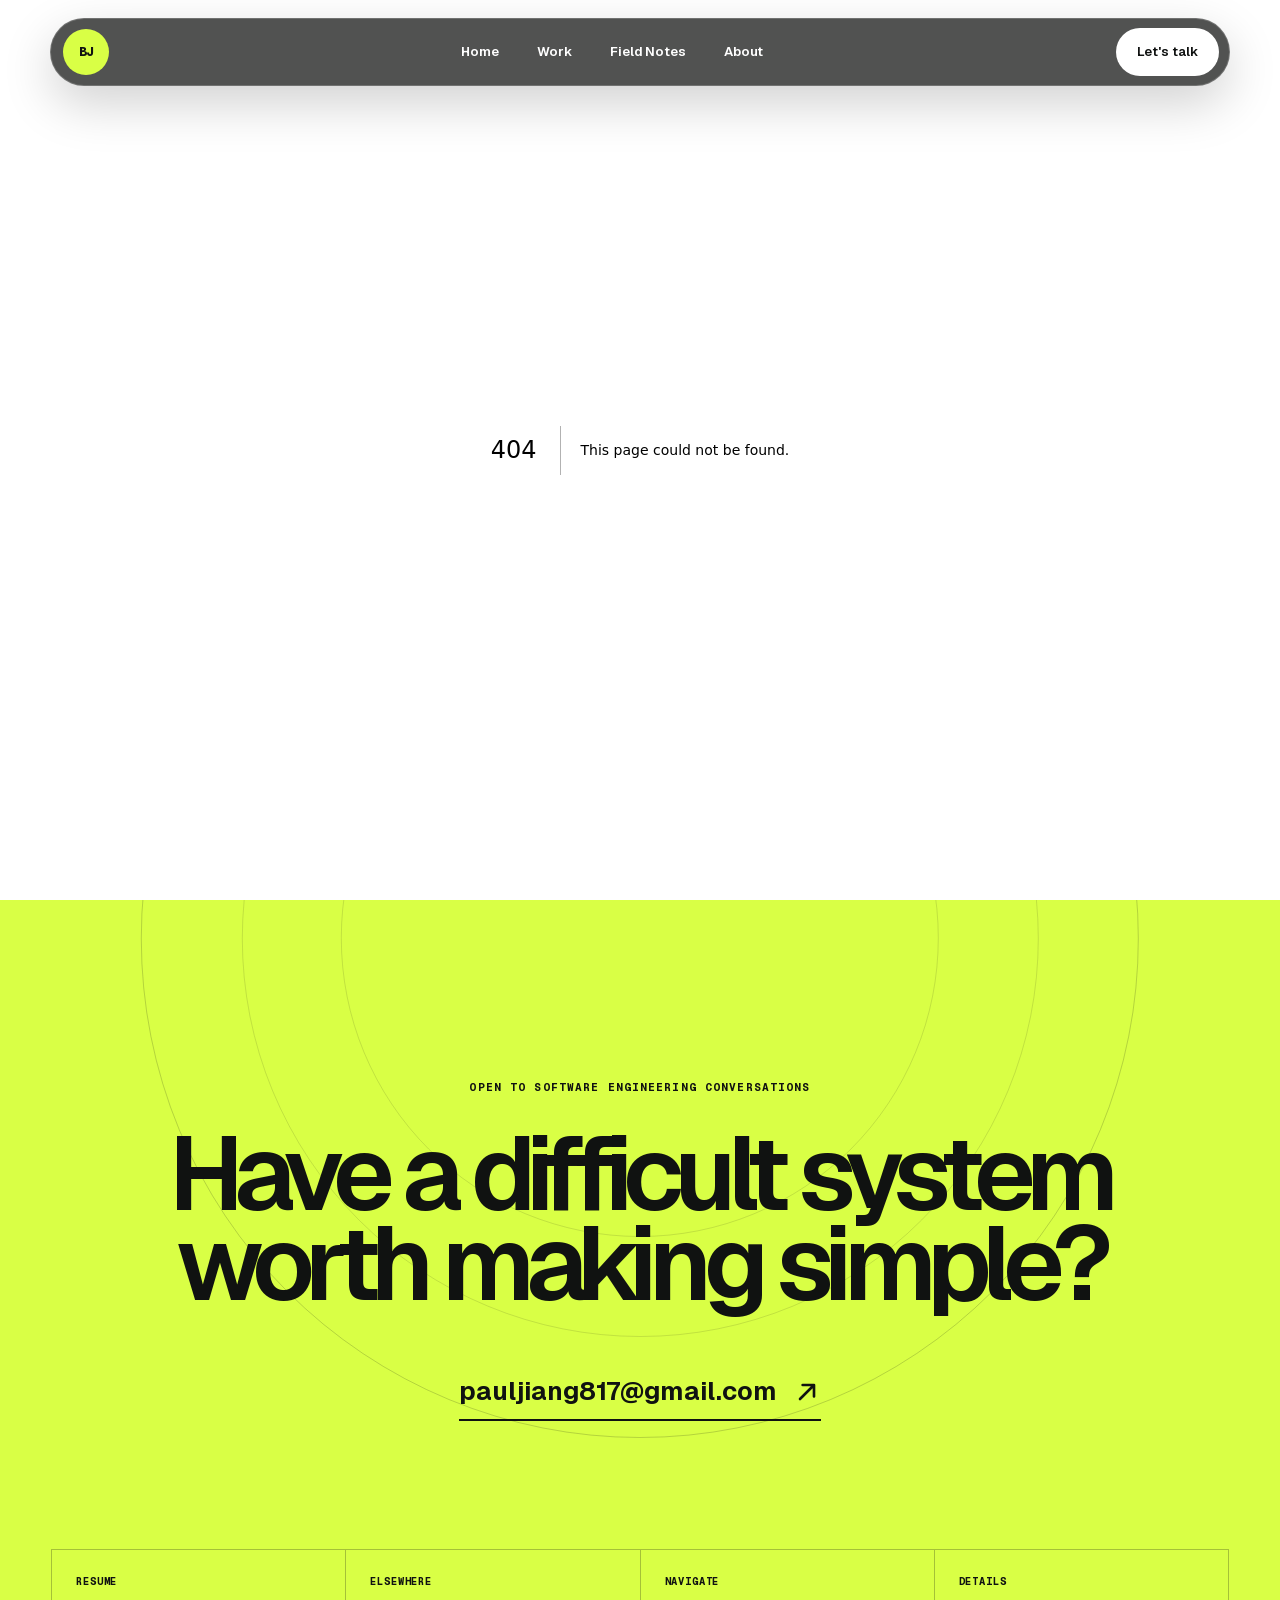
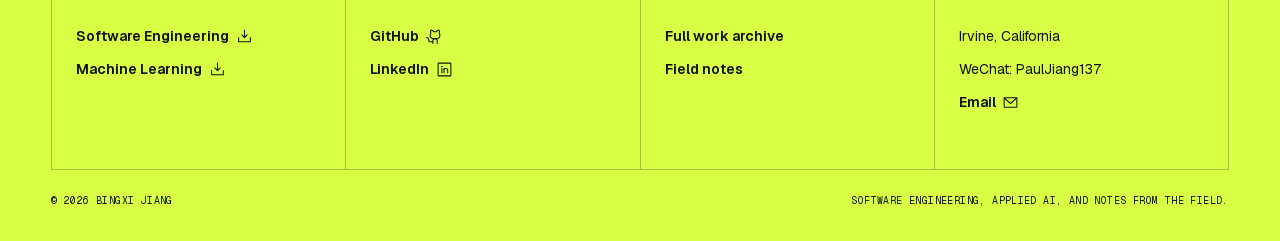
==== 404/index.html @ 37784984 "update" ====
<!DOCTYPE html><html lang="en"><head><meta charSet="utf-8"/><meta name="viewport" content="width=device-width, initial-scale=1"/><link rel="stylesheet" href="/_next/static/chunks/0-aav2328vjuu.css" data-precedence="next"/><link rel="preload" as="script" fetchPriority="low" href="/_next/static/chunks/15xrurgzs99gv.js"/><script src="/_next/static/chunks/0dgq26a5_oy.a.js" async=""></script><script src="/_next/static/chunks/0.rxwb~e6m~y..js" async=""></script><script src="/_next/static/chunks/0xc0e-xoylcq5.js" async=""></script><script src="/_next/static/chunks/turbopack-0jevxyrj_0mo_.js" async=""></script><script src="/_next/static/chunks/0l-r1ym040a5~.js" async=""></script><script src="/_next/static/chunks/0d3shmwh5_nmn.js" async=""></script><title>404: This page could not be found.</title><meta name="robots" content="noindex"/><meta name="next-size-adjust" content=""/><title>Bingxi Jiang — Software Engineer</title><meta name="description" content="Bingxi Jiang is a software engineer building production AI systems, real-time infrastructure, agent workflows, and applied machine learning products."/><meta name="codex-preview" content="development"/><meta property="og:title" content="Bingxi Jiang — Software Engineer"/><meta property="og:description" content="Production software, agent workflows, real-time infrastructure, and applied machine learning."/><meta property="og:image" content="https://bingxi-jiang.github.io/media/sf-hero.jpg"/><meta property="og:image:width" content="1706"/><meta property="og:image:height" content="1280"/><meta property="og:type" content="website"/><meta name="twitter:card" content="summary_large_image"/><meta name="twitter:title" content="Bingxi Jiang — Software Engineer"/><meta name="twitter:description" content="Production software, agent workflows, real-time infrastructure, and applied machine learning."/><meta name="twitter:image" content="https://bingxi-jiang.github.io/media/sf-hero.jpg"/><meta name="twitter:image:width" content="1706"/><meta name="twitter:image:height" content="1280"/><link rel="shortcut icon" href="/favicon.svg"/><link rel="icon" href="/favicon.svg"/><script src="/_next/static/chunks/03~yq9q893hmn.js" noModule=""></script></head><body class="geist_a71539c9-module__T19VSG__variable geist_mono_8d43a2aa-module__8Li5zG__variable"><div hidden=""><!--$--><!--/$--></div><a class="skip-link" href="#main-content">Skip to content</a><header class="site-nav-shell"><nav class="site-nav" aria-label="Primary navigation"><a class="nav-mark" href="/">BJ</a><div class="nav-links" aria-label="Desktop navigation"><a href="/">Home</a><a href="/work/">Work</a><a href="/field-notes/">Field Notes</a><a href="/#about">About</a></div><a class="nav-contact" href="mailto:pauljiang817@gmail.com">Let&#x27;s talk</a><button class="nav-menu-button" type="button" aria-label="Open navigation" aria-expanded="false"><svg xmlns="http://www.w3.org/2000/svg" width="20" height="20" fill="currentColor" viewBox="0 0 256 256"><path d="M228,128a12,12,0,0,1-12,12H40a12,12,0,0,1,0-24H216A12,12,0,0,1,228,128ZM40,76H216a12,12,0,0,0,0-24H40a12,12,0,0,0,0,24ZM216,180H40a12,12,0,0,0,0,24H216a12,12,0,0,0,0-24Z"></path></svg></button></nav></header><div id="main-content"><div style="font-family:system-ui,&quot;Segoe UI&quot;,Roboto,Helvetica,Arial,sans-serif,&quot;Apple Color Emoji&quot;,&quot;Segoe UI Emoji&quot;;height:100vh;text-align:center;display:flex;flex-direction:column;align-items:center;justify-content:center"><div><style>body{color:#000;background:#fff;margin:0}.next-error-h1{border-right:1px solid rgba(0,0,0,.3)}@media (prefers-color-scheme:dark){body{color:#fff;background:#000}.next-error-h1{border-right:1px solid rgba(255,255,255,.3)}}</style><h1 class="next-error-h1" style="display:inline-block;margin:0 20px 0 0;padding:0 23px 0 0;font-size:24px;font-weight:500;vertical-align:top;line-height:49px">404</h1><div style="display:inline-block"><h2 style="font-size:14px;font-weight:400;line-height:49px;margin:0">This page could not be found.</h2></div></div></div><!--$--><!--/$--></div><footer class="site-footer" id="contact"><div class="footer-orbit" aria-hidden="true"></div><div class="footer-inner"><p class="footer-kicker">Open to software engineering conversations</p><h2>Have a difficult system<br/> worth making simple?</h2><a class="footer-email" href="mailto:pauljiang817@gmail.com">pauljiang817@gmail.com<svg xmlns="http://www.w3.org/2000/svg" width="28" height="28" fill="currentColor" viewBox="0 0 256 256"><path d="M204,64V168a12,12,0,0,1-24,0V93L72.49,200.49a12,12,0,0,1-17-17L163,76H88a12,12,0,0,1,0-24H192A12,12,0,0,1,204,64Z"></path></svg></a><div class="footer-grid"><div><span>Resume</span><a href="/resumes/Bingxi_Jiang_SWE_Resume.pdf" target="_blank">Software Engineering <svg xmlns="http://www.w3.org/2000/svg" width="17" height="17" fill="currentColor" viewBox="0 0 256 256"><path d="M224,144v64a8,8,0,0,1-8,8H40a8,8,0,0,1-8-8V144a8,8,0,0,1,16,0v56H208V144a8,8,0,0,1,16,0Zm-101.66,5.66a8,8,0,0,0,11.32,0l40-40a8,8,0,0,0-11.32-11.32L136,124.69V32a8,8,0,0,0-16,0v92.69L93.66,98.34a8,8,0,0,0-11.32,11.32Z"></path></svg></a><a href="/resumes/Bingxi_Jiang_MLE_Resume.pdf" target="_blank">Machine Learning <svg xmlns="http://www.w3.org/2000/svg" width="17" height="17" fill="currentColor" viewBox="0 0 256 256"><path d="M224,144v64a8,8,0,0,1-8,8H40a8,8,0,0,1-8-8V144a8,8,0,0,1,16,0v56H208V144a8,8,0,0,1,16,0Zm-101.66,5.66a8,8,0,0,0,11.32,0l40-40a8,8,0,0,0-11.32-11.32L136,124.69V32a8,8,0,0,0-16,0v92.69L93.66,98.34a8,8,0,0,0-11.32,11.32Z"></path></svg></a></div><div><span>Elsewhere</span><a href="https://github.com/Bingxi-Jiang" target="_blank" rel="noreferrer">GitHub <svg xmlns="http://www.w3.org/2000/svg" width="17" height="17" fill="currentColor" viewBox="0 0 256 256"><path d="M208.31,75.68A59.78,59.78,0,0,0,202.93,28,8,8,0,0,0,196,24a59.75,59.75,0,0,0-48,24H124A59.75,59.75,0,0,0,76,24a8,8,0,0,0-6.93,4,59.78,59.78,0,0,0-5.38,47.68A58.14,58.14,0,0,0,56,104v8a56.06,56.06,0,0,0,48.44,55.47A39.8,39.8,0,0,0,96,192v8H72a24,24,0,0,1-24-24A40,40,0,0,0,8,136a8,8,0,0,0,0,16,24,24,0,0,1,24,24,40,40,0,0,0,40,40H96v16a8,8,0,0,0,16,0V192a24,24,0,0,1,48,0v40a8,8,0,0,0,16,0V192a39.8,39.8,0,0,0-8.44-24.53A56.06,56.06,0,0,0,216,112v-8A58.14,58.14,0,0,0,208.31,75.68ZM200,112a40,40,0,0,1-40,40H112a40,40,0,0,1-40-40v-8a41.74,41.74,0,0,1,6.9-22.48A8,8,0,0,0,80,73.83a43.81,43.81,0,0,1,.79-33.58,43.88,43.88,0,0,1,32.32,20.06A8,8,0,0,0,119.82,64h32.35a8,8,0,0,0,6.74-3.69,43.87,43.87,0,0,1,32.32-20.06A43.81,43.81,0,0,1,192,73.83a8.09,8.09,0,0,0,1,7.65A41.72,41.72,0,0,1,200,104Z"></path></svg></a><a href="https://www.linkedin.com/in/bingxi-jiang/" target="_blank" rel="noreferrer">LinkedIn <svg xmlns="http://www.w3.org/2000/svg" width="17" height="17" fill="currentColor" viewBox="0 0 256 256"><path d="M216,24H40A16,16,0,0,0,24,40V216a16,16,0,0,0,16,16H216a16,16,0,0,0,16-16V40A16,16,0,0,0,216,24Zm0,192H40V40H216V216ZM96,112v64a8,8,0,0,1-16,0V112a8,8,0,0,1,16,0Zm88,28v36a8,8,0,0,1-16,0V140a20,20,0,0,0-40,0v36a8,8,0,0,1-16,0V112a8,8,0,0,1,15.79-1.78A36,36,0,0,1,184,140ZM100,84A12,12,0,1,1,88,72,12,12,0,0,1,100,84Z"></path></svg></a></div><div><span>Navigate</span><a href="/work/">Full work archive</a><a href="/field-notes/">Field notes</a></div><div><span>Details</span><p>Irvine, California</p><p>WeChat: <!-- -->PaulJiang137</p><a href="mailto:pauljiang817@gmail.com">Email <svg xmlns="http://www.w3.org/2000/svg" width="17" height="17" fill="currentColor" viewBox="0 0 256 256"><path d="M224,48H32a8,8,0,0,0-8,8V192a16,16,0,0,0,16,16H216a16,16,0,0,0,16-16V56A8,8,0,0,0,224,48ZM203.43,64,128,133.15,52.57,64ZM216,192H40V74.19l82.59,75.71a8,8,0,0,0,10.82,0L216,74.19V192Z"></path></svg></a></div></div><div class="footer-bottom"><p>© <!-- -->2026<!-- --> Bingxi Jiang</p><p>Software engineering, applied AI, and notes from the field.</p></div></div></footer><script src="/_next/static/chunks/15xrurgzs99gv.js" id="_R_" async=""></script><script>(self.__next_f=self.__next_f||[]).push([0])</script><script>self.__next_f.push([1,"1:\"$Sreact.fragment\"\n2:I[50844,[\"/_next/static/chunks/0l-r1ym040a5~.js\",\"/_next/static/chunks/0d3shmwh5_nmn.js\"],\"SiteNav\"]\n3:I[39756,[\"/_next/static/chunks/0l-r1ym040a5~.js\",\"/_next/static/chunks/0d3shmwh5_nmn.js\"],\"default\"]\n4:I[37457,[\"/_next/static/chunks/0l-r1ym040a5~.js\",\"/_next/static/chunks/0d3shmwh5_nmn.js\"],\"default\"]\nd:I[68027,[\"/_next/static/chunks/0l-r1ym040a5~.js\",\"/_next/static/chunks/0d3shmwh5_nmn.js\"],\"default\",1]\n:HL[\"/_next/static/chunks/0-aav2328vjuu.css\",\"style\"]\n"])</script><script>self.__next_f.push([1,"0:{\"P\":null,\"c\":[\"\",\"_not-found\",\"\"],\"q\":\"\",\"i\":false,\"f\":[[[\"\",{\"children\":[\"/_not-found\",{\"children\":[\"__PAGE__\",{}]}]},\"$undefined\",\"$undefined\",16],[[\"$\",\"$1\",\"c\",{\"children\":[[[\"$\",\"link\",\"0\",{\"rel\":\"stylesheet\",\"href\":\"/_next/static/chunks/0-aav2328vjuu.css\",\"precedence\":\"next\",\"crossOrigin\":\"$undefined\",\"nonce\":\"$undefined\"}],[\"$\",\"script\",\"script-0\",{\"src\":\"/_next/static/chunks/0l-r1ym040a5~.js\",\"async\":true,\"nonce\":\"$undefined\"}],[\"$\",\"script\",\"script-1\",{\"src\":\"/_next/static/chunks/0d3shmwh5_nmn.js\",\"async\":true,\"nonce\":\"$undefined\"}]],[\"$\",\"html\",null,{\"lang\":\"en\",\"children\":[\"$\",\"body\",null,{\"className\":\"geist_a71539c9-module__T19VSG__variable geist_mono_8d43a2aa-module__8Li5zG__variable\",\"children\":[[\"$\",\"a\",null,{\"className\":\"skip-link\",\"href\":\"#main-content\",\"children\":\"Skip to content\"}],[\"$\",\"$L2\",null,{}],[\"$\",\"div\",null,{\"id\":\"main-content\",\"children\":[\"$\",\"$L3\",null,{\"parallelRouterKey\":\"children\",\"error\":\"$undefined\",\"errorStyles\":\"$undefined\",\"errorScripts\":\"$undefined\",\"template\":[\"$\",\"$L4\",null,{}],\"templateStyles\":\"$undefined\",\"templateScripts\":\"$undefined\",\"notFound\":[[[\"$\",\"title\",null,{\"children\":\"404: This page could not be found.\"}],[\"$\",\"div\",null,{\"style\":{\"fontFamily\":\"system-ui,\\\"Segoe UI\\\",Roboto,Helvetica,Arial,sans-serif,\\\"Apple Color Emoji\\\",\\\"Segoe UI Emoji\\\"\",\"height\":\"100vh\",\"textAlign\":\"center\",\"display\":\"flex\",\"flexDirection\":\"column\",\"alignItems\":\"center\",\"justifyContent\":\"center\"},\"children\":[\"$\",\"div\",null,{\"children\":[[\"$\",\"style\",null,{\"dangerouslySetInnerHTML\":{\"__html\":\"body{color:#000;background:#fff;margin:0}.next-error-h1{border-right:1px solid rgba(0,0,0,.3)}@media (prefers-color-scheme:dark){body{color:#fff;background:#000}.next-error-h1{border-right:1px solid rgba(255,255,255,.3)}}\"}}],[\"$\",\"h1\",null,{\"className\":\"next-error-h1\",\"style\":{\"display\":\"inline-block\",\"margin\":\"0 20px 0 0\",\"padding\":\"0 23px 0 0\",\"fontSize\":24,\"fontWeight\":500,\"verticalAlign\":\"top\",\"lineHeight\":\"49px\"},\"children\":404}],[\"$\",\"div\",null,{\"style\":{\"display\":\"inline-block\"},\"children\":[\"$\",\"h2\",null,{\"style\":{\"fontSize\":14,\"fontWeight\":400,\"lineHeight\":\"49px\",\"margin\":0},\"children\":\"This page could not be found.\"}]}]]}]}]],[]],\"forbidden\":\"$undefined\",\"unauthorized\":\"$undefined\"}]}],[\"$\",\"footer\",null,{\"className\":\"site-footer\",\"id\":\"contact\",\"children\":[[\"$\",\"div\",null,{\"className\":\"footer-orbit\",\"aria-hidden\":\"true\"}],[\"$\",\"div\",null,{\"className\":\"footer-inner\",\"children\":[[\"$\",\"p\",null,{\"className\":\"footer-kicker\",\"children\":\"Open to software engineering conversations\"}],[\"$\",\"h2\",null,{\"children\":[\"Have a difficult system\",[\"$\",\"br\",null,{}],\" worth making simple?\"]}],[\"$\",\"a\",null,{\"className\":\"footer-email\",\"href\":\"mailto:pauljiang817@gmail.com\",\"children\":[\"pauljiang817@gmail.com\",[\"$\",\"svg\",null,{\"ref\":\"$undefined\",\"xmlns\":\"http://www.w3.org/2000/svg\",\"width\":28,\"height\":28,\"fill\":\"currentColor\",\"viewBox\":\"0 0 256 256\",\"transform\":\"$undefined\",\"children\":[false,\"$undefined\",[\"$\",\"path\",null,{\"d\":\"M204,64V168a12,12,0,0,1-24,0V93L72.49,200.49a12,12,0,0,1-17-17L163,76H88a12,12,0,0,1,0-24H192A12,12,0,0,1,204,64Z\"}]]}]]}],[\"$\",\"div\",null,{\"className\":\"footer-grid\",\"children\":[[\"$\",\"div\",null,{\"children\":[[\"$\",\"span\",null,{\"children\":\"Resume\"}],[\"$\",\"a\",null,{\"href\":\"/resumes/Bingxi_Jiang_SWE_Resume.pdf\",\"target\":\"_blank\",\"children\":[\"Software Engineering \",[\"$\",\"svg\",null,{\"ref\":\"$undefined\",\"xmlns\":\"http://www.w3.org/2000/svg\",\"width\":17,\"height\":17,\"fill\":\"currentColor\",\"viewBox\":\"0 0 256 256\",\"transform\":\"$undefined\",\"children\":[false,\"$undefined\",[\"$\",\"path\",null,{\"d\":\"M224,144v64a8,8,0,0,1-8,8H40a8,8,0,0,1-8-8V144a8,8,0,0,1,16,0v56H208V144a8,8,0,0,1,16,0Zm-101.66,5.66a8,8,0,0,0,11.32,0l40-40a8,8,0,0,0-11.32-11.32L136,124.69V32a8,8,0,0,0-16,0v92.69L93.66,98.34a8,8,0,0,0-11.32,11.32Z\"}]]}]]}],[\"$\",\"a\",null,{\"href\":\"/resumes/Bingxi_Jiang_MLE_Resume.pdf\",\"target\":\"_blank\",\"children\":[\"Machine Learning \",[\"$\",\"svg\",null,{\"ref\":\"$undefined\",\"xmlns\":\"http://www.w3.org/2000/svg\",\"width\":17,\"height\":17,\"fill\":\"currentColor\",\"viewBox\":\"0 0 256 256\",\"transform\":\"$undefined\",\"children\":[false,\"$undefined\",\"$0:f:0:1:0:props:children:1:props:children:props:children:3:props:children:1:props:children:3:props:children:0:props:children:1:props:children:1:props:children:2\"]}]]}]]}],[\"$\",\"div\",null,{\"children\":[[\"$\",\"span\",null,{\"children\":\"Elsewhere\"}],[\"$\",\"a\",null,{\"href\":\"https://github.com/Bingxi-Jiang\",\"target\":\"_blank\",\"rel\":\"noreferrer\",\"children\":[\"GitHub \",[\"$\",\"svg\",null,{\"ref\":\"$undefined\",\"xmlns\":\"http://www.w3.org/2000/svg\",\"width\":17,\"height\":17,\"fill\":\"currentColor\",\"viewBox\":\"0 0 256 256\",\"transform\":\"$undefined\",\"children\":[false,\"$undefined\",[\"$\",\"path\",null,{\"d\":\"M208.31,75.68A59.78,59.78,0,0,0,202.93,28,8,8,0,0,0,196,24a59.75,59.75,0,0,0-48,24H124A59.75,59.75,0,0,0,76,24a8,8,0,0,0-6.93,4,59.78,59.78,0,0,0-5.38,47.68A58.14,58.14,0,0,0,56,104v8a56.06,56.06,0,0,0,48.44,55.47A39.8,39.8,0,0,0,96,192v8H72a24,24,0,0,1-24-24A40,40,0,0,0,8,136a8,8,0,0,0,0,16,24,24,0,0,1,24,24,40,40,0,0,0,40,40H96v16a8,8,0,0,0,16,0V192a24,24,0,0,1,48,0v40a8,8,0,0,0,16,0V192a39.8,39.8,0,0,0-8.44-24.53A56.06,56.06,0,0,0,216,112v-8A58.14,58.14,0,0,0,208.31,75.68ZM200,112a40,40,0,0,1-40,40H112a40,40,0,0,1-40-40v-8a41.74,41.74,0,0,1,6.9-22.48A8,8,0,0,0,80,73.83a43.81,43.81,0,0,1,.79-33.58,43.88,43.88,0,0,1,32.32,20.06A8,8,0,0,0,119.82,64h32.35a8,8,0,0,0,6.74-3.69,43.87,43.87,0,0,1,32.32-20.06A43.81,43.81,0,0,1,192,73.83a8.09,8.09,0,0,0,1,7.65A41.72,41.72,0,0,1,200,104Z\"}]]}]]}],\"$L5\"]}],\"$L6\",\"$L7\"]}],\"$L8\"]}]]}]]}]}]]}],{\"children\":[\"$L9\",{\"children\":[\"$La\",{},null,false,null]},null,false,\"$@b\"]},null,false,null],\"$Lc\",false]],\"m\":\"$undefined\",\"G\":[\"$d\",[\"$Le\"]],\"S\":true,\"h\":null,\"s\":\"$undefined\",\"l\":\"$undefined\",\"p\":\"$undefined\",\"d\":\"$undefined\",\"b\":\"f5mgsWdnlNxSG9Bdedxvm\"}\n"])</script><script>self.__next_f.push([1,"f:I[22016,[\"/_next/static/chunks/0l-r1ym040a5~.js\",\"/_next/static/chunks/0d3shmwh5_nmn.js\"],\"\"]\n10:I[97367,[\"/_next/static/chunks/0l-r1ym040a5~.js\",\"/_next/static/chunks/0d3shmwh5_nmn.js\"],\"OutletBoundary\"]\n11:\"$Sreact.suspense\"\n14:I[97367,[\"/_next/static/chunks/0l-r1ym040a5~.js\",\"/_next/static/chunks/0d3shmwh5_nmn.js\"],\"ViewportBoundary\"]\n16:I[97367,[\"/_next/static/chunks/0l-r1ym040a5~.js\",\"/_next/static/chunks/0d3shmwh5_nmn.js\"],\"MetadataBoundary\"]\n5:[\"$\",\"a\",null,{\"href\":\"https://www.linkedin.com/in/bingxi-jiang/\",\"target\":\"_blank\",\"rel\":\"noreferrer\",\"children\":[\"LinkedIn \",[\"$\",\"svg\",null,{\"ref\":\"$undefined\",\"xmlns\":\"http://www.w3.org/2000/svg\",\"width\":17,\"height\":17,\"fill\":\"currentColor\",\"viewBox\":\"0 0 256 256\",\"transform\":\"$undefined\",\"children\":[false,\"$undefined\",[\"$\",\"path\",null,{\"d\":\"M216,24H40A16,16,0,0,0,24,40V216a16,16,0,0,0,16,16H216a16,16,0,0,0,16-16V40A16,16,0,0,0,216,24Zm0,192H40V40H216V216ZM96,112v64a8,8,0,0,1-16,0V112a8,8,0,0,1,16,0Zm88,28v36a8,8,0,0,1-16,0V140a20,20,0,0,0-40,0v36a8,8,0,0,1-16,0V112a8,8,0,0,1,15.79-1.78A36,36,0,0,1,184,140ZM100,84A12,12,0,1,1,88,72,12,12,0,0,1,100,84Z\"}]]}]]}]\n6:[\"$\",\"div\",null,{\"children\":[[\"$\",\"span\",null,{\"children\":\"Navigate\"}],[\"$\",\"$Lf\",null,{\"href\":\"/work\",\"children\":\"Full work archive\"}],[\"$\",\"$Lf\",null,{\"href\":\"/field-notes\",\"children\":\"Field notes\"}]]}]\n7:[\"$\",\"div\",null,{\"children\":[[\"$\",\"span\",null,{\"children\":\"Details\"}],[\"$\",\"p\",null,{\"children\":\"Irvine, California\"}],[\"$\",\"p\",null,{\"children\":[\"WeChat: \",\"PaulJiang137\"]}],[\"$\",\"a\",null,{\"href\":\"mailto:pauljiang817@gmail.com\",\"children\":[\"Email \",[\"$\",\"svg\",null,{\"ref\":\"$undefined\",\"xmlns\":\"http://www.w3.org/2000/svg\",\"width\":17,\"height\":17,\"fill\":\"currentColor\",\"viewBox\":\"0 0 256 256\",\"transform\":\"$undefined\",\"children\":[false,\"$undefined\",[\"$\",\"path\",null,{\"d\":\"M224,48H32a8,8,0,0,0-8,8V192a16,16,0,0,0,16,16H216a16,16,0,0,0,16-16V56A8,8,0,0,0,224,48ZM203.43,64,128,133.15,52.57,64ZM216,192H40V74.19l82.59,75.71a8,8,0,0,0,10.82,0L216,74.19V192Z\"}]]}]]}]]}]\n8:[\"$\",\"div\",null,{\"className\":\"footer-bottom\",\"children\":[[\"$\",\"p\",null,{\"children\":[\"© \",2026,\" Bingxi Jiang\"]}],[\"$\",\"p\",null,{\"children\":\"Software engineering, applied AI, and notes from the field.\"}]]}]\n9:[\"$\",\"$1\",\"c\",{\"children\":[null,[\"$\",\"$L3\",null,{\"parallelRouterKey\":\"children\",\"error\":\"$undefined\",\"errorStyles\":\"$undefined\",\"errorScripts\":\"$undefined\",\"template\":[\"$\",\"$L4\",null,{}],\"templateStyles\":\"$undefined\",\"templateScripts\":\"$undefined\",\"notFound\":\"$undefined\",\"forbidden\":\"$undefined\",\"unauthorized\":\"$undefined\"}]]}]\na:[\"$\",\"$1\",\"c\",{\"children\":[[[\"$\",\"title\",null,{\"children\":\"404: This page could not be found.\"}],[\"$\",\"div\",null,{\"style\":\"$0:f:0:1:0:props:children:1:props:children:props:children:2:props:children:props:notFound:0:1:props:style\",\"children\":[\"$\",\"div\",null,{\"children\":[[\"$\",\"style\",null,{\"dangerouslySetInnerHTML\":{\"__html\":\"body{color:#000;background:#fff;margin:0}.next-error-h1{border-right:1px solid rgba(0,0,0,.3)}@media (prefers-color-scheme:dark){body{color:#fff;background:#000}.next-error-h1{border-right:1px solid rgba(255,255,255,.3)}}\"}}],[\"$\",\"h1\",null,{\"className\":\"next-error-h1\",\"style\":\"$0:f:0:1:0:props:children:1:props:children:props:children:2:props:children:props:notFound:0:1:props:children:props:children:1:props:style\",\"children\":404}],[\"$\",\"div\",null,{\"style\":\"$0:f:0:1:0:props:children:1:props:children:props:children:2:props:children:props:notFound:0:1:props:children:props:children:2:props:style\",\"children\":[\"$\",\"h2\",null,{\"style\":\"$0:f:0:1:0:props:children:1:props:children:props:children:2:props:children:props:notFound:0:1:props:children:props:children:2:props:children:props:style\",\"children\":\"This page could not be found.\"}]}]]}]}]],null,[\"$\",\"$L10\",null,{\"children\":[\"$\",\"$11\",null,{\"name\":\"Next.MetadataOutlet\",\"children\":\"$@12\"}]}]]}]\n13:[]\nb:\"$W13\"\nc:[\"$\",\"$1\",\"h\",{\"children\":[[\"$\",\"meta\",null,{\"name\":\"robots\",\"content\":\"noindex\"}],[\"$\",\"$L14\",null,{\"children\":\"$L15\"}],[\"$\",\"div\",null,{\"hidden\":true,\"children\":[\"$\",\"$L16\",null,{\"children\":[\"$\",\"$11\",null,{\"name\":\"Next.Metadata\",\"children\":\"$L17\"}]}]}],["])</script><script>self.__next_f.push([1,"\"$\",\"meta\",null,{\"name\":\"next-size-adjust\",\"content\":\"\"}]]}]\ne:[\"$\",\"link\",\"0\",{\"rel\":\"stylesheet\",\"href\":\"/_next/static/chunks/0-aav2328vjuu.css\",\"precedence\":\"next\",\"crossOrigin\":\"$undefined\",\"nonce\":\"$undefined\"}]\n"])</script><script>self.__next_f.push([1,"15:[[\"$\",\"meta\",\"0\",{\"charSet\":\"utf-8\"}],[\"$\",\"meta\",\"1\",{\"name\":\"viewport\",\"content\":\"width=device-width, initial-scale=1\"}]]\n"])</script><script>self.__next_f.push([1,"18:I[27201,[\"/_next/static/chunks/0l-r1ym040a5~.js\",\"/_next/static/chunks/0d3shmwh5_nmn.js\"],\"IconMark\"]\n12:null\n"])</script><script>self.__next_f.push([1,"17:[[\"$\",\"title\",\"0\",{\"children\":\"Bingxi Jiang — Software Engineer\"}],[\"$\",\"meta\",\"1\",{\"name\":\"description\",\"content\":\"Bingxi Jiang is a software engineer building production AI systems, real-time infrastructure, agent workflows, and applied machine learning products.\"}],[\"$\",\"meta\",\"2\",{\"name\":\"codex-preview\",\"content\":\"development\"}],[\"$\",\"meta\",\"3\",{\"property\":\"og:title\",\"content\":\"Bingxi Jiang — Software Engineer\"}],[\"$\",\"meta\",\"4\",{\"property\":\"og:description\",\"content\":\"Production software, agent workflows, real-time infrastructure, and applied machine learning.\"}],[\"$\",\"meta\",\"5\",{\"property\":\"og:image\",\"content\":\"https://bingxi-jiang.github.io/media/sf-hero.jpg\"}],[\"$\",\"meta\",\"6\",{\"property\":\"og:image:width\",\"content\":\"1706\"}],[\"$\",\"meta\",\"7\",{\"property\":\"og:image:height\",\"content\":\"1280\"}],[\"$\",\"meta\",\"8\",{\"property\":\"og:type\",\"content\":\"website\"}],[\"$\",\"meta\",\"9\",{\"name\":\"twitter:card\",\"content\":\"summary_large_image\"}],[\"$\",\"meta\",\"10\",{\"name\":\"twitter:title\",\"content\":\"Bingxi Jiang — Software Engineer\"}],[\"$\",\"meta\",\"11\",{\"name\":\"twitter:description\",\"content\":\"Production software, agent workflows, real-time infrastructure, and applied machine learning.\"}],[\"$\",\"meta\",\"12\",{\"name\":\"twitter:image\",\"content\":\"https://bingxi-jiang.github.io/media/sf-hero.jpg\"}],[\"$\",\"meta\",\"13\",{\"name\":\"twitter:image:width\",\"content\":\"1706\"}],[\"$\",\"meta\",\"14\",{\"name\":\"twitter:image:height\",\"content\":\"1280\"}],[\"$\",\"link\",\"15\",{\"rel\":\"shortcut icon\",\"href\":\"/favicon.svg\"}],[\"$\",\"link\",\"16\",{\"rel\":\"icon\",\"href\":\"/favicon.svg\"}],[\"$\",\"$L18\",\"17\",{}]]\n"])</script></body></html>
---- _next/static/chunks/0-aav2328vjuu.css ----
@font-face{font-family:Geist;font-style:normal;font-weight:100 900;font-display:swap;src:url(../media/fef07dbb0973bf53-s.12tyk43_3sh9u.woff2)format("woff2");unicode-range:U+460-52F,U+1C80-1C8A,U+20B4,U+2DE0-2DFF,U+A640-A69F,U+FE2E-FE2F}@font-face{font-family:Geist;font-style:normal;font-weight:100 900;font-display:swap;src:url(../media/8a480f0b521d4e75-s.0jzbimsg8vl84.woff2)format("woff2");unicode-range:U+301,U+400-45F,U+490-491,U+4B0-4B1,U+2116}@font-face{font-family:Geist;font-style:normal;font-weight:100 900;font-display:swap;src:url(../media/53b9e256198e5412-s.0-wfv7uh4i7h9.woff2)format("woff2");unicode-range:U+102-103,U+110-111,U+128-129,U+168-169,U+1A0-1A1,U+1AF-1B0,U+300-301,U+303-304,U+308-309,U+323,U+329,U+1EA0-1EF9,U+20AB}@font-face{font-family:Geist;font-style:normal;font-weight:100 900;font-display:swap;src:url(../media/7178b3e590c64307-s.0nx0ww8fni_q3.woff2)format("woff2");unicode-range:U+100-2BA,U+2BD-2C5,U+2C7-2CC,U+2CE-2D7,U+2DD-2FF,U+304,U+308,U+329,U+1D00-1DBF,U+1E00-1E9F,U+1EF2-1EFF,U+2020,U+20A0-20AB,U+20AD-20C0,U+2113,U+2C60-2C7F,U+A720-A7FF}@font-face{font-family:Geist;font-style:normal;font-weight:100 900;font-display:swap;src:url(../media/caa3a2e1cccd8315-s.p.09~u27dqhyhd6.woff2)format("woff2");unicode-range:U+??,U+131,U+152-153,U+2BB-2BC,U+2C6,U+2DA,U+2DC,U+304,U+308,U+329,U+2000-206F,U+20AC,U+2122,U+2191,U+2193,U+2212,U+2215,U+FEFF,U+FFFD}@font-face{font-family:Geist Fallback;src:local(Arial);ascent-override:95.94%;descent-override:28.16%;line-gap-override:0.0%;size-adjust:104.76%}.geist_a71539c9-module__T19VSG__className{font-family:Geist,Geist Fallback;font-style:normal}.geist_a71539c9-module__T19VSG__variable{--font-geist-sans:"Geist", "Geist Fallback"}
@font-face{font-family:Geist Mono;font-style:normal;font-weight:100 900;font-display:swap;src:url(../media/5ce348bf30bf5439-s.0zgw-jeven.3w.woff2)format("woff2");unicode-range:U+460-52F,U+1C80-1C8A,U+20B4,U+2DE0-2DFF,U+A640-A69F,U+FE2E-FE2F}@font-face{font-family:Geist Mono;font-style:normal;font-weight:100 900;font-display:swap;src:url(../media/4fa387ec64143e14-s.0wkzw~je483f-.woff2)format("woff2");unicode-range:U+301,U+400-45F,U+490-491,U+4B0-4B1,U+2116}@font-face{font-family:Geist Mono;font-style:normal;font-weight:100 900;font-display:swap;src:url(../media/6306c77e7c8268e4-s.0rhz0arwfsn~5.woff2)format("woff2");unicode-range:U+2000-2001,U+2004-2008,U+200A,U+23B8-23BD,U+2500-259F}@font-face{font-family:Geist Mono;font-style:normal;font-weight:100 900;font-display:swap;src:url(../media/7d817b4c03b0c5f1-s.0l76wvqk9d84w.woff2)format("woff2");unicode-range:U+102-103,U+110-111,U+128-129,U+168-169,U+1A0-1A1,U+1AF-1B0,U+300-301,U+303-304,U+308-309,U+323,U+329,U+1EA0-1EF9,U+20AB}@font-face{font-family:Geist Mono;font-style:normal;font-weight:100 900;font-display:swap;src:url(../media/bbc41e54d2fcbd21-s.0k4k9394f2q-k.woff2)format("woff2");unicode-range:U+100-2BA,U+2BD-2C5,U+2C7-2CC,U+2CE-2D7,U+2DD-2FF,U+304,U+308,U+329,U+1D00-1DBF,U+1E00-1E9F,U+1EF2-1EFF,U+2020,U+20A0-20AB,U+20AD-20C0,U+2113,U+2C60-2C7F,U+A720-A7FF}@font-face{font-family:Geist Mono;font-style:normal;font-weight:100 900;font-display:swap;src:url(../media/797e433ab948586e-s.p.08e28id.o-okb.woff2)format("woff2");unicode-range:U+??,U+131,U+152-153,U+2BB-2BC,U+2C6,U+2DA,U+2DC,U+304,U+308,U+329,U+2000-206F,U+20AC,U+2122,U+2191,U+2193,U+2212,U+2215,U+FEFF,U+FFFD}@font-face{font-family:Geist Mono Fallback;src:local(Arial);ascent-override:74.67%;descent-override:21.92%;line-gap-override:0.0%;size-adjust:134.59%}.geist_mono_8d43a2aa-module__8Li5zG__className{font-family:Geist Mono,Geist Mono Fallback;font-style:normal}.geist_mono_8d43a2aa-module__8Li5zG__variable{--font-geist-mono:"Geist Mono", "Geist Mono Fallback"}
@layer theme{:root,:host{--font-sans:ui-sans-serif, system-ui, sans-serif, "Apple Color Emoji", "Segoe UI Emoji", "Segoe UI Symbol", "Noto Color Emoji";--font-mono:ui-monospace, SFMono-Regular, Menlo, Monaco, Consolas, "Liberation Mono", "Courier New", monospace;--spacing:.25rem;--default-font-family:var(--font-sans);--default-mono-font-family:var(--font-mono)}}@layer base{*,:after,:before,::backdrop{box-sizing:border-box;border:0 solid;margin:0;padding:0}::file-selector-button{box-sizing:border-box;border:0 solid;margin:0;padding:0}html,:host{-webkit-text-size-adjust:100%;tab-size:4;line-height:1.5;font-family:var(--default-font-family,ui-sans-serif, system-ui, sans-serif, "Apple Color Emoji", "Segoe UI Emoji", "Segoe UI Symbol", "Noto Color Emoji");font-feature-settings:var(--default-font-feature-settings,normal);font-variation-settings:var(--default-font-variation-settings,normal);-webkit-tap-highlight-color:transparent}hr{height:0;color:inherit;border-top-width:1px}abbr:where([title]){-webkit-text-decoration:underline dotted;text-decoration:underline dotted}h1,h2,h3,h4,h5,h6{font-size:inherit;font-weight:inherit}a{color:inherit;-webkit-text-decoration:inherit;-webkit-text-decoration:inherit;-webkit-text-decoration:inherit;-webkit-text-decoration:inherit;text-decoration:inherit}b,strong{font-weight:bolder}code,kbd,samp,pre{font-family:var(--default-mono-font-family,ui-monospace, SFMono-Regular, Menlo, Monaco, Consolas, "Liberation Mono", "Courier New", monospace);font-feature-settings:var(--default-mono-font-feature-settings,normal);font-variation-settings:var(--default-mono-font-variation-settings,normal);font-size:1em}small{font-size:80%}sub,sup{vertical-align:baseline;font-size:75%;line-height:0;position:relative}sub{bottom:-.25em}sup{top:-.5em}table{text-indent:0;border-color:inherit;border-collapse:collapse}:-moz-focusring{outline:auto}progress{vertical-align:baseline}summary{display:list-item}ol,ul,menu{list-style:none}img,svg,video,canvas,audio,iframe,embed,object{vertical-align:middle;display:block}img,video{max-width:100%;height:auto}button,input,select,optgroup,textarea{font:inherit;font-feature-settings:inherit;font-variation-settings:inherit;letter-spacing:inherit;color:inherit;opacity:1;background-color:#0000;border-radius:0}::file-selector-button{font:inherit;font-feature-settings:inherit;font-variation-settings:inherit;letter-spacing:inherit;color:inherit;opacity:1;background-color:#0000;border-radius:0}:where(select:is([multiple],[size])) optgroup{font-weight:bolder}:where(select:is([multiple],[size])) optgroup option{padding-inline-start:20px}::file-selector-button{margin-inline-end:4px}::placeholder{opacity:1}@supports (not ((-webkit-appearance:-apple-pay-button))) or (contain-intrinsic-size:1px){::placeholder{color:currentColor}@supports (color:color-mix(in lab, red, red)){::placeholder{color:color-mix(in oklab, currentcolor 50%, transparent)}}}textarea{resize:vertical}::-webkit-search-decoration{-webkit-appearance:none}::-webkit-date-and-time-value{min-height:1lh;text-align:inherit}::-webkit-datetime-edit{display:inline-flex}::-webkit-datetime-edit-fields-wrapper{padding:0}::-webkit-datetime-edit{padding-block:0}::-webkit-datetime-edit-year-field{padding-block:0}::-webkit-datetime-edit-month-field{padding-block:0}::-webkit-datetime-edit-day-field{padding-block:0}::-webkit-datetime-edit-hour-field{padding-block:0}::-webkit-datetime-edit-minute-field{padding-block:0}::-webkit-datetime-edit-second-field{padding-block:0}::-webkit-datetime-edit-millisecond-field{padding-block:0}::-webkit-datetime-edit-meridiem-field{padding-block:0}::-webkit-calendar-picker-indicator{line-height:1}:-moz-ui-invalid{box-shadow:none}button,input:where([type=button],[type=reset],[type=submit]){appearance:button}::file-selector-button{appearance:button}::-webkit-inner-spin-button{height:auto}::-webkit-outer-spin-button{height:auto}[hidden]:where(:not([hidden=until-found])){display:none!important}}@layer components;@layer utilities{.visible{visibility:visible}.fixed{position:fixed}.relative{position:relative}.start{inset-inline-start:var(--spacing)}.end{inset-inline-end:var(--spacing)}.grid{display:grid}.table{display:table}}:root{--ink:#101211;--ink-soft:#282b29;--paper:#f1efe9;--paper-bright:#fbfaf6;--line:#10121129;--acid:#d9ff45;--coral:#ff5a3c;--blue:#6e9dff;--muted:#777b76;--content:min(92vw, 1480px);--nav-height:68px}*{box-sizing:border-box}html{scroll-behavior:smooth;background:var(--ink)}body{background:var(--paper);color:var(--ink);font-family:var(--font-geist-sans), Arial, sans-serif;text-rendering:optimizelegibility;margin:0}body,button,a{-webkit-font-smoothing:antialiased}a{color:inherit;text-decoration:none}button,a{-webkit-tap-highlight-color:transparent}button{font:inherit}img{max-width:100%;display:block}::selection{background:var(--acid);color:var(--ink)}.skip-link{z-index:200;background:var(--acid);color:var(--ink);border:2px solid var(--ink);padding:.8rem 1rem;font-weight:700;position:fixed;top:-5rem;left:1rem}.skip-link:focus{top:1rem}.page-shell,.inner-page{width:100%;max-width:100%;overflow-x:hidden}.site-nav-shell{z-index:100;width:min(100% - 28px,1180px);position:fixed;top:18px;left:50%;transform:translate(-50%)}.site-nav{min-height:var(--nav-height);color:#fff;-webkit-backdrop-filter:blur(18px)saturate(130%);backdrop-filter:blur(18px)saturate(130%);background:#0e100fb8;border:1px solid #ffffff30;border-radius:999px;grid-template-columns:auto 1fr auto;align-items:center;padding:8px 10px 8px 12px;display:grid;box-shadow:0 18px 50px #0000002e}.nav-mark{background:var(--acid);width:46px;height:46px;color:var(--ink);font-family:var(--font-geist-mono), monospace;letter-spacing:-.04em;border-radius:50%;place-items:center;font-size:.82rem;font-weight:800;display:grid}.nav-links{justify-content:center;gap:clamp(1.2rem,3vw,2.8rem);display:flex}.nav-links a,.nav-contact{letter-spacing:-.01em;font-size:.82rem;font-weight:610;position:relative}.nav-links a:after{content:"";background:var(--acid);transform-origin:100%;height:1px;transition:transform .26s;position:absolute;bottom:-5px;left:0;right:0;transform:scaleX(0)}.nav-links a:hover:after,.nav-links a:focus-visible:after{transform-origin:0;transform:scaleX(1)}.nav-contact{color:var(--ink);background:#fff;border-radius:999px;padding:.9rem 1.3rem;transition:background .22s,color .22s,transform .22s}.nav-contact:hover,.nav-contact:focus-visible{background:var(--acid);transform:translateY(-2px)}.nav-menu-button{width:44px;height:44px;color:var(--ink);cursor:pointer;background:#fff;border:0;border-radius:50%;place-items:center;display:none}.mobile-nav{display:none}.hero{background:var(--ink);color:#fff;isolation:isolate;place-items:center;min-height:100svh;display:grid;position:relative;overflow:hidden}.hero-image,.hero-wash{width:100%;height:100%;position:absolute;inset:0}.hero-image{z-index:-3;object-fit:cover;object-position:center 48%;filter:saturate(.78)contrast(1.08);transform:scale(1.015)}.hero-wash{z-index:-2;background:radial-gradient(circle at 50% 52%,#0205050d 8%,#020505b8 76%),linear-gradient(#0407076b 0%,#0407070f 44%,#040707b8 100%)}.hero:after{content:"";z-index:-1;pointer-events:none;opacity:.2;mix-blend-mode:soft-light;background-image:url("data:image/svg+xml,%3Csvg viewBox='0 0 180 180' xmlns='http://www.w3.org/2000/svg'%3E%3Cfilter id='n'%3E%3CfeTurbulence type='fractalNoise' baseFrequency='.92' numOctaves='2' stitchTiles='stitch'/%3E%3C/filter%3E%3Crect width='100%25' height='100%25' filter='url(%23n)' opacity='.3'/%3E%3C/svg%3E");position:absolute;inset:0}.hero-copy{text-align:center;flex-direction:column;align-items:center;width:min(94vw,1500px);padding:10rem 0 9rem;display:flex}.hero-kicker{font-family:var(--font-geist-mono), monospace;letter-spacing:.12em;text-transform:uppercase;margin:0 0 1.8rem;font-size:clamp(.72rem,1.1vw,.85rem);font-weight:650}.hero h1{letter-spacing:-.075em;text-wrap:balance;max-width:72rem;margin:0;font-size:clamp(3.2rem,7.8vw,8.4rem);font-weight:620;line-height:.88}.hero-subtitle{color:#ffffffd1;letter-spacing:-.025em;max-width:44rem;margin:2rem 0 0;font-size:clamp(1rem,1.7vw,1.3rem);line-height:1.55}.hero-actions{gap:.75rem;margin-top:2.4rem;display:flex}.button{border:1px solid #0000;border-radius:2px;justify-content:center;align-items:center;gap:.6rem;min-height:52px;padding:0 1.3rem;font-size:.88rem;font-weight:700;transition:transform .22s,background .22s,color .22s;display:inline-flex}.button:hover,.button:focus-visible{transform:translateY(-3px)}.button-light{color:var(--ink);background:#fff}.button-light:hover,.button-light:focus-visible{background:var(--acid)}.button-ghost-light{color:#fff;-webkit-backdrop-filter:blur(12px);backdrop-filter:blur(12px);background:#0a0c0b4d;border-color:#ffffff7a}.button-ghost-light:hover,.button-ghost-light:focus-visible{color:var(--ink);background:#fff}.hero-location{color:#ffffff9e;width:calc(100% - 3rem);font-family:var(--font-geist-mono), monospace;letter-spacing:.08em;text-align:center;text-transform:uppercase;margin:0;font-size:.68rem;position:absolute;bottom:2rem;left:50%;transform:translate(-50%)}.section-frame{width:var(--content);margin:0 auto}.story-section{background:var(--paper);padding:clamp(8rem,15vw,15rem) 0 clamp(7rem,12vw,12rem);position:relative}.story-grid{grid-template-columns:minmax(180px,.6fr) minmax(0,2.4fr);align-items:start;gap:clamp(3rem,8vw,9rem);display:grid}.story-side{padding-top:.6rem;position:sticky;top:8rem}.story-side p{max-width:15rem;color:var(--muted);font-family:var(--font-geist-mono), monospace;letter-spacing:.04em;text-transform:uppercase;margin:0 0 2rem;font-size:.74rem;line-height:1.55}.story-side a,.section-heading-row>a,.experience-intro a{border-bottom:1px solid;align-items:center;gap:.45rem;padding-bottom:.35rem;font-size:.84rem;font-weight:700;display:inline-flex}.story-copy{letter-spacing:-.065em;max-width:74rem;margin:0;font-size:clamp(2.5rem,5.4vw,6.25rem);font-weight:560;line-height:.99}.story-word{display:inline}.inline-photo{border:2px solid var(--ink);vertical-align:.05em;background-position:50% 28%;background-size:cover;border-radius:999px;width:clamp(68px,9vw,138px);height:clamp(30px,4vw,62px);margin:0 .1em;display:inline-block}.capability-grid{border-top:1px solid var(--line);border-left:1px solid var(--line);grid-template-columns:repeat(4,minmax(0,1fr));margin-top:clamp(6rem,11vw,11rem);display:grid}.capability-grid article{border-right:1px solid var(--line);border-bottom:1px solid var(--line);min-height:260px;padding:clamp(1.5rem,3vw,2.6rem)}.capability-grid svg{color:var(--coral)}.capability-grid h3{letter-spacing:-.035em;margin:4.5rem 0 1rem;font-size:1.15rem}.capability-grid p{max-width:18rem;color:var(--muted);margin:0;font-size:.9rem;line-height:1.65}.marquee{background:var(--ink);color:#fff;border-top:1px solid #ffffff1f;border-bottom:1px solid #ffffff1f;overflow:hidden}.marquee-track{width:max-content;animation:34s linear infinite marquee-motion;display:flex}.marquee-track span{font-family:var(--font-geist-mono), monospace;letter-spacing:.08em;text-transform:uppercase;align-items:center;gap:2.5rem;padding:1.25rem 2rem;font-size:.78rem;display:inline-flex}.marquee-track span:after{content:"";background:var(--acid);border-radius:50%;width:7px;height:7px}@keyframes marquee-motion{to{transform:translate(-50%)}}.work-section{background:var(--paper-bright);padding:clamp(8rem,15vw,15rem) 0}.section-heading-row{justify-content:space-between;align-items:end;gap:3rem;margin-bottom:clamp(3rem,7vw,6rem);display:flex}.eyebrow{font-family:var(--font-geist-mono), monospace;letter-spacing:.12em;text-transform:uppercase;margin:0 0 1.1rem;font-size:.7rem;font-weight:700}.section-heading-row h2,.experience-intro h2,.about-grid h2{letter-spacing:-.07em;max-width:48rem;margin:0;font-size:clamp(2.7rem,5.5vw,6.2rem);font-weight:570;line-height:.92}.featured-grid{grid-template-columns:repeat(12,minmax(0,1fr));grid-auto-flow:dense;background:var(--ink);border:2px solid var(--ink);gap:2px;display:grid}.featured-project{background:var(--paper);flex-direction:column;min-height:clamp(600px,68vw,790px);display:flex;overflow:hidden}.featured-project.project-1,.featured-project.project-4{grid-column:span 7}.featured-project.project-2,.featured-project.project-3{grid-column:span 5}.featured-media{background:var(--ink-soft);flex:52%;min-height:0;overflow:hidden}.featured-media img{object-fit:cover;filter:saturate(.86)contrast(1.03);width:100%;height:100%;min-height:300px;transition:transform .7s cubic-bezier(.2,.7,0,1),filter .7s}.featured-project:hover .featured-media img,.featured-project:focus-within .featured-media img{filter:saturate()contrast(1.05);transform:scale(1.05)}.featured-copy{flex-direction:column;min-height:275px;padding:clamp(1.6rem,3vw,2.8rem);display:flex}.featured-copy>div:first-child{justify-content:space-between;align-items:start;gap:1.5rem;display:flex}.featured-copy>div:first-child p,.project-archive-copy>p:first-child,.activity-list article>div>p:first-child{color:var(--muted);font-family:var(--font-geist-mono), monospace;letter-spacing:.06em;text-transform:uppercase;margin:0;font-size:.68rem}.featured-copy h3{letter-spacing:-.055em;text-align:right;margin:0;font-size:clamp(1.8rem,3vw,3.5rem);font-weight:600;line-height:.98}.featured-copy>p{max-width:43rem;color:var(--ink-soft);margin:2rem 0 1.5rem;font-size:.95rem;line-height:1.68}.tag-row{flex-wrap:wrap;gap:.5rem;display:flex}.tag-row span{border:1px solid var(--line);font-family:var(--font-geist-mono), monospace;letter-spacing:.025em;border-radius:999px;padding:.42rem .62rem;font-size:.62rem;display:inline-flex}.featured-copy>a,.project-archive-copy>a{border-top:1px solid var(--line);justify-content:space-between;align-items:center;gap:1rem;margin-top:auto;padding-top:1.5rem;font-size:.82rem;font-weight:720;display:inline-flex}.proof-section{background:var(--coral);color:var(--ink);padding:clamp(8rem,13vw,13rem) 0;overflow:hidden}.proof-layout{grid-template-columns:minmax(0,.8fr) minmax(0,1.2fr);align-items:center;gap:clamp(3rem,9vw,9rem);display:grid}.proof-copy{flex-direction:column;justify-content:center;min-height:660px;display:flex}.proof-number{letter-spacing:-.09em;margin-top:2rem;font-size:clamp(6rem,13vw,13rem);font-weight:650;line-height:.72}.proof-before{font-family:var(--font-geist-mono), monospace;letter-spacing:.1em;text-transform:uppercase;margin:1.5rem 0 4rem;font-size:.7rem}.proof-copy h2{letter-spacing:-.06em;max-width:32rem;margin:0;font-size:clamp(2.2rem,4vw,4.4rem);font-weight:600;line-height:.98}.proof-copy>p:not(.eyebrow,.proof-before){max-width:33rem;margin:1.5rem 0 0;font-size:1rem;line-height:1.7}.carousel-controls{align-items:center;gap:1rem;margin-top:3.5rem;display:flex}.carousel-controls button{border:1px solid var(--ink);width:48px;height:48px;color:var(--ink);cursor:pointer;background:0 0;border-radius:50%;place-items:center;transition:background .2s,color .2s,transform .2s;display:grid}.carousel-controls button:hover,.carousel-controls button:focus-visible{background:var(--ink);color:#fff;transform:scale(1.06)}.carousel-controls span{min-width:68px;font-family:var(--font-geist-mono), monospace;text-align:center;font-size:.72rem}.proof-visual{aspect-ratio:4/5;position:relative}.proof-visual>img{object-fit:cover;filter:saturate(.85)contrast(1.06);width:100%;height:100%;animation:.42s both proof-in}@keyframes proof-in{0%{opacity:0;transform:translateY(16px)scale(.985)}}.proof-thumbs{align-items:end;display:flex;position:absolute;bottom:-2rem;right:-3rem}.proof-thumbs img{border:3px solid var(--coral);object-fit:cover;border-radius:999px;width:86px;height:112px;margin-left:-28px}.experience-section{background:var(--ink);color:#fff;padding:clamp(9rem,16vw,16rem) 0 clamp(8rem,14vw,14rem)}.experience-layout{grid-template-columns:minmax(280px,.72fr) minmax(0,1.28fr);align-items:start;gap:clamp(3rem,9vw,10rem);display:grid}.experience-intro{position:sticky;top:9rem}.experience-intro>p:not(.eyebrow){color:#ffffff9e;max-width:29rem;margin:2rem 0;line-height:1.7}.experience-stack{padding-bottom:14vh;position:relative}.experience-card{top:calc(110px + var(--stack-index) * 12px);background:var(--paper);min-height:470px;color:var(--ink);transform-origin:top;border:1px solid #10121147;margin-bottom:15vh;padding:clamp(1.7rem,4vw,3.4rem);position:sticky;box-shadow:0 -18px 60px #00000029}.experience-card:nth-child(2n){background:#e4e0d6}.experience-card:nth-child(3n){background:#dce5ff}.experience-card-head{border-bottom:1px solid var(--line);justify-content:space-between;gap:2rem;padding-bottom:2.5rem;display:flex}.experience-card-head p,.experience-card-head>span{color:var(--muted);font-family:var(--font-geist-mono), monospace;letter-spacing:.05em;text-transform:uppercase;margin:0 0 .8rem;font-size:.68rem}.experience-card h3{letter-spacing:-.06em;margin:0;font-size:clamp(1.8rem,3.2vw,3.6rem);font-weight:610;line-height:.98}.experience-card h4{color:var(--coral);margin:.55rem 0 0;font-size:1rem;font-weight:620}.experience-card>p{max-width:45rem;margin:2rem 0 0;font-size:1rem;line-height:1.65}.experience-card ul{gap:.8rem;margin:2rem 0 2.5rem;padding:0;list-style:none;display:grid}.experience-card li{color:var(--ink-soft);padding-left:1.2rem;font-size:.88rem;line-height:1.6;position:relative}.experience-card li:before{content:"";background:var(--coral);border-radius:50%;width:5px;height:5px;position:absolute;top:.65em;left:0}.notes-section{background:var(--paper-bright);padding:clamp(8rem,14vw,14rem) 0}.notes-strip{border-top:1px solid var(--line);border-bottom:1px solid var(--line);scrollbar-width:thin;grid-template-columns:repeat(5,minmax(240px,1fr));display:grid;overflow-x:auto}.note-card{border-right:1px solid var(--line);min-width:240px;padding:1rem;transition:background .26s}.note-card:first-child{border-left:1px solid var(--line)}.note-card:hover,.note-card:focus-visible{background:#e8e4d9}.note-card-image{aspect-ratio:4/5;background:var(--ink-soft);overflow:hidden}.note-card-image img{object-fit:cover;filter:saturate(.78)contrast(1.03);width:100%;height:100%;transition:transform .7s cubic-bezier(.2,.7,0,1),filter .7s}.note-card:hover img,.note-card:focus-visible img{filter:saturate();transform:scale(1.05)}.note-card-copy{min-height:210px;padding:1.4rem .35rem .5rem}.note-card-copy p{color:var(--muted);font-family:var(--font-geist-mono), monospace;letter-spacing:.05em;text-transform:uppercase;margin:0 0 1rem;font-size:.62rem}.note-card-copy h3{letter-spacing:-.045em;margin:0;font-size:clamp(1.25rem,2vw,1.7rem);font-weight:610;line-height:1.05}.note-card-copy span{font-family:var(--font-geist-mono), monospace;justify-content:space-between;align-items:center;margin-top:2rem;font-size:.68rem;display:flex}.about-section{color:#fff;background:#202321;padding:clamp(9rem,16vw,16rem) 0}.about-grid{grid-template-columns:minmax(0,1.05fr) minmax(0,.95fr);gap:clamp(4rem,10vw,12rem);display:grid}.about-copy>p{color:#ffffffad;margin:0 0 1.5rem;font-size:clamp(1rem,1.4vw,1.2rem);line-height:1.8}.education-card{background:#ffffff0b;border:1px solid #fff3;margin-top:4rem;padding:clamp(1.5rem,3vw,2.5rem)}.education-card>p{color:var(--acid);font-family:var(--font-geist-mono), monospace;letter-spacing:.06em;text-transform:uppercase;margin:0 0 1rem;font-size:.68rem}.education-card h3{letter-spacing:-.05em;max-width:36rem;margin:0;font-size:clamp(1.5rem,3vw,2.8rem);font-weight:580;line-height:1.05}.education-card>div{flex-wrap:wrap;gap:.6rem;margin:2rem 0;display:flex}.education-card span{font-family:var(--font-geist-mono), monospace;border:1px solid #fff3;border-radius:999px;padding:.55rem .7rem;font-size:.64rem}.education-card small{color:#ffffff8f;line-height:1.7;display:block}.site-footer{background:var(--acid);color:var(--ink);isolation:isolate;padding:clamp(8rem,14vw,14rem) 0 2rem;position:relative;overflow:hidden}.footer-orbit{z-index:-1;border:1px solid #1012112e;border-radius:50%;width:78vw;height:78vw;position:absolute;top:-36vw;left:50%;transform:translate(-50%)}.footer-orbit:before,.footer-orbit:after{content:"";border-radius:inherit;border:1px solid #1012111f;position:absolute}.footer-orbit:before{inset:10%}.footer-orbit:after{inset:20%}.footer-inner{width:var(--content);margin:0 auto}.footer-kicker{font-family:var(--font-geist-mono), monospace;letter-spacing:.1em;text-align:center;text-transform:uppercase;margin:0 0 2rem;font-size:.7rem;font-weight:700}.site-footer h2{letter-spacing:-.085em;text-align:center;max-width:76rem;margin:0 auto;font-size:clamp(3.3rem,8.2vw,9rem);font-weight:610;line-height:.86}.footer-email{border-bottom:2px solid var(--ink);align-items:center;gap:1rem;width:fit-content;margin:4rem auto clamp(6rem,10vw,10rem);padding-bottom:.5rem;font-size:clamp(1rem,2vw,1.6rem);font-weight:670;display:flex}.footer-grid{border-top:1px solid #10121142;border-left:1px solid #10121142;grid-template-columns:repeat(4,minmax(0,1fr));display:grid}.footer-grid>div{border-bottom:1px solid #10121142;border-right:1px solid #10121142;flex-direction:column;gap:.75rem;min-height:220px;padding:1.5rem;display:flex}.footer-grid>div>span{font-family:var(--font-geist-mono), monospace;letter-spacing:.08em;text-transform:uppercase;margin-bottom:1.5rem;font-size:.66rem;font-weight:700}.footer-grid a{align-items:center;gap:.4rem;width:fit-content;font-size:.88rem;font-weight:600;display:flex}.footer-grid p{margin:0;font-size:.88rem}.footer-bottom{font-family:var(--font-geist-mono), monospace;letter-spacing:.04em;text-transform:uppercase;justify-content:space-between;gap:2rem;padding-top:1.5rem;font-size:.62rem;display:flex}.footer-bottom p{margin:0}.inner-page{background:var(--paper-bright);min-height:100vh;padding:10rem max(4vw,1.2rem) clamp(8rem,14vw,14rem)}.archive-hero,.archive-section,.notes-index-list,.note-detail-hero,.note-cover,.note-body,.note-gallery,.next-note{width:min(92vw,1480px);margin-left:auto;margin-right:auto}.archive-hero{padding:clamp(3rem,8vw,7rem) 0 clamp(7rem,13vw,13rem)}.back-link{border-bottom:1px solid;align-items:center;gap:.5rem;margin-bottom:clamp(4rem,9vw,9rem);padding-bottom:.35rem;font-size:.8rem;font-weight:700;display:inline-flex}.archive-hero h1,.note-detail-hero h1{letter-spacing:-.085em;max-width:76rem;margin:0;font-size:clamp(3.7rem,8.5vw,9.8rem);font-weight:600;line-height:.86}.archive-hero>p:last-child,.note-detail-hero>p:nth-of-type(2){max-width:48rem;color:var(--muted);margin:2.4rem 0 0 auto;font-size:clamp(1rem,1.6vw,1.25rem);line-height:1.7}.archive-section{border-top:1px solid var(--line);padding:clamp(6rem,10vw,10rem) 0}.archive-section-heading{justify-content:space-between;align-items:end;gap:2rem;margin-bottom:clamp(3rem,7vw,6rem);display:flex}.archive-section-heading h2{letter-spacing:-.075em;margin:0;font-size:clamp(2.8rem,6vw,6.4rem);font-weight:590;line-height:.92}.archive-section-heading span{font-family:var(--font-geist-mono), monospace;letter-spacing:.07em;text-transform:uppercase;font-size:.68rem}.archive-experience-list{border-top:1px solid var(--line)}.archive-experience-list>article{border-bottom:1px solid var(--line);grid-template-columns:minmax(190px,.42fr) minmax(0,1.58fr);gap:clamp(2rem,7vw,8rem);padding:clamp(2.5rem,5vw,5rem) 0;display:grid}.archive-experience-meta p,.archive-experience-meta span{color:var(--muted);font-family:var(--font-geist-mono), monospace;letter-spacing:.06em;text-transform:uppercase;margin:0 0 .8rem;font-size:.68rem;display:block}.archive-experience-body h3{letter-spacing:-.065em;margin:0;font-size:clamp(2rem,4vw,4.5rem);font-weight:590;line-height:.96}.archive-experience-body h4{color:var(--coral);margin:.7rem 0 1.5rem;font-size:1rem}.archive-experience-body>p{max-width:52rem;font-size:1rem;line-height:1.7}.archive-experience-body ul{gap:.8rem;max-width:60rem;margin:2rem 0;padding:0;list-style:none;display:grid}.archive-experience-body li{color:var(--ink-soft);padding-left:1rem;font-size:.9rem;line-height:1.65;position:relative}.archive-experience-body li:before{content:"";background:var(--coral);border-radius:50%;width:4px;height:4px;position:absolute;top:.65em;left:0}.project-archive-grid{grid-template-columns:repeat(2,minmax(0,1fr));grid-auto-flow:dense;border-top:1px solid var(--line);border-left:1px solid var(--line);display:grid}.project-archive-grid>article{border-right:1px solid var(--line);border-bottom:1px solid var(--line);grid-template-columns:minmax(130px,.72fr) minmax(0,1.28fr);min-height:430px;display:grid}.project-archive-image{background:var(--ink-soft);min-height:100%;overflow:hidden}.project-archive-image img{object-fit:cover;filter:saturate(.75)contrast(1.05);width:100%;height:100%;transition:transform .7s cubic-bezier(.2,.7,0,1),filter .7s}.project-archive-grid article:hover img,.project-archive-grid article:focus-within img{filter:saturate();transform:scale(1.05)}.project-archive-copy{flex-direction:column;padding:clamp(1.3rem,2.4vw,2.4rem);display:flex}.project-archive-copy h3,.activity-list h3{letter-spacing:-.055em;margin:.7rem 0 1.2rem;font-size:clamp(1.5rem,2.5vw,2.7rem);font-weight:600;line-height:1}.project-archive-copy>p:nth-of-type(2),.activity-list article>div>p:nth-of-type(2){color:var(--muted);margin:0 0 1.8rem;font-size:.85rem;line-height:1.65}.activity-list{border-top:1px solid var(--line)}.activity-list article{border-bottom:1px solid var(--line);grid-template-columns:minmax(220px,.75fr) minmax(0,1.25fr);align-items:center;gap:clamp(2rem,7vw,8rem);padding:2rem 0;display:grid}.activity-list img{aspect-ratio:16/9;object-fit:cover;filter:saturate(.78);width:100%}.notes-index-hero h1{max-width:70rem}.notes-index-list{border-top:1px solid var(--line)}.notes-index-card{border-bottom:1px solid var(--line);grid-template-columns:70px minmax(220px,.62fr) minmax(0,1.38fr);align-items:center;gap:clamp(1.5rem,5vw,6rem);padding:clamp(1.4rem,3vw,2.4rem) 0;transition:background .26s,padding .26s;display:grid}.notes-index-card:hover,.notes-index-card:focus-visible{background:#e9e5dc;padding-left:1.2rem;padding-right:1.2rem}.notes-index-number{font-family:var(--font-geist-mono), monospace;font-size:.72rem}.notes-index-image{aspect-ratio:16/11;background:var(--ink);overflow:hidden}.notes-index-image img{object-fit:cover;filter:saturate(.74)contrast(1.05);width:100%;height:100%;transition:transform .7s cubic-bezier(.2,.7,0,1),filter .7s}.notes-index-card:hover img,.notes-index-card:focus-visible img{filter:saturate();transform:scale(1.05)}.notes-index-copy>p:first-child{color:var(--muted);font-family:var(--font-geist-mono), monospace;letter-spacing:.06em;text-transform:uppercase;margin:0 0 1rem;font-size:.66rem}.notes-index-copy h2{letter-spacing:-.065em;margin:0;font-size:clamp(2rem,4vw,4.4rem);font-weight:590;line-height:.98}.notes-index-copy>p:nth-of-type(2){max-width:42rem;color:var(--muted);margin:1.2rem 0 1.8rem;line-height:1.65}.notes-index-copy span{align-items:center;gap:.5rem;font-size:.8rem;font-weight:700;display:inline-flex}.note-detail{background:var(--paper-bright)}.note-detail-hero{padding:clamp(3rem,8vw,7rem) 0 clamp(5rem,10vw,9rem)}.note-detail-hero h1{max-width:74rem}.note-detail-hero .tag-row{margin-top:2rem}.note-cover{width:min(94vw,1660px)}.note-cover img{object-fit:cover;object-position:center;width:100%;max-height:86vh}.note-cover figcaption,.note-gallery figcaption{color:var(--muted);font-family:var(--font-geist-mono), monospace;margin-top:.8rem;font-size:.64rem;line-height:1.5}.note-body{max-width:780px;padding:clamp(6rem,12vw,11rem) 0}.note-body p{letter-spacing:-.025em;margin:0 0 2rem;font-size:clamp(1.2rem,2vw,1.55rem);line-height:1.75}.note-body p:first-child:first-letter{float:left;color:var(--coral);margin:.1em .12em 0 0;font-size:4.2em;font-weight:620;line-height:.72}.note-gallery{grid-template-columns:repeat(2,minmax(0,1fr));gap:1.2rem;padding-bottom:clamp(6rem,10vw,10rem);display:grid}.note-gallery figure{margin:0}.note-gallery img{object-fit:cover;width:100%;max-height:82vh}.next-note{background:var(--ink);color:#fff;grid-template-columns:1fr auto;align-items:end;gap:1rem;padding:clamp(2rem,5vw,4rem);transition:background .26s,color .26s;display:grid}.next-note:hover,.next-note:focus-visible{background:var(--coral);color:var(--ink)}.next-note span{font-family:var(--font-geist-mono), monospace;letter-spacing:.07em;text-transform:uppercase;grid-column:1;font-size:.68rem}.next-note strong{letter-spacing:-.06em;grid-column:1;font-size:clamp(2rem,4vw,4.5rem);font-weight:590;line-height:.95}.next-note svg{grid-area:1/2/span 2}@media (max-width:1100px){.capability-grid{grid-template-columns:repeat(2,minmax(0,1fr))}.featured-project.project-1,.featured-project.project-2,.featured-project.project-3,.featured-project.project-4{grid-column:span 6}.project-archive-grid{grid-template-columns:1fr}.project-archive-grid>article{min-height:390px}.footer-grid{grid-template-columns:repeat(2,minmax(0,1fr))}}@media (max-width:820px){:root{--content:min(91vw, 720px)}.site-nav-shell{width:calc(100% - 20px);top:10px}.site-nav{grid-template-columns:auto 1fr auto;min-height:58px;padding:6px 7px 6px 9px}.nav-mark{width:42px;height:42px}.nav-links,.nav-contact{display:none}.nav-menu-button{grid-column:3;display:grid}.mobile-nav{color:#fff;-webkit-backdrop-filter:blur(18px);backdrop-filter:blur(18px);background:#0e100feb;border:1px solid #ffffff2b;border-radius:24px;flex-direction:column;margin-top:8px;padding:1rem;display:flex;box-shadow:0 20px 60px #00000047}.mobile-nav a{border-bottom:1px solid #ffffff1f;padding:.85rem .5rem;font-size:1rem;font-weight:600}.mobile-nav a:last-child{color:var(--acid);border-bottom:0}.hero-copy{width:92vw}.hero h1{max-width:46rem;font-size:clamp(3.4rem,13.5vw,6.8rem);line-height:.9}.hero-location{bottom:1.2rem}.story-grid,.proof-layout,.experience-layout,.about-grid{grid-template-columns:1fr}.story-side,.experience-intro{position:static}.story-copy{max-width:100%}.proof-copy{min-height:auto}.proof-visual{aspect-ratio:4/4.6}.proof-thumbs{right:.8rem}.experience-intro{margin-bottom:2rem}.experience-card{top:calc(88px + var(--stack-index) * 8px)}.section-heading-row{flex-direction:column;align-items:start}.archive-experience-list>article{grid-template-columns:1fr;gap:1.5rem}.archive-experience-meta{justify-content:space-between;gap:1rem;display:flex}.activity-list article{grid-template-columns:1fr;gap:2rem}.notes-index-card{grid-template-columns:48px minmax(160px,.7fr) minmax(0,1.3fr);gap:1.2rem}}@media (max-width:620px){.hero-copy{text-align:left;align-items:start}.hero h1{max-width:96vw;font-size:clamp(3.2rem,16vw,5.6rem)}.hero-subtitle{max-width:92%}.hero-actions{flex-direction:column;align-items:stretch;width:100%}.button{width:100%}.hero-image{object-position:62% center}.hero-wash{background:linear-gradient(90deg,#040707c2,#04070726),linear-gradient(#04070747,#040707b8)}.hero-location{text-align:left}.story-section,.work-section,.proof-section,.experience-section,.notes-section,.about-section{padding-top:7rem;padding-bottom:7rem}.story-grid{gap:3.5rem}.story-copy{font-size:clamp(2.5rem,12vw,4.2rem)}.capability-grid{grid-template-columns:1fr;margin-top:5rem}.capability-grid article{min-height:220px}.capability-grid h3{margin-top:3.5rem}.featured-project.project-1,.featured-project.project-2,.featured-project.project-3,.featured-project.project-4{grid-column:span 12}.featured-project{min-height:630px}.featured-copy>div:first-child{flex-direction:column}.featured-copy h3{text-align:left}.proof-number{font-size:7.2rem}.experience-card{min-height:520px;margin-bottom:10vh}.experience-card-head{flex-direction:column}.notes-strip{grid-template-columns:repeat(5,78vw)}.footer-grid{grid-template-columns:1fr}.footer-grid>div{min-height:180px}.footer-bottom{flex-direction:column}.inner-page{padding-top:8rem}.archive-hero h1,.note-detail-hero h1{font-size:clamp(3.5rem,15vw,6rem)}.archive-section-heading{flex-direction:column;align-items:start}.project-archive-grid>article{grid-template-columns:1fr}.project-archive-image{min-height:300px}.notes-index-card{grid-template-columns:34px 1fr;align-items:start}.notes-index-image{aspect-ratio:4/3;grid-column:2}.notes-index-copy{grid-column:2}.note-gallery{grid-template-columns:1fr}.next-note{grid-template-columns:1fr auto}}@media (prefers-reduced-motion:reduce){html{scroll-behavior:auto}*,:before,:after{scroll-behavior:auto!important;transition-duration:.01ms!important;animation-duration:.01ms!important;animation-iteration-count:1!important}}
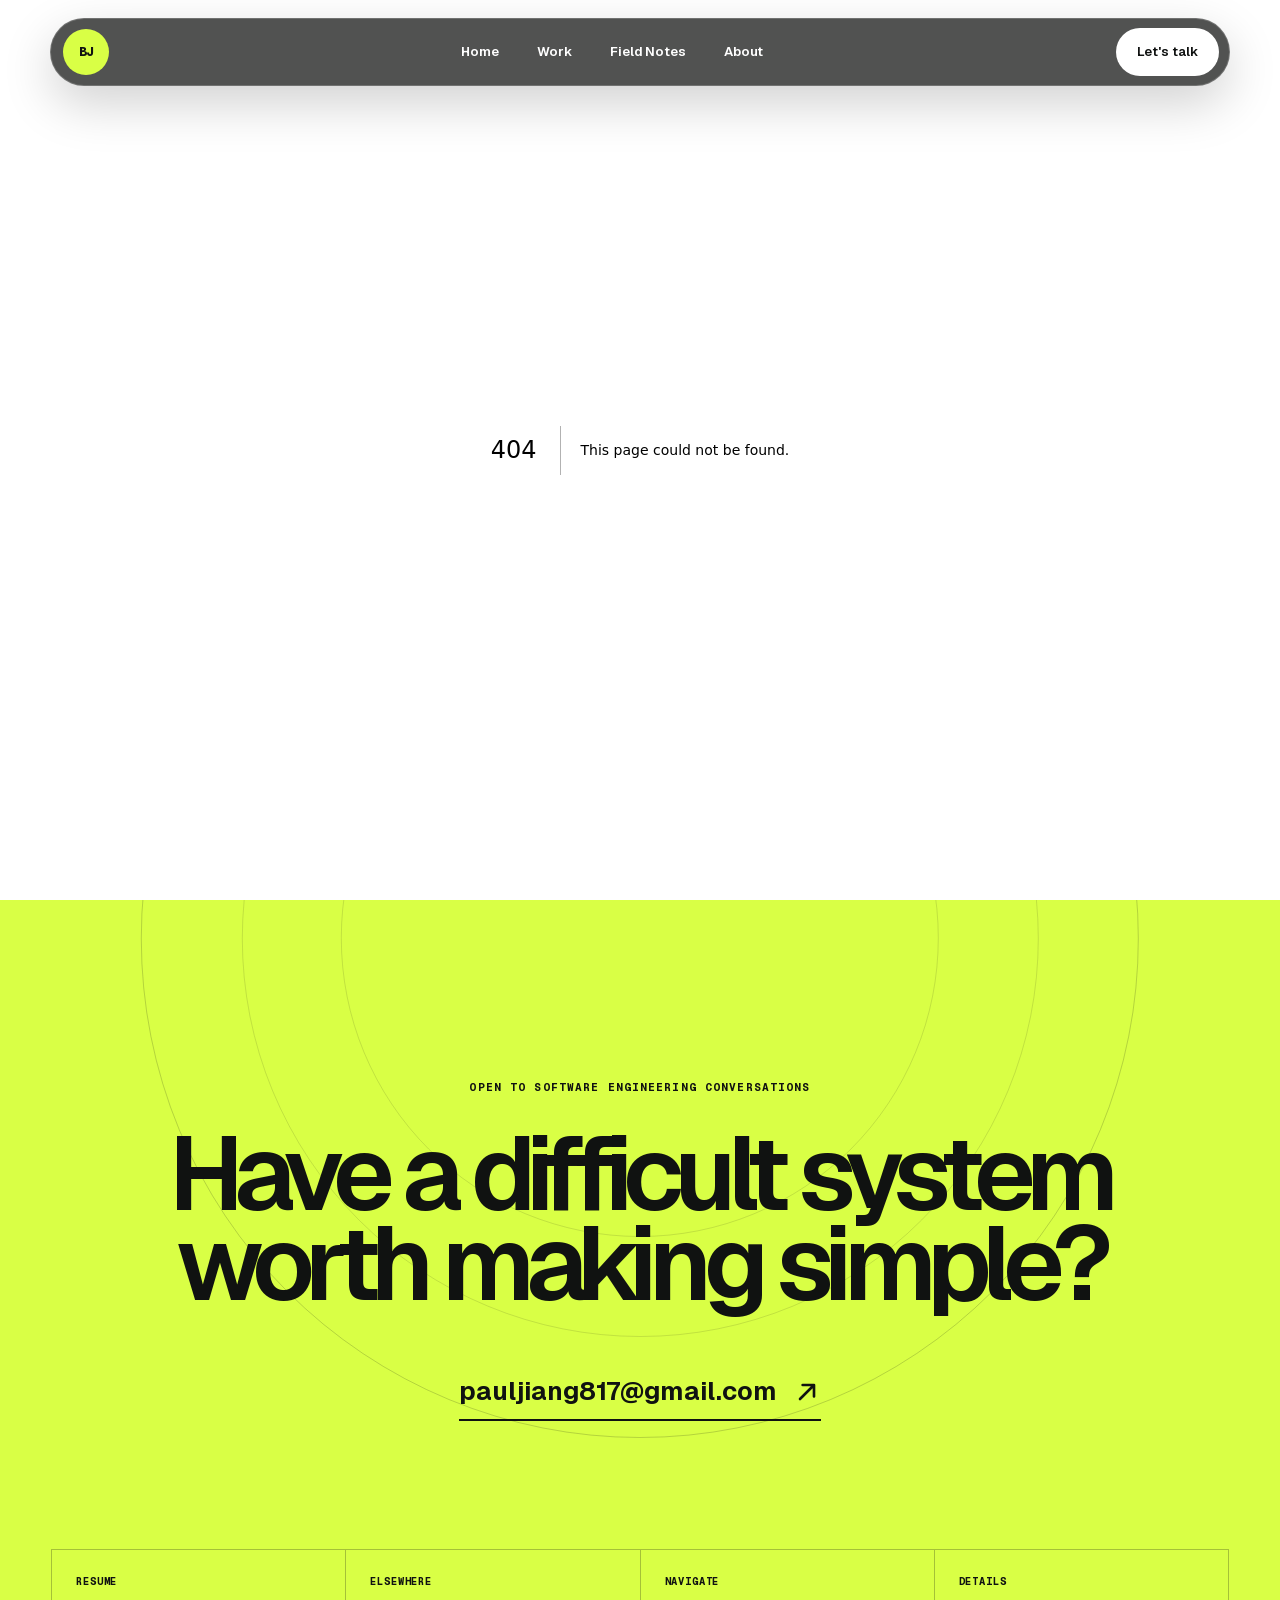
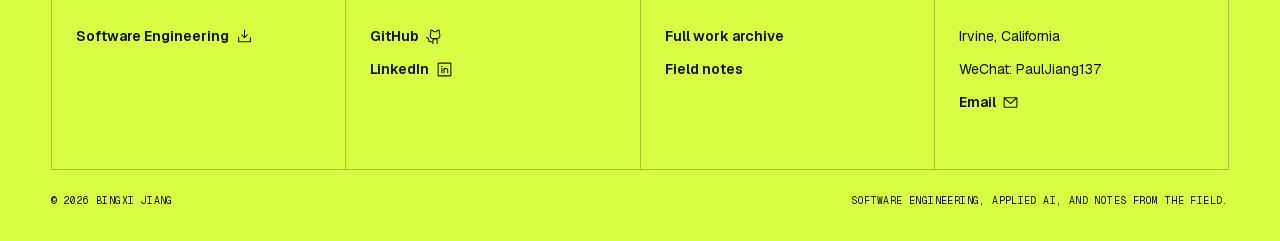
==== commit 8679ff8a: "update" ====
--- a/404/index.html
+++ b/404/index.html
@@ -1 +1 @@
-<!DOCTYPE html><html lang="en"><head><meta charSet="utf-8"/><meta name="viewport" content="width=device-width, initial-scale=1"/><link rel="stylesheet" href="/_next/static/chunks/0-aav2328vjuu.css" data-precedence="next"/><link rel="preload" as="script" fetchPriority="low" href="/_next/static/chunks/15xrurgzs99gv.js"/><script src="/_next/static/chunks/0dgq26a5_oy.a.js" async=""></script><script src="/_next/static/chunks/0.rxwb~e6m~y..js" async=""></script><script src="/_next/static/chunks/0xc0e-xoylcq5.js" async=""></script><script src="/_next/static/chunks/turbopack-0jevxyrj_0mo_.js" async=""></script><script src="/_next/static/chunks/0l-r1ym040a5~.js" async=""></script><script src="/_next/static/chunks/0d3shmwh5_nmn.js" async=""></script><title>404: This page could not be found.</title><meta name="robots" content="noindex"/><meta name="next-size-adjust" content=""/><title>Bingxi Jiang — Software Engineer</title><meta name="description" content="Bingxi Jiang is a software engineer building production AI systems, real-time infrastructure, agent workflows, and applied machine learning products."/><meta name="codex-preview" content="development"/><meta property="og:title" content="Bingxi Jiang — Software Engineer"/><meta property="og:description" content="Production software, agent workflows, real-time infrastructure, and applied machine learning."/><meta property="og:image" content="https://bingxi-jiang.github.io/media/sf-hero.jpg"/><meta property="og:image:width" content="1706"/><meta property="og:image:height" content="1280"/><meta property="og:type" content="website"/><meta name="twitter:card" content="summary_large_image"/><meta name="twitter:title" content="Bingxi Jiang — Software Engineer"/><meta name="twitter:description" content="Production software, agent workflows, real-time infrastructure, and applied machine learning."/><meta name="twitter:image" content="https://bingxi-jiang.github.io/media/sf-hero.jpg"/><meta name="twitter:image:width" content="1706"/><meta name="twitter:image:height" content="1280"/><link rel="shortcut icon" href="/favicon.svg"/><link rel="icon" href="/favicon.svg"/><script src="/_next/static/chunks/03~yq9q893hmn.js" noModule=""></script></head><body class="geist_a71539c9-module__T19VSG__variable geist_mono_8d43a2aa-module__8Li5zG__variable"><div hidden=""><!--$--><!--/$--></div><a class="skip-link" href="#main-content">Skip to content</a><header class="site-nav-shell"><nav class="site-nav" aria-label="Primary navigation"><a class="nav-mark" href="/">BJ</a><div class="nav-links" aria-label="Desktop navigation"><a href="/">Home</a><a href="/work/">Work</a><a href="/field-notes/">Field Notes</a><a href="/#about">About</a></div><a class="nav-contact" href="mailto:pauljiang817@gmail.com">Let&#x27;s talk</a><button class="nav-menu-button" type="button" aria-label="Open navigation" aria-expanded="false"><svg xmlns="http://www.w3.org/2000/svg" width="20" height="20" fill="currentColor" viewBox="0 0 256 256"><path d="M228,128a12,12,0,0,1-12,12H40a12,12,0,0,1,0-24H216A12,12,0,0,1,228,128ZM40,76H216a12,12,0,0,0,0-24H40a12,12,0,0,0,0,24ZM216,180H40a12,12,0,0,0,0,24H216a12,12,0,0,0,0-24Z"></path></svg></button></nav></header><div id="main-content"><div style="font-family:system-ui,&quot;Segoe UI&quot;,Roboto,Helvetica,Arial,sans-serif,&quot;Apple Color Emoji&quot;,&quot;Segoe UI Emoji&quot;;height:100vh;text-align:center;display:flex;flex-direction:column;align-items:center;justify-content:center"><div><style>body{color:#000;background:#fff;margin:0}.next-error-h1{border-right:1px solid rgba(0,0,0,.3)}@media (prefers-color-scheme:dark){body{color:#fff;background:#000}.next-error-h1{border-right:1px solid rgba(255,255,255,.3)}}</style><h1 class="next-error-h1" style="display:inline-block;margin:0 20px 0 0;padding:0 23px 0 0;font-size:24px;font-weight:500;vertical-align:top;line-height:49px">404</h1><div style="display:inline-block"><h2 style="font-size:14px;font-weight:400;line-height:49px;margin:0">This page could not be found.</h2></div></div></div><!--$--><!--/$--></div><footer class="site-footer" id="contact"><div class="footer-orbit" aria-hidden="true"></div><div class="footer-inner"><p class="footer-kicker">Open to software engineering conversations</p><h2>Have a difficult system<br/> worth making simple?</h2><a class="footer-email" href="mailto:pauljiang817@gmail.com">pauljiang817@gmail.com<svg xmlns="http://www.w3.org/2000/svg" width="28" height="28" fill="currentColor" viewBox="0 0 256 256"><path d="M204,64V168a12,12,0,0,1-24,0V93L72.49,200.49a12,12,0,0,1-17-17L163,76H88a12,12,0,0,1,0-24H192A12,12,0,0,1,204,64Z"></path></svg></a><div class="footer-grid"><div><span>Resume</span><a href="/resumes/Bingxi_Jiang_SWE_Resume.pdf" target="_blank">Software Engineering <svg xmlns="http://www.w3.org/2000/svg" width="17" height="17" fill="currentColor" viewBox="0 0 256 256"><path d="M224,144v64a8,8,0,0,1-8,8H40a8,8,0,0,1-8-8V144a8,8,0,0,1,16,0v56H208V144a8,8,0,0,1,16,0Zm-101.66,5.66a8,8,0,0,0,11.32,0l40-40a8,8,0,0,0-11.32-11.32L136,124.69V32a8,8,0,0,0-16,0v92.69L93.66,98.34a8,8,0,0,0-11.32,11.32Z"></path></svg></a><a href="/resumes/Bingxi_Jiang_MLE_Resume.pdf" target="_blank">Machine Learning <svg xmlns="http://www.w3.org/2000/svg" width="17" height="17" fill="currentColor" viewBox="0 0 256 256"><path d="M224,144v64a8,8,0,0,1-8,8H40a8,8,0,0,1-8-8V144a8,8,0,0,1,16,0v56H208V144a8,8,0,0,1,16,0Zm-101.66,5.66a8,8,0,0,0,11.32,0l40-40a8,8,0,0,0-11.32-11.32L136,124.69V32a8,8,0,0,0-16,0v92.69L93.66,98.34a8,8,0,0,0-11.32,11.32Z"></path></svg></a></div><div><span>Elsewhere</span><a href="https://github.com/Bingxi-Jiang" target="_blank" rel="noreferrer">GitHub <svg xmlns="http://www.w3.org/2000/svg" width="17" height="17" fill="currentColor" viewBox="0 0 256 256"><path d="M208.31,75.68A59.78,59.78,0,0,0,202.93,28,8,8,0,0,0,196,24a59.75,59.75,0,0,0-48,24H124A59.75,59.75,0,0,0,76,24a8,8,0,0,0-6.93,4,59.78,59.78,0,0,0-5.38,47.68A58.14,58.14,0,0,0,56,104v8a56.06,56.06,0,0,0,48.44,55.47A39.8,39.8,0,0,0,96,192v8H72a24,24,0,0,1-24-24A40,40,0,0,0,8,136a8,8,0,0,0,0,16,24,24,0,0,1,24,24,40,40,0,0,0,40,40H96v16a8,8,0,0,0,16,0V192a24,24,0,0,1,48,0v40a8,8,0,0,0,16,0V192a39.8,39.8,0,0,0-8.44-24.53A56.06,56.06,0,0,0,216,112v-8A58.14,58.14,0,0,0,208.31,75.68ZM200,112a40,40,0,0,1-40,40H112a40,40,0,0,1-40-40v-8a41.74,41.74,0,0,1,6.9-22.48A8,8,0,0,0,80,73.83a43.81,43.81,0,0,1,.79-33.58,43.88,43.88,0,0,1,32.32,20.06A8,8,0,0,0,119.82,64h32.35a8,8,0,0,0,6.74-3.69,43.87,43.87,0,0,1,32.32-20.06A43.81,43.81,0,0,1,192,73.83a8.09,8.09,0,0,0,1,7.65A41.72,41.72,0,0,1,200,104Z"></path></svg></a><a href="https://www.linkedin.com/in/bingxi-jiang/" target="_blank" rel="noreferrer">LinkedIn <svg xmlns="http://www.w3.org/2000/svg" width="17" height="17" fill="currentColor" viewBox="0 0 256 256"><path d="M216,24H40A16,16,0,0,0,24,40V216a16,16,0,0,0,16,16H216a16,16,0,0,0,16-16V40A16,16,0,0,0,216,24Zm0,192H40V40H216V216ZM96,112v64a8,8,0,0,1-16,0V112a8,8,0,0,1,16,0Zm88,28v36a8,8,0,0,1-16,0V140a20,20,0,0,0-40,0v36a8,8,0,0,1-16,0V112a8,8,0,0,1,15.79-1.78A36,36,0,0,1,184,140ZM100,84A12,12,0,1,1,88,72,12,12,0,0,1,100,84Z"></path></svg></a></div><div><span>Navigate</span><a href="/work/">Full work archive</a><a href="/field-notes/">Field notes</a></div><div><span>Details</span><p>Irvine, California</p><p>WeChat: <!-- -->PaulJiang137</p><a href="mailto:pauljiang817@gmail.com">Email <svg xmlns="http://www.w3.org/2000/svg" width="17" height="17" fill="currentColor" viewBox="0 0 256 256"><path d="M224,48H32a8,8,0,0,0-8,8V192a16,16,0,0,0,16,16H216a16,16,0,0,0,16-16V56A8,8,0,0,0,224,48ZM203.43,64,128,133.15,52.57,64ZM216,192H40V74.19l82.59,75.71a8,8,0,0,0,10.82,0L216,74.19V192Z"></path></svg></a></div></div><div class="footer-bottom"><p>© <!-- -->2026<!-- --> Bingxi Jiang</p><p>Software engineering, applied AI, and notes from the field.</p></div></div></footer><script src="/_next/static/chunks/15xrurgzs99gv.js" id="_R_" async=""></script><script>(self.__next_f=self.__next_f||[]).push([0])</script><script>self.__next_f.push([1,"1:\"$Sreact.fragment\"\n2:I[50844,[\"/_next/static/chunks/0l-r1ym040a5~.js\",\"/_next/static/chunks/0d3shmwh5_nmn.js\"],\"SiteNav\"]\n3:I[39756,[\"/_next/static/chunks/0l-r1ym040a5~.js\",\"/_next/static/chunks/0d3shmwh5_nmn.js\"],\"default\"]\n4:I[37457,[\"/_next/static/chunks/0l-r1ym040a5~.js\",\"/_next/static/chunks/0d3shmwh5_nmn.js\"],\"default\"]\nd:I[68027,[\"/_next/static/chunks/0l-r1ym040a5~.js\",\"/_next/static/chunks/0d3shmwh5_nmn.js\"],\"default\",1]\n:HL[\"/_next/static/chunks/0-aav2328vjuu.css\",\"style\"]\n"])</script><script>self.__next_f.push([1,"0:{\"P\":null,\"c\":[\"\",\"_not-found\",\"\"],\"q\":\"\",\"i\":false,\"f\":[[[\"\",{\"children\":[\"/_not-found\",{\"children\":[\"__PAGE__\",{}]}]},\"$undefined\",\"$undefined\",16],[[\"$\",\"$1\",\"c\",{\"children\":[[[\"$\",\"link\",\"0\",{\"rel\":\"stylesheet\",\"href\":\"/_next/static/chunks/0-aav2328vjuu.css\",\"precedence\":\"next\",\"crossOrigin\":\"$undefined\",\"nonce\":\"$undefined\"}],[\"$\",\"script\",\"script-0\",{\"src\":\"/_next/static/chunks/0l-r1ym040a5~.js\",\"async\":true,\"nonce\":\"$undefined\"}],[\"$\",\"script\",\"script-1\",{\"src\":\"/_next/static/chunks/0d3shmwh5_nmn.js\",\"async\":true,\"nonce\":\"$undefined\"}]],[\"$\",\"html\",null,{\"lang\":\"en\",\"children\":[\"$\",\"body\",null,{\"className\":\"geist_a71539c9-module__T19VSG__variable geist_mono_8d43a2aa-module__8Li5zG__variable\",\"children\":[[\"$\",\"a\",null,{\"className\":\"skip-link\",\"href\":\"#main-content\",\"children\":\"Skip to content\"}],[\"$\",\"$L2\",null,{}],[\"$\",\"div\",null,{\"id\":\"main-content\",\"children\":[\"$\",\"$L3\",null,{\"parallelRouterKey\":\"children\",\"error\":\"$undefined\",\"errorStyles\":\"$undefined\",\"errorScripts\":\"$undefined\",\"template\":[\"$\",\"$L4\",null,{}],\"templateStyles\":\"$undefined\",\"templateScripts\":\"$undefined\",\"notFound\":[[[\"$\",\"title\",null,{\"children\":\"404: This page could not be found.\"}],[\"$\",\"div\",null,{\"style\":{\"fontFamily\":\"system-ui,\\\"Segoe UI\\\",Roboto,Helvetica,Arial,sans-serif,\\\"Apple Color Emoji\\\",\\\"Segoe UI Emoji\\\"\",\"height\":\"100vh\",\"textAlign\":\"center\",\"display\":\"flex\",\"flexDirection\":\"column\",\"alignItems\":\"center\",\"justifyContent\":\"center\"},\"children\":[\"$\",\"div\",null,{\"children\":[[\"$\",\"style\",null,{\"dangerouslySetInnerHTML\":{\"__html\":\"body{color:#000;background:#fff;margin:0}.next-error-h1{border-right:1px solid rgba(0,0,0,.3)}@media (prefers-color-scheme:dark){body{color:#fff;background:#000}.next-error-h1{border-right:1px solid rgba(255,255,255,.3)}}\"}}],[\"$\",\"h1\",null,{\"className\":\"next-error-h1\",\"style\":{\"display\":\"inline-block\",\"margin\":\"0 20px 0 0\",\"padding\":\"0 23px 0 0\",\"fontSize\":24,\"fontWeight\":500,\"verticalAlign\":\"top\",\"lineHeight\":\"49px\"},\"children\":404}],[\"$\",\"div\",null,{\"style\":{\"display\":\"inline-block\"},\"children\":[\"$\",\"h2\",null,{\"style\":{\"fontSize\":14,\"fontWeight\":400,\"lineHeight\":\"49px\",\"margin\":0},\"children\":\"This page could not be found.\"}]}]]}]}]],[]],\"forbidden\":\"$undefined\",\"unauthorized\":\"$undefined\"}]}],[\"$\",\"footer\",null,{\"className\":\"site-footer\",\"id\":\"contact\",\"children\":[[\"$\",\"div\",null,{\"className\":\"footer-orbit\",\"aria-hidden\":\"true\"}],[\"$\",\"div\",null,{\"className\":\"footer-inner\",\"children\":[[\"$\",\"p\",null,{\"className\":\"footer-kicker\",\"children\":\"Open to software engineering conversations\"}],[\"$\",\"h2\",null,{\"children\":[\"Have a difficult system\",[\"$\",\"br\",null,{}],\" worth making simple?\"]}],[\"$\",\"a\",null,{\"className\":\"footer-email\",\"href\":\"mailto:pauljiang817@gmail.com\",\"children\":[\"pauljiang817@gmail.com\",[\"$\",\"svg\",null,{\"ref\":\"$undefined\",\"xmlns\":\"http://www.w3.org/2000/svg\",\"width\":28,\"height\":28,\"fill\":\"currentColor\",\"viewBox\":\"0 0 256 256\",\"transform\":\"$undefined\",\"children\":[false,\"$undefined\",[\"$\",\"path\",null,{\"d\":\"M204,64V168a12,12,0,0,1-24,0V93L72.49,200.49a12,12,0,0,1-17-17L163,76H88a12,12,0,0,1,0-24H192A12,12,0,0,1,204,64Z\"}]]}]]}],[\"$\",\"div\",null,{\"className\":\"footer-grid\",\"children\":[[\"$\",\"div\",null,{\"children\":[[\"$\",\"span\",null,{\"children\":\"Resume\"}],[\"$\",\"a\",null,{\"href\":\"/resumes/Bingxi_Jiang_SWE_Resume.pdf\",\"target\":\"_blank\",\"children\":[\"Software Engineering \",[\"$\",\"svg\",null,{\"ref\":\"$undefined\",\"xmlns\":\"http://www.w3.org/2000/svg\",\"width\":17,\"height\":17,\"fill\":\"currentColor\",\"viewBox\":\"0 0 256 256\",\"transform\":\"$undefined\",\"children\":[false,\"$undefined\",[\"$\",\"path\",null,{\"d\":\"M224,144v64a8,8,0,0,1-8,8H40a8,8,0,0,1-8-8V144a8,8,0,0,1,16,0v56H208V144a8,8,0,0,1,16,0Zm-101.66,5.66a8,8,0,0,0,11.32,0l40-40a8,8,0,0,0-11.32-11.32L136,124.69V32a8,8,0,0,0-16,0v92.69L93.66,98.34a8,8,0,0,0-11.32,11.32Z\"}]]}]]}],[\"$\",\"a\",null,{\"href\":\"/resumes/Bingxi_Jiang_MLE_Resume.pdf\",\"target\":\"_blank\",\"children\":[\"Machine Learning \",[\"$\",\"svg\",null,{\"ref\":\"$undefined\",\"xmlns\":\"http://www.w3.org/2000/svg\",\"width\":17,\"height\":17,\"fill\":\"currentColor\",\"viewBox\":\"0 0 256 256\",\"transform\":\"$undefined\",\"children\":[false,\"$undefined\",\"$0:f:0:1:0:props:children:1:props:children:props:children:3:props:children:1:props:children:3:props:children:0:props:children:1:props:children:1:props:children:2\"]}]]}]]}],[\"$\",\"div\",null,{\"children\":[[\"$\",\"span\",null,{\"children\":\"Elsewhere\"}],[\"$\",\"a\",null,{\"href\":\"https://github.com/Bingxi-Jiang\",\"target\":\"_blank\",\"rel\":\"noreferrer\",\"children\":[\"GitHub \",[\"$\",\"svg\",null,{\"ref\":\"$undefined\",\"xmlns\":\"http://www.w3.org/2000/svg\",\"width\":17,\"height\":17,\"fill\":\"currentColor\",\"viewBox\":\"0 0 256 256\",\"transform\":\"$undefined\",\"children\":[false,\"$undefined\",[\"$\",\"path\",null,{\"d\":\"M208.31,75.68A59.78,59.78,0,0,0,202.93,28,8,8,0,0,0,196,24a59.75,59.75,0,0,0-48,24H124A59.75,59.75,0,0,0,76,24a8,8,0,0,0-6.93,4,59.78,59.78,0,0,0-5.38,47.68A58.14,58.14,0,0,0,56,104v8a56.06,56.06,0,0,0,48.44,55.47A39.8,39.8,0,0,0,96,192v8H72a24,24,0,0,1-24-24A40,40,0,0,0,8,136a8,8,0,0,0,0,16,24,24,0,0,1,24,24,40,40,0,0,0,40,40H96v16a8,8,0,0,0,16,0V192a24,24,0,0,1,48,0v40a8,8,0,0,0,16,0V192a39.8,39.8,0,0,0-8.44-24.53A56.06,56.06,0,0,0,216,112v-8A58.14,58.14,0,0,0,208.31,75.68ZM200,112a40,40,0,0,1-40,40H112a40,40,0,0,1-40-40v-8a41.74,41.74,0,0,1,6.9-22.48A8,8,0,0,0,80,73.83a43.81,43.81,0,0,1,.79-33.58,43.88,43.88,0,0,1,32.32,20.06A8,8,0,0,0,119.82,64h32.35a8,8,0,0,0,6.74-3.69,43.87,43.87,0,0,1,32.32-20.06A43.81,43.81,0,0,1,192,73.83a8.09,8.09,0,0,0,1,7.65A41.72,41.72,0,0,1,200,104Z\"}]]}]]}],\"$L5\"]}],\"$L6\",\"$L7\"]}],\"$L8\"]}]]}]]}]}]]}],{\"children\":[\"$L9\",{\"children\":[\"$La\",{},null,false,null]},null,false,\"$@b\"]},null,false,null],\"$Lc\",false]],\"m\":\"$undefined\",\"G\":[\"$d\",[\"$Le\"]],\"S\":true,\"h\":null,\"s\":\"$undefined\",\"l\":\"$undefined\",\"p\":\"$undefined\",\"d\":\"$undefined\",\"b\":\"f5mgsWdnlNxSG9Bdedxvm\"}\n"])</script><script>self.__next_f.push([1,"f:I[22016,[\"/_next/static/chunks/0l-r1ym040a5~.js\",\"/_next/static/chunks/0d3shmwh5_nmn.js\"],\"\"]\n10:I[97367,[\"/_next/static/chunks/0l-r1ym040a5~.js\",\"/_next/static/chunks/0d3shmwh5_nmn.js\"],\"OutletBoundary\"]\n11:\"$Sreact.suspense\"\n14:I[97367,[\"/_next/static/chunks/0l-r1ym040a5~.js\",\"/_next/static/chunks/0d3shmwh5_nmn.js\"],\"ViewportBoundary\"]\n16:I[97367,[\"/_next/static/chunks/0l-r1ym040a5~.js\",\"/_next/static/chunks/0d3shmwh5_nmn.js\"],\"MetadataBoundary\"]\n5:[\"$\",\"a\",null,{\"href\":\"https://www.linkedin.com/in/bingxi-jiang/\",\"target\":\"_blank\",\"rel\":\"noreferrer\",\"children\":[\"LinkedIn \",[\"$\",\"svg\",null,{\"ref\":\"$undefined\",\"xmlns\":\"http://www.w3.org/2000/svg\",\"width\":17,\"height\":17,\"fill\":\"currentColor\",\"viewBox\":\"0 0 256 256\",\"transform\":\"$undefined\",\"children\":[false,\"$undefined\",[\"$\",\"path\",null,{\"d\":\"M216,24H40A16,16,0,0,0,24,40V216a16,16,0,0,0,16,16H216a16,16,0,0,0,16-16V40A16,16,0,0,0,216,24Zm0,192H40V40H216V216ZM96,112v64a8,8,0,0,1-16,0V112a8,8,0,0,1,16,0Zm88,28v36a8,8,0,0,1-16,0V140a20,20,0,0,0-40,0v36a8,8,0,0,1-16,0V112a8,8,0,0,1,15.79-1.78A36,36,0,0,1,184,140ZM100,84A12,12,0,1,1,88,72,12,12,0,0,1,100,84Z\"}]]}]]}]\n6:[\"$\",\"div\",null,{\"children\":[[\"$\",\"span\",null,{\"children\":\"Navigate\"}],[\"$\",\"$Lf\",null,{\"href\":\"/work\",\"children\":\"Full work archive\"}],[\"$\",\"$Lf\",null,{\"href\":\"/field-notes\",\"children\":\"Field notes\"}]]}]\n7:[\"$\",\"div\",null,{\"children\":[[\"$\",\"span\",null,{\"children\":\"Details\"}],[\"$\",\"p\",null,{\"children\":\"Irvine, California\"}],[\"$\",\"p\",null,{\"children\":[\"WeChat: \",\"PaulJiang137\"]}],[\"$\",\"a\",null,{\"href\":\"mailto:pauljiang817@gmail.com\",\"children\":[\"Email \",[\"$\",\"svg\",null,{\"ref\":\"$undefined\",\"xmlns\":\"http://www.w3.org/2000/svg\",\"width\":17,\"height\":17,\"fill\":\"currentColor\",\"viewBox\":\"0 0 256 256\",\"transform\":\"$undefined\",\"children\":[false,\"$undefined\",[\"$\",\"path\",null,{\"d\":\"M224,48H32a8,8,0,0,0-8,8V192a16,16,0,0,0,16,16H216a16,16,0,0,0,16-16V56A8,8,0,0,0,224,48ZM203.43,64,128,133.15,52.57,64ZM216,192H40V74.19l82.59,75.71a8,8,0,0,0,10.82,0L216,74.19V192Z\"}]]}]]}]]}]\n8:[\"$\",\"div\",null,{\"className\":\"footer-bottom\",\"children\":[[\"$\",\"p\",null,{\"children\":[\"© \",2026,\" Bingxi Jiang\"]}],[\"$\",\"p\",null,{\"children\":\"Software engineering, applied AI, and notes from the field.\"}]]}]\n9:[\"$\",\"$1\",\"c\",{\"children\":[null,[\"$\",\"$L3\",null,{\"parallelRouterKey\":\"children\",\"error\":\"$undefined\",\"errorStyles\":\"$undefined\",\"errorScripts\":\"$undefined\",\"template\":[\"$\",\"$L4\",null,{}],\"templateStyles\":\"$undefined\",\"templateScripts\":\"$undefined\",\"notFound\":\"$undefined\",\"forbidden\":\"$undefined\",\"unauthorized\":\"$undefined\"}]]}]\na:[\"$\",\"$1\",\"c\",{\"children\":[[[\"$\",\"title\",null,{\"children\":\"404: This page could not be found.\"}],[\"$\",\"div\",null,{\"style\":\"$0:f:0:1:0:props:children:1:props:children:props:children:2:props:children:props:notFound:0:1:props:style\",\"children\":[\"$\",\"div\",null,{\"children\":[[\"$\",\"style\",null,{\"dangerouslySetInnerHTML\":{\"__html\":\"body{color:#000;background:#fff;margin:0}.next-error-h1{border-right:1px solid rgba(0,0,0,.3)}@media (prefers-color-scheme:dark){body{color:#fff;background:#000}.next-error-h1{border-right:1px solid rgba(255,255,255,.3)}}\"}}],[\"$\",\"h1\",null,{\"className\":\"next-error-h1\",\"style\":\"$0:f:0:1:0:props:children:1:props:children:props:children:2:props:children:props:notFound:0:1:props:children:props:children:1:props:style\",\"children\":404}],[\"$\",\"div\",null,{\"style\":\"$0:f:0:1:0:props:children:1:props:children:props:children:2:props:children:props:notFound:0:1:props:children:props:children:2:props:style\",\"children\":[\"$\",\"h2\",null,{\"style\":\"$0:f:0:1:0:props:children:1:props:children:props:children:2:props:children:props:notFound:0:1:props:children:props:children:2:props:children:props:style\",\"children\":\"This page could not be found.\"}]}]]}]}]],null,[\"$\",\"$L10\",null,{\"children\":[\"$\",\"$11\",null,{\"name\":\"Next.MetadataOutlet\",\"children\":\"$@12\"}]}]]}]\n13:[]\nb:\"$W13\"\nc:[\"$\",\"$1\",\"h\",{\"children\":[[\"$\",\"meta\",null,{\"name\":\"robots\",\"content\":\"noindex\"}],[\"$\",\"$L14\",null,{\"children\":\"$L15\"}],[\"$\",\"div\",null,{\"hidden\":true,\"children\":[\"$\",\"$L16\",null,{\"children\":[\"$\",\"$11\",null,{\"name\":\"Next.Metadata\",\"children\":\"$L17\"}]}]}],["])</script><script>self.__next_f.push([1,"\"$\",\"meta\",null,{\"name\":\"next-size-adjust\",\"content\":\"\"}]]}]\ne:[\"$\",\"link\",\"0\",{\"rel\":\"stylesheet\",\"href\":\"/_next/static/chunks/0-aav2328vjuu.css\",\"precedence\":\"next\",\"crossOrigin\":\"$undefined\",\"nonce\":\"$undefined\"}]\n"])</script><script>self.__next_f.push([1,"15:[[\"$\",\"meta\",\"0\",{\"charSet\":\"utf-8\"}],[\"$\",\"meta\",\"1\",{\"name\":\"viewport\",\"content\":\"width=device-width, initial-scale=1\"}]]\n"])</script><script>self.__next_f.push([1,"18:I[27201,[\"/_next/static/chunks/0l-r1ym040a5~.js\",\"/_next/static/chunks/0d3shmwh5_nmn.js\"],\"IconMark\"]\n12:null\n"])</script><script>self.__next_f.push([1,"17:[[\"$\",\"title\",\"0\",{\"children\":\"Bingxi Jiang — Software Engineer\"}],[\"$\",\"meta\",\"1\",{\"name\":\"description\",\"content\":\"Bingxi Jiang is a software engineer building production AI systems, real-time infrastructure, agent workflows, and applied machine learning products.\"}],[\"$\",\"meta\",\"2\",{\"name\":\"codex-preview\",\"content\":\"development\"}],[\"$\",\"meta\",\"3\",{\"property\":\"og:title\",\"content\":\"Bingxi Jiang — Software Engineer\"}],[\"$\",\"meta\",\"4\",{\"property\":\"og:description\",\"content\":\"Production software, agent workflows, real-time infrastructure, and applied machine learning.\"}],[\"$\",\"meta\",\"5\",{\"property\":\"og:image\",\"content\":\"https://bingxi-jiang.github.io/media/sf-hero.jpg\"}],[\"$\",\"meta\",\"6\",{\"property\":\"og:image:width\",\"content\":\"1706\"}],[\"$\",\"meta\",\"7\",{\"property\":\"og:image:height\",\"content\":\"1280\"}],[\"$\",\"meta\",\"8\",{\"property\":\"og:type\",\"content\":\"website\"}],[\"$\",\"meta\",\"9\",{\"name\":\"twitter:card\",\"content\":\"summary_large_image\"}],[\"$\",\"meta\",\"10\",{\"name\":\"twitter:title\",\"content\":\"Bingxi Jiang — Software Engineer\"}],[\"$\",\"meta\",\"11\",{\"name\":\"twitter:description\",\"content\":\"Production software, agent workflows, real-time infrastructure, and applied machine learning.\"}],[\"$\",\"meta\",\"12\",{\"name\":\"twitter:image\",\"content\":\"https://bingxi-jiang.github.io/media/sf-hero.jpg\"}],[\"$\",\"meta\",\"13\",{\"name\":\"twitter:image:width\",\"content\":\"1706\"}],[\"$\",\"meta\",\"14\",{\"name\":\"twitter:image:height\",\"content\":\"1280\"}],[\"$\",\"link\",\"15\",{\"rel\":\"shortcut icon\",\"href\":\"/favicon.svg\"}],[\"$\",\"link\",\"16\",{\"rel\":\"icon\",\"href\":\"/favicon.svg\"}],[\"$\",\"$L18\",\"17\",{}]]\n"])</script></body></html>+<!DOCTYPE html><html lang="en"><head><meta charSet="utf-8"/><meta name="viewport" content="width=device-width, initial-scale=1"/><link rel="stylesheet" href="/_next/static/chunks/0di2cl8hwoy5i.css" data-precedence="next"/><link rel="preload" as="script" fetchPriority="low" href="/_next/static/chunks/15xrurgzs99gv.js"/><script src="/_next/static/chunks/0dgq26a5_oy.a.js" async=""></script><script src="/_next/static/chunks/0.rxwb~e6m~y..js" async=""></script><script src="/_next/static/chunks/0xc0e-xoylcq5.js" async=""></script><script src="/_next/static/chunks/turbopack-0jevxyrj_0mo_.js" async=""></script><script src="/_next/static/chunks/0l-r1ym040a5~.js" async=""></script><script src="/_next/static/chunks/0d3shmwh5_nmn.js" async=""></script><title>404: This page could not be found.</title><meta name="robots" content="noindex"/><meta name="next-size-adjust" content=""/><title>Bingxi Jiang - Software Engineer</title><meta name="description" content="Bingxi Jiang is a software engineer building production AI systems, real-time infrastructure, agent workflows, and applied machine learning products."/><meta name="codex-preview" content="development"/><meta property="og:title" content="Bingxi Jiang - Software Engineer"/><meta property="og:description" content="Production software, agent workflows, real-time infrastructure, and applied machine learning."/><meta property="og:image" content="https://bingxi-jiang.github.io/media/sf-hero.jpg"/><meta property="og:image:width" content="1706"/><meta property="og:image:height" content="1280"/><meta property="og:type" content="website"/><meta name="twitter:card" content="summary_large_image"/><meta name="twitter:title" content="Bingxi Jiang - Software Engineer"/><meta name="twitter:description" content="Production software, agent workflows, real-time infrastructure, and applied machine learning."/><meta name="twitter:image" content="https://bingxi-jiang.github.io/media/sf-hero.jpg"/><meta name="twitter:image:width" content="1706"/><meta name="twitter:image:height" content="1280"/><link rel="shortcut icon" href="/favicon.svg"/><link rel="icon" href="/favicon.svg"/><script src="/_next/static/chunks/03~yq9q893hmn.js" noModule=""></script><link rel="stylesheet" href="/v6-overrides.css"/></head><body class="geist_a71539c9-module__T19VSG__variable geist_mono_8d43a2aa-module__8Li5zG__variable"><div hidden=""><!--$--><!--/$--></div><a class="skip-link" href="#main-content">Skip to content</a><header class="site-nav-shell"><nav class="site-nav" aria-label="Primary navigation"><a class="nav-mark" href="/">BJ</a><div class="nav-links" aria-label="Desktop navigation"><a href="/">Home</a><a href="/work/">Work</a><a href="/field-notes/">Field Notes</a><a href="/#about">About</a></div><a class="nav-contact" href="mailto:pauljiang817@gmail.com">Let&#x27;s talk</a><button class="nav-menu-button" type="button" aria-label="Open navigation" aria-expanded="false"><svg xmlns="http://www.w3.org/2000/svg" width="20" height="20" fill="currentColor" viewBox="0 0 256 256"><path d="M228,128a12,12,0,0,1-12,12H40a12,12,0,0,1,0-24H216A12,12,0,0,1,228,128ZM40,76H216a12,12,0,0,0,0-24H40a12,12,0,0,0,0,24ZM216,180H40a12,12,0,0,0,0,24H216a12,12,0,0,0,0-24Z"></path></svg></button></nav></header><div id="main-content"><div style="font-family:system-ui,&quot;Segoe UI&quot;,Roboto,Helvetica,Arial,sans-serif,&quot;Apple Color Emoji&quot;,&quot;Segoe UI Emoji&quot;;height:100vh;text-align:center;display:flex;flex-direction:column;align-items:center;justify-content:center"><div><style>body{color:#000;background:#fff;margin:0}.next-error-h1{border-right:1px solid rgba(0,0,0,.3)}@media (prefers-color-scheme:dark){body{color:#fff;background:#000}.next-error-h1{border-right:1px solid rgba(255,255,255,.3)}}</style><h1 class="next-error-h1" style="display:inline-block;margin:0 20px 0 0;padding:0 23px 0 0;font-size:24px;font-weight:500;vertical-align:top;line-height:49px">404</h1><div style="display:inline-block"><h2 style="font-size:14px;font-weight:400;line-height:49px;margin:0">This page could not be found.</h2></div></div></div><!--$--><!--/$--></div><footer class="site-footer" id="contact"><div class="footer-orbit" aria-hidden="true"></div><div class="footer-inner"><p class="footer-kicker">Open to software engineering conversations</p><h2>Have a difficult system<br/> worth making simple?</h2><a class="footer-email" href="mailto:pauljiang817@gmail.com">pauljiang817@gmail.com<svg xmlns="http://www.w3.org/2000/svg" width="28" height="28" fill="currentColor" viewBox="0 0 256 256"><path d="M204,64V168a12,12,0,0,1-24,0V93L72.49,200.49a12,12,0,0,1-17-17L163,76H88a12,12,0,0,1,0-24H192A12,12,0,0,1,204,64Z"></path></svg></a><div class="footer-grid"><div><span>Resume</span><a href="/resumes/Bingxi_Jiang_SWE_Resume.pdf" target="_blank">Software Engineering <svg xmlns="http://www.w3.org/2000/svg" width="17" height="17" fill="currentColor" viewBox="0 0 256 256"><path d="M224,144v64a8,8,0,0,1-8,8H40a8,8,0,0,1-8-8V144a8,8,0,0,1,16,0v56H208V144a8,8,0,0,1,16,0Zm-101.66,5.66a8,8,0,0,0,11.32,0l40-40a8,8,0,0,0-11.32-11.32L136,124.69V32a8,8,0,0,0-16,0v92.69L93.66,98.34a8,8,0,0,0-11.32,11.32Z"></path></svg></a></div><div><span>Elsewhere</span><a href="https://github.com/Bingxi-Jiang" target="_blank" rel="noreferrer">GitHub <svg xmlns="http://www.w3.org/2000/svg" width="17" height="17" fill="currentColor" viewBox="0 0 256 256"><path d="M208.31,75.68A59.78,59.78,0,0,0,202.93,28,8,8,0,0,0,196,24a59.75,59.75,0,0,0-48,24H124A59.75,59.75,0,0,0,76,24a8,8,0,0,0-6.93,4,59.78,59.78,0,0,0-5.38,47.68A58.14,58.14,0,0,0,56,104v8a56.06,56.06,0,0,0,48.44,55.47A39.8,39.8,0,0,0,96,192v8H72a24,24,0,0,1-24-24A40,40,0,0,0,8,136a8,8,0,0,0,0,16,24,24,0,0,1,24,24,40,40,0,0,0,40,40H96v16a8,8,0,0,0,16,0V192a24,24,0,0,1,48,0v40a8,8,0,0,0,16,0V192a39.8,39.8,0,0,0-8.44-24.53A56.06,56.06,0,0,0,216,112v-8A58.14,58.14,0,0,0,208.31,75.68ZM200,112a40,40,0,0,1-40,40H112a40,40,0,0,1-40-40v-8a41.74,41.74,0,0,1,6.9-22.48A8,8,0,0,0,80,73.83a43.81,43.81,0,0,1,.79-33.58,43.88,43.88,0,0,1,32.32,20.06A8,8,0,0,0,119.82,64h32.35a8,8,0,0,0,6.74-3.69,43.87,43.87,0,0,1,32.32-20.06A43.81,43.81,0,0,1,192,73.83a8.09,8.09,0,0,0,1,7.65A41.72,41.72,0,0,1,200,104Z"></path></svg></a><a href="https://www.linkedin.com/in/bingxi-jiang/" target="_blank" rel="noreferrer">LinkedIn <svg xmlns="http://www.w3.org/2000/svg" width="17" height="17" fill="currentColor" viewBox="0 0 256 256"><path d="M216,24H40A16,16,0,0,0,24,40V216a16,16,0,0,0,16,16H216a16,16,0,0,0,16-16V40A16,16,0,0,0,216,24Zm0,192H40V40H216V216ZM96,112v64a8,8,0,0,1-16,0V112a8,8,0,0,1,16,0Zm88,28v36a8,8,0,0,1-16,0V140a20,20,0,0,0-40,0v36a8,8,0,0,1-16,0V112a8,8,0,0,1,15.79-1.78A36,36,0,0,1,184,140ZM100,84A12,12,0,1,1,88,72,12,12,0,0,1,100,84Z"></path></svg></a></div><div><span>Navigate</span><a href="/work/">Full work archive</a><a href="/field-notes/">Field notes</a></div><div><span>Details</span><p>Irvine, California</p><p>WeChat: <!-- -->PaulJiang137</p><a href="mailto:pauljiang817@gmail.com">Email <svg xmlns="http://www.w3.org/2000/svg" width="17" height="17" fill="currentColor" viewBox="0 0 256 256"><path d="M224,48H32a8,8,0,0,0-8,8V192a16,16,0,0,0,16,16H216a16,16,0,0,0,16-16V56A8,8,0,0,0,224,48ZM203.43,64,128,133.15,52.57,64ZM216,192H40V74.19l82.59,75.71a8,8,0,0,0,10.82,0L216,74.19V192Z"></path></svg></a></div></div><div class="footer-bottom"><p>© <!-- -->2026<!-- --> Bingxi Jiang</p><p>Software engineering, applied AI, and notes from the field.</p></div></div></footer><script src="/_next/static/chunks/15xrurgzs99gv.js" id="_R_" async=""></script><script>(self.__next_f=self.__next_f||[]).push([0])</script><script>self.__next_f.push([1,"1:\"$Sreact.fragment\"\n2:I[50844,[\"/_next/static/chunks/0l-r1ym040a5~.js\",\"/_next/static/chunks/0d3shmwh5_nmn.js\"],\"SiteNav\"]\n3:I[39756,[\"/_next/static/chunks/0l-r1ym040a5~.js\",\"/_next/static/chunks/0d3shmwh5_nmn.js\"],\"default\"]\n4:I[37457,[\"/_next/static/chunks/0l-r1ym040a5~.js\",\"/_next/static/chunks/0d3shmwh5_nmn.js\"],\"default\"]\nd:I[68027,[\"/_next/static/chunks/0l-r1ym040a5~.js\",\"/_next/static/chunks/0d3shmwh5_nmn.js\"],\"default\",1]\n:HL[\"/_next/static/chunks/0di2cl8hwoy5i.css\",\"style\"]\n"])</script><script>self.__next_f.push([1,"0:{\"P\":null,\"c\":[\"\",\"_not-found\",\"\"],\"q\":\"\",\"i\":false,\"f\":[[[\"\",{\"children\":[\"/_not-found\",{\"children\":[\"__PAGE__\",{}]}]},\"$undefined\",\"$undefined\",16],[[\"$\",\"$1\",\"c\",{\"children\":[[[\"$\",\"link\",\"0\",{\"rel\":\"stylesheet\",\"href\":\"/_next/static/chunks/0di2cl8hwoy5i.css\",\"precedence\":\"next\",\"crossOrigin\":\"$undefined\",\"nonce\":\"$undefined\"}],[\"$\",\"script\",\"script-0\",{\"src\":\"/_next/static/chunks/0l-r1ym040a5~.js\",\"async\":true,\"nonce\":\"$undefined\"}],[\"$\",\"script\",\"script-1\",{\"src\":\"/_next/static/chunks/0d3shmwh5_nmn.js\",\"async\":true,\"nonce\":\"$undefined\"}]],[\"$\",\"html\",null,{\"lang\":\"en\",\"children\":[\"$\",\"body\",null,{\"className\":\"geist_a71539c9-module__T19VSG__variable geist_mono_8d43a2aa-module__8Li5zG__variable\",\"children\":[[\"$\",\"a\",null,{\"className\":\"skip-link\",\"href\":\"#main-content\",\"children\":\"Skip to content\"}],[\"$\",\"$L2\",null,{}],[\"$\",\"div\",null,{\"id\":\"main-content\",\"children\":[\"$\",\"$L3\",null,{\"parallelRouterKey\":\"children\",\"error\":\"$undefined\",\"errorStyles\":\"$undefined\",\"errorScripts\":\"$undefined\",\"template\":[\"$\",\"$L4\",null,{}],\"templateStyles\":\"$undefined\",\"templateScripts\":\"$undefined\",\"notFound\":[[[\"$\",\"title\",null,{\"children\":\"404: This page could not be found.\"}],[\"$\",\"div\",null,{\"style\":{\"fontFamily\":\"system-ui,\\\"Segoe UI\\\",Roboto,Helvetica,Arial,sans-serif,\\\"Apple Color Emoji\\\",\\\"Segoe UI Emoji\\\"\",\"height\":\"100vh\",\"textAlign\":\"center\",\"display\":\"flex\",\"flexDirection\":\"column\",\"alignItems\":\"center\",\"justifyContent\":\"center\"},\"children\":[\"$\",\"div\",null,{\"children\":[[\"$\",\"style\",null,{\"dangerouslySetInnerHTML\":{\"__html\":\"body{color:#000;background:#fff;margin:0}.next-error-h1{border-right:1px solid rgba(0,0,0,.3)}@media (prefers-color-scheme:dark){body{color:#fff;background:#000}.next-error-h1{border-right:1px solid rgba(255,255,255,.3)}}\"}}],[\"$\",\"h1\",null,{\"className\":\"next-error-h1\",\"style\":{\"display\":\"inline-block\",\"margin\":\"0 20px 0 0\",\"padding\":\"0 23px 0 0\",\"fontSize\":24,\"fontWeight\":500,\"verticalAlign\":\"top\",\"lineHeight\":\"49px\"},\"children\":404}],[\"$\",\"div\",null,{\"style\":{\"display\":\"inline-block\"},\"children\":[\"$\",\"h2\",null,{\"style\":{\"fontSize\":14,\"fontWeight\":400,\"lineHeight\":\"49px\",\"margin\":0},\"children\":\"This page could not be found.\"}]}]]}]}]],[]],\"forbidden\":\"$undefined\",\"unauthorized\":\"$undefined\"}]}],[\"$\",\"footer\",null,{\"className\":\"site-footer\",\"id\":\"contact\",\"children\":[[\"$\",\"div\",null,{\"className\":\"footer-orbit\",\"aria-hidden\":\"true\"}],[\"$\",\"div\",null,{\"className\":\"footer-inner\",\"children\":[[\"$\",\"p\",null,{\"className\":\"footer-kicker\",\"children\":\"Open to software engineering conversations\"}],[\"$\",\"h2\",null,{\"children\":[\"Have a difficult system\",[\"$\",\"br\",null,{}],\" worth making simple?\"]}],[\"$\",\"a\",null,{\"className\":\"footer-email\",\"href\":\"mailto:pauljiang817@gmail.com\",\"children\":[\"pauljiang817@gmail.com\",[\"$\",\"svg\",null,{\"ref\":\"$undefined\",\"xmlns\":\"http://www.w3.org/2000/svg\",\"width\":28,\"height\":28,\"fill\":\"currentColor\",\"viewBox\":\"0 0 256 256\",\"transform\":\"$undefined\",\"children\":[false,\"$undefined\",[\"$\",\"path\",null,{\"d\":\"M204,64V168a12,12,0,0,1-24,0V93L72.49,200.49a12,12,0,0,1-17-17L163,76H88a12,12,0,0,1,0-24H192A12,12,0,0,1,204,64Z\"}]]}]]}],[\"$\",\"div\",null,{\"className\":\"footer-grid\",\"children\":[[\"$\",\"div\",null,{\"children\":[[\"$\",\"span\",null,{\"children\":\"Resume\"}],[\"$\",\"a\",null,{\"href\":\"/resumes/Bingxi_Jiang_SWE_Resume.pdf\",\"target\":\"_blank\",\"children\":[\"Software Engineering \",[\"$\",\"svg\",null,{\"ref\":\"$undefined\",\"xmlns\":\"http://www.w3.org/2000/svg\",\"width\":17,\"height\":17,\"fill\":\"currentColor\",\"viewBox\":\"0 0 256 256\",\"transform\":\"$undefined\",\"children\":[false,\"$undefined\",[\"$\",\"path\",null,{\"d\":\"M224,144v64a8,8,0,0,1-8,8H40a8,8,0,0,1-8-8V144a8,8,0,0,1,16,0v56H208V144a8,8,0,0,1,16,0Zm-101.66,5.66a8,8,0,0,0,11.32,0l40-40a8,8,0,0,0-11.32-11.32L136,124.69V32a8,8,0,0,0-16,0v92.69L93.66,98.34a8,8,0,0,0-11.32,11.32Z\"}]]}]]}]]}],[\"$\",\"div\",null,{\"children\":[[\"$\",\"span\",null,{\"children\":\"Elsewhere\"}],[\"$\",\"a\",null,{\"href\":\"https://github.com/Bingxi-Jiang\",\"target\":\"_blank\",\"rel\":\"noreferrer\",\"children\":[\"GitHub \",[\"$\",\"svg\",null,{\"ref\":\"$undefined\",\"xmlns\":\"http://www.w3.org/2000/svg\",\"width\":17,\"height\":17,\"fill\":\"currentColor\",\"viewBox\":\"0 0 256 256\",\"transform\":\"$undefined\",\"children\":[false,\"$undefined\",[\"$\",\"path\",null,{\"d\":\"M208.31,75.68A59.78,59.78,0,0,0,202.93,28,8,8,0,0,0,196,24a59.75,59.75,0,0,0-48,24H124A59.75,59.75,0,0,0,76,24a8,8,0,0,0-6.93,4,59.78,59.78,0,0,0-5.38,47.68A58.14,58.14,0,0,0,56,104v8a56.06,56.06,0,0,0,48.44,55.47A39.8,39.8,0,0,0,96,192v8H72a24,24,0,0,1-24-24A40,40,0,0,0,8,136a8,8,0,0,0,0,16,24,24,0,0,1,24,24,40,40,0,0,0,40,40H96v16a8,8,0,0,0,16,0V192a24,24,0,0,1,48,0v40a8,8,0,0,0,16,0V192a39.8,39.8,0,0,0-8.44-24.53A56.06,56.06,0,0,0,216,112v-8A58.14,58.14,0,0,0,208.31,75.68ZM200,112a40,40,0,0,1-40,40H112a40,40,0,0,1-40-40v-8a41.74,41.74,0,0,1,6.9-22.48A8,8,0,0,0,80,73.83a43.81,43.81,0,0,1,.79-33.58,43.88,43.88,0,0,1,32.32,20.06A8,8,0,0,0,119.82,64h32.35a8,8,0,0,0,6.74-3.69,43.87,43.87,0,0,1,32.32-20.06A43.81,43.81,0,0,1,192,73.83a8.09,8.09,0,0,0,1,7.65A41.72,41.72,0,0,1,200,104Z\"}]]}]]}],\"$L5\"]}],\"$L6\",\"$L7\"]}],\"$L8\"]}]]}]]}]}]]}],{\"children\":[\"$L9\",{\"children\":[\"$La\",{},null,false,null]},null,false,\"$@b\"]},null,false,null],\"$Lc\",false]],\"m\":\"$undefined\",\"G\":[\"$d\",[\"$Le\"]],\"S\":true,\"h\":null,\"s\":\"$undefined\",\"l\":\"$undefined\",\"p\":\"$undefined\",\"d\":\"$undefined\",\"b\":\"0lChVgp0dmZomebFBqFLX\"}\n"])</script><script>self.__next_f.push([1,"f:I[22016,[\"/_next/static/chunks/0l-r1ym040a5~.js\",\"/_next/static/chunks/0d3shmwh5_nmn.js\"],\"\"]\n10:I[97367,[\"/_next/static/chunks/0l-r1ym040a5~.js\",\"/_next/static/chunks/0d3shmwh5_nmn.js\"],\"OutletBoundary\"]\n11:\"$Sreact.suspense\"\n14:I[97367,[\"/_next/static/chunks/0l-r1ym040a5~.js\",\"/_next/static/chunks/0d3shmwh5_nmn.js\"],\"ViewportBoundary\"]\n16:I[97367,[\"/_next/static/chunks/0l-r1ym040a5~.js\",\"/_next/static/chunks/0d3shmwh5_nmn.js\"],\"MetadataBoundary\"]\n5:[\"$\",\"a\",null,{\"href\":\"https://www.linkedin.com/in/bingxi-jiang/\",\"target\":\"_blank\",\"rel\":\"noreferrer\",\"children\":[\"LinkedIn \",[\"$\",\"svg\",null,{\"ref\":\"$undefined\",\"xmlns\":\"http://www.w3.org/2000/svg\",\"width\":17,\"height\":17,\"fill\":\"currentColor\",\"viewBox\":\"0 0 256 256\",\"transform\":\"$undefined\",\"children\":[false,\"$undefined\",[\"$\",\"path\",null,{\"d\":\"M216,24H40A16,16,0,0,0,24,40V216a16,16,0,0,0,16,16H216a16,16,0,0,0,16-16V40A16,16,0,0,0,216,24Zm0,192H40V40H216V216ZM96,112v64a8,8,0,0,1-16,0V112a8,8,0,0,1,16,0Zm88,28v36a8,8,0,0,1-16,0V140a20,20,0,0,0-40,0v36a8,8,0,0,1-16,0V112a8,8,0,0,1,15.79-1.78A36,36,0,0,1,184,140ZM100,84A12,12,0,1,1,88,72,12,12,0,0,1,100,84Z\"}]]}]]}]\n6:[\"$\",\"div\",null,{\"children\":[[\"$\",\"span\",null,{\"children\":\"Navigate\"}],[\"$\",\"$Lf\",null,{\"href\":\"/work\",\"children\":\"Full work archive\"}],[\"$\",\"$Lf\",null,{\"href\":\"/field-notes\",\"children\":\"Field notes\"}]]}]\n7:[\"$\",\"div\",null,{\"children\":[[\"$\",\"span\",null,{\"children\":\"Details\"}],[\"$\",\"p\",null,{\"children\":\"Irvine, California\"}],[\"$\",\"p\",null,{\"children\":[\"WeChat: \",\"PaulJiang137\"]}],[\"$\",\"a\",null,{\"href\":\"mailto:pauljiang817@gmail.com\",\"children\":[\"Email \",[\"$\",\"svg\",null,{\"ref\":\"$undefined\",\"xmlns\":\"http://www.w3.org/2000/svg\",\"width\":17,\"height\":17,\"fill\":\"currentColor\",\"viewBox\":\"0 0 256 256\",\"transform\":\"$undefined\",\"children\":[false,\"$undefined\",[\"$\",\"path\",null,{\"d\":\"M224,48H32a8,8,0,0,0-8,8V192a16,16,0,0,0,16,16H216a16,16,0,0,0,16-16V56A8,8,0,0,0,224,48ZM203.43,64,128,133.15,52.57,64ZM216,192H40V74.19l82.59,75.71a8,8,0,0,0,10.82,0L216,74.19V192Z\"}]]}]]}]]}]\n8:[\"$\",\"div\",null,{\"className\":\"footer-bottom\",\"children\":[[\"$\",\"p\",null,{\"children\":[\"© \",2026,\" Bingxi Jiang\"]}],[\"$\",\"p\",null,{\"children\":\"Software engineering, applied AI, and notes from the field.\"}]]}]\n9:[\"$\",\"$1\",\"c\",{\"children\":[null,[\"$\",\"$L3\",null,{\"parallelRouterKey\":\"children\",\"error\":\"$undefined\",\"errorStyles\":\"$undefined\",\"errorScripts\":\"$undefined\",\"template\":[\"$\",\"$L4\",null,{}],\"templateStyles\":\"$undefined\",\"templateScripts\":\"$undefined\",\"notFound\":\"$undefined\",\"forbidden\":\"$undefined\",\"unauthorized\":\"$undefined\"}]]}]\na:[\"$\",\"$1\",\"c\",{\"children\":[[[\"$\",\"title\",null,{\"children\":\"404: This page could not be found.\"}],[\"$\",\"div\",null,{\"style\":\"$0:f:0:1:0:props:children:1:props:children:props:children:2:props:children:props:notFound:0:1:props:style\",\"children\":[\"$\",\"div\",null,{\"children\":[[\"$\",\"style\",null,{\"dangerouslySetInnerHTML\":{\"__html\":\"body{color:#000;background:#fff;margin:0}.next-error-h1{border-right:1px solid rgba(0,0,0,.3)}@media (prefers-color-scheme:dark){body{color:#fff;background:#000}.next-error-h1{border-right:1px solid rgba(255,255,255,.3)}}\"}}],[\"$\",\"h1\",null,{\"className\":\"next-error-h1\",\"style\":\"$0:f:0:1:0:props:children:1:props:children:props:children:2:props:children:props:notFound:0:1:props:children:props:children:1:props:style\",\"children\":404}],[\"$\",\"div\",null,{\"style\":\"$0:f:0:1:0:props:children:1:props:children:props:children:2:props:children:props:notFound:0:1:props:children:props:children:2:props:style\",\"children\":[\"$\",\"h2\",null,{\"style\":\"$0:f:0:1:0:props:children:1:props:children:props:children:2:props:children:props:notFound:0:1:props:children:props:children:2:props:children:props:style\",\"children\":\"This page could not be found.\"}]}]]}]}]],null,[\"$\",\"$L10\",null,{\"children\":[\"$\",\"$11\",null,{\"name\":\"Next.MetadataOutlet\",\"children\":\"$@12\"}]}]]}]\n13:[]\nb:\"$W13\"\nc:[\"$\",\"$1\",\"h\",{\"children\":[[\"$\",\"meta\",null,{\"name\":\"robots\",\"content\":\"noindex\"}],[\"$\",\"$L14\",null,{\"children\":\"$L15\"}],[\"$\",\"div\",null,{\"hidden\":true,\"children\":[\"$\",\"$L16\",null,{\"children\":[\"$\",\"$11\",null,{\"name\":\"Next.Metadata\",\"children\":\"$L17\"}]}]}],["])</script><script>self.__next_f.push([1,"\"$\",\"meta\",null,{\"name\":\"next-size-adjust\",\"content\":\"\"}]]}]\ne:[\"$\",\"link\",\"0\",{\"rel\":\"stylesheet\",\"href\":\"/_next/static/chunks/0di2cl8hwoy5i.css\",\"precedence\":\"next\",\"crossOrigin\":\"$undefined\",\"nonce\":\"$undefined\"}]\n"])</script><script>self.__next_f.push([1,"15:[[\"$\",\"meta\",\"0\",{\"charSet\":\"utf-8\"}],[\"$\",\"meta\",\"1\",{\"name\":\"viewport\",\"content\":\"width=device-width, initial-scale=1\"}]]\n"])</script><script>self.__next_f.push([1,"18:I[27201,[\"/_next/static/chunks/0l-r1ym040a5~.js\",\"/_next/static/chunks/0d3shmwh5_nmn.js\"],\"IconMark\"]\n12:null\n"])</script><script>self.__next_f.push([1,"17:[[\"$\",\"title\",\"0\",{\"children\":\"Bingxi Jiang - Software Engineer\"}],[\"$\",\"meta\",\"1\",{\"name\":\"description\",\"content\":\"Bingxi Jiang is a software engineer building production AI systems, real-time infrastructure, agent workflows, and applied machine learning products.\"}],[\"$\",\"meta\",\"2\",{\"name\":\"codex-preview\",\"content\":\"development\"}],[\"$\",\"meta\",\"3\",{\"property\":\"og:title\",\"content\":\"Bingxi Jiang - Software Engineer\"}],[\"$\",\"meta\",\"4\",{\"property\":\"og:description\",\"content\":\"Production software, agent workflows, real-time infrastructure, and applied machine learning.\"}],[\"$\",\"meta\",\"5\",{\"property\":\"og:image\",\"content\":\"https://bingxi-jiang.github.io/media/sf-hero.jpg\"}],[\"$\",\"meta\",\"6\",{\"property\":\"og:image:width\",\"content\":\"1706\"}],[\"$\",\"meta\",\"7\",{\"property\":\"og:image:height\",\"content\":\"1280\"}],[\"$\",\"meta\",\"8\",{\"property\":\"og:type\",\"content\":\"website\"}],[\"$\",\"meta\",\"9\",{\"name\":\"twitter:card\",\"content\":\"summary_large_image\"}],[\"$\",\"meta\",\"10\",{\"name\":\"twitter:title\",\"content\":\"Bingxi Jiang - Software Engineer\"}],[\"$\",\"meta\",\"11\",{\"name\":\"twitter:description\",\"content\":\"Production software, agent workflows, real-time infrastructure, and applied machine learning.\"}],[\"$\",\"meta\",\"12\",{\"name\":\"twitter:image\",\"content\":\"https://bingxi-jiang.github.io/media/sf-hero.jpg\"}],[\"$\",\"meta\",\"13\",{\"name\":\"twitter:image:width\",\"content\":\"1706\"}],[\"$\",\"meta\",\"14\",{\"name\":\"twitter:image:height\",\"content\":\"1280\"}],[\"$\",\"link\",\"15\",{\"rel\":\"shortcut icon\",\"href\":\"/favicon.svg\"}],[\"$\",\"link\",\"16\",{\"rel\":\"icon\",\"href\":\"/favicon.svg\"}],[\"$\",\"$L18\",\"17\",{}]]\n"])</script></body></html>
--- a/_next/static/chunks/0di2cl8hwoy5i.css
+++ b/_next/static/chunks/0di2cl8hwoy5i.css
@@ -0,0 +1,3 @@
+@font-face{font-family:Geist;font-style:normal;font-weight:100 900;font-display:swap;src:url(../media/fef07dbb0973bf53-s.12tyk43_3sh9u.woff2)format("woff2");unicode-range:U+460-52F,U+1C80-1C8A,U+20B4,U+2DE0-2DFF,U+A640-A69F,U+FE2E-FE2F}@font-face{font-family:Geist;font-style:normal;font-weight:100 900;font-display:swap;src:url(../media/8a480f0b521d4e75-s.0jzbimsg8vl84.woff2)format("woff2");unicode-range:U+301,U+400-45F,U+490-491,U+4B0-4B1,U+2116}@font-face{font-family:Geist;font-style:normal;font-weight:100 900;font-display:swap;src:url(../media/53b9e256198e5412-s.0-wfv7uh4i7h9.woff2)format("woff2");unicode-range:U+102-103,U+110-111,U+128-129,U+168-169,U+1A0-1A1,U+1AF-1B0,U+300-301,U+303-304,U+308-309,U+323,U+329,U+1EA0-1EF9,U+20AB}@font-face{font-family:Geist;font-style:normal;font-weight:100 900;font-display:swap;src:url(../media/7178b3e590c64307-s.0nx0ww8fni_q3.woff2)format("woff2");unicode-range:U+100-2BA,U+2BD-2C5,U+2C7-2CC,U+2CE-2D7,U+2DD-2FF,U+304,U+308,U+329,U+1D00-1DBF,U+1E00-1E9F,U+1EF2-1EFF,U+2020,U+20A0-20AB,U+20AD-20C0,U+2113,U+2C60-2C7F,U+A720-A7FF}@font-face{font-family:Geist;font-style:normal;font-weight:100 900;font-display:swap;src:url(../media/caa3a2e1cccd8315-s.p.09~u27dqhyhd6.woff2)format("woff2");unicode-range:U+??,U+131,U+152-153,U+2BB-2BC,U+2C6,U+2DA,U+2DC,U+304,U+308,U+329,U+2000-206F,U+20AC,U+2122,U+2191,U+2193,U+2212,U+2215,U+FEFF,U+FFFD}@font-face{font-family:Geist Fallback;src:local(Arial);ascent-override:95.94%;descent-override:28.16%;line-gap-override:0.0%;size-adjust:104.76%}.geist_a71539c9-module__T19VSG__className{font-family:Geist,Geist Fallback;font-style:normal}.geist_a71539c9-module__T19VSG__variable{--font-geist-sans:"Geist", "Geist Fallback"}
+@font-face{font-family:Geist Mono;font-style:normal;font-weight:100 900;font-display:swap;src:url(../media/5ce348bf30bf5439-s.0zgw-jeven.3w.woff2)format("woff2");unicode-range:U+460-52F,U+1C80-1C8A,U+20B4,U+2DE0-2DFF,U+A640-A69F,U+FE2E-FE2F}@font-face{font-family:Geist Mono;font-style:normal;font-weight:100 900;font-display:swap;src:url(../media/4fa387ec64143e14-s.0wkzw~je483f-.woff2)format("woff2");unicode-range:U+301,U+400-45F,U+490-491,U+4B0-4B1,U+2116}@font-face{font-family:Geist Mono;font-style:normal;font-weight:100 900;font-display:swap;src:url(../media/6306c77e7c8268e4-s.0rhz0arwfsn~5.woff2)format("woff2");unicode-range:U+2000-2001,U+2004-2008,U+200A,U+23B8-23BD,U+2500-259F}@font-face{font-family:Geist Mono;font-style:normal;font-weight:100 900;font-display:swap;src:url(../media/7d817b4c03b0c5f1-s.0l76wvqk9d84w.woff2)format("woff2");unicode-range:U+102-103,U+110-111,U+128-129,U+168-169,U+1A0-1A1,U+1AF-1B0,U+300-301,U+303-304,U+308-309,U+323,U+329,U+1EA0-1EF9,U+20AB}@font-face{font-family:Geist Mono;font-style:normal;font-weight:100 900;font-display:swap;src:url(../media/bbc41e54d2fcbd21-s.0k4k9394f2q-k.woff2)format("woff2");unicode-range:U+100-2BA,U+2BD-2C5,U+2C7-2CC,U+2CE-2D7,U+2DD-2FF,U+304,U+308,U+329,U+1D00-1DBF,U+1E00-1E9F,U+1EF2-1EFF,U+2020,U+20A0-20AB,U+20AD-20C0,U+2113,U+2C60-2C7F,U+A720-A7FF}@font-face{font-family:Geist Mono;font-style:normal;font-weight:100 900;font-display:swap;src:url(../media/797e433ab948586e-s.p.08e28id.o-okb.woff2)format("woff2");unicode-range:U+??,U+131,U+152-153,U+2BB-2BC,U+2C6,U+2DA,U+2DC,U+304,U+308,U+329,U+2000-206F,U+20AC,U+2122,U+2191,U+2193,U+2212,U+2215,U+FEFF,U+FFFD}@font-face{font-family:Geist Mono Fallback;src:local(Arial);ascent-override:74.67%;descent-override:21.92%;line-gap-override:0.0%;size-adjust:134.59%}.geist_mono_8d43a2aa-module__8Li5zG__className{font-family:Geist Mono,Geist Mono Fallback;font-style:normal}.geist_mono_8d43a2aa-module__8Li5zG__variable{--font-geist-mono:"Geist Mono", "Geist Mono Fallback"}
+@layer theme{:root,:host{--font-sans:ui-sans-serif, system-ui, sans-serif, "Apple Color Emoji", "Segoe UI Emoji", "Segoe UI Symbol", "Noto Color Emoji";--font-mono:ui-monospace, SFMono-Regular, Menlo, Monaco, Consolas, "Liberation Mono", "Courier New", monospace;--spacing:.25rem;--default-font-family:var(--font-sans);--default-mono-font-family:var(--font-mono)}}@layer base{*,:after,:before,::backdrop{box-sizing:border-box;border:0 solid;margin:0;padding:0}::file-selector-button{box-sizing:border-box;border:0 solid;margin:0;padding:0}html,:host{-webkit-text-size-adjust:100%;tab-size:4;line-height:1.5;font-family:var(--default-font-family,ui-sans-serif, system-ui, sans-serif, "Apple Color Emoji", "Segoe UI Emoji", "Segoe UI Symbol", "Noto Color Emoji");font-feature-settings:var(--default-font-feature-settings,normal);font-variation-settings:var(--default-font-variation-settings,normal);-webkit-tap-highlight-color:transparent}hr{height:0;color:inherit;border-top-width:1px}abbr:where([title]){-webkit-text-decoration:underline dotted;text-decoration:underline dotted}h1,h2,h3,h4,h5,h6{font-size:inherit;font-weight:inherit}a{color:inherit;-webkit-text-decoration:inherit;-webkit-text-decoration:inherit;-webkit-text-decoration:inherit;-webkit-text-decoration:inherit;text-decoration:inherit}b,strong{font-weight:bolder}code,kbd,samp,pre{font-family:var(--default-mono-font-family,ui-monospace, SFMono-Regular, Menlo, Monaco, Consolas, "Liberation Mono", "Courier New", monospace);font-feature-settings:var(--default-mono-font-feature-settings,normal);font-variation-settings:var(--default-mono-font-variation-settings,normal);font-size:1em}small{font-size:80%}sub,sup{vertical-align:baseline;font-size:75%;line-height:0;position:relative}sub{bottom:-.25em}sup{top:-.5em}table{text-indent:0;border-color:inherit;border-collapse:collapse}:-moz-focusring{outline:auto}progress{vertical-align:baseline}summary{display:list-item}ol,ul,menu{list-style:none}img,svg,video,canvas,audio,iframe,embed,object{vertical-align:middle;display:block}img,video{max-width:100%;height:auto}button,input,select,optgroup,textarea{font:inherit;font-feature-settings:inherit;font-variation-settings:inherit;letter-spacing:inherit;color:inherit;opacity:1;background-color:#0000;border-radius:0}::file-selector-button{font:inherit;font-feature-settings:inherit;font-variation-settings:inherit;letter-spacing:inherit;color:inherit;opacity:1;background-color:#0000;border-radius:0}:where(select:is([multiple],[size])) optgroup{font-weight:bolder}:where(select:is([multiple],[size])) optgroup option{padding-inline-start:20px}::file-selector-button{margin-inline-end:4px}::placeholder{opacity:1}@supports (not ((-webkit-appearance:-apple-pay-button))) or (contain-intrinsic-size:1px){::placeholder{color:currentColor}@supports (color:color-mix(in lab, red, red)){::placeholder{color:color-mix(in oklab, currentcolor 50%, transparent)}}}textarea{resize:vertical}::-webkit-search-decoration{-webkit-appearance:none}::-webkit-date-and-time-value{min-height:1lh;text-align:inherit}::-webkit-datetime-edit{display:inline-flex}::-webkit-datetime-edit-fields-wrapper{padding:0}::-webkit-datetime-edit{padding-block:0}::-webkit-datetime-edit-year-field{padding-block:0}::-webkit-datetime-edit-month-field{padding-block:0}::-webkit-datetime-edit-day-field{padding-block:0}::-webkit-datetime-edit-hour-field{padding-block:0}::-webkit-datetime-edit-minute-field{padding-block:0}::-webkit-datetime-edit-second-field{padding-block:0}::-webkit-datetime-edit-millisecond-field{padding-block:0}::-webkit-datetime-edit-meridiem-field{padding-block:0}::-webkit-calendar-picker-indicator{line-height:1}:-moz-ui-invalid{box-shadow:none}button,input:where([type=button],[type=reset],[type=submit]){appearance:button}::file-selector-button{appearance:button}::-webkit-inner-spin-button{height:auto}::-webkit-outer-spin-button{height:auto}[hidden]:where(:not([hidden=until-found])){display:none!important}}@layer components;@layer utilities{.visible{visibility:visible}.relative{position:relative}.start{inset-inline-start:var(--spacing)}.end{inset-inline-end:var(--spacing)}.grid{display:grid}.hidden{display:none}.table{display:table}}:root{--ink:#101211;--ink-soft:#282b29;--paper:#f1efe9;--paper-bright:#fbfaf6;--line:#10121129;--acid:#d9ff45;--coral:#ff5a3c;--blue:#6e9dff;--muted:#777b76;--content:min(92vw, 1480px);--nav-height:68px}*{box-sizing:border-box}html{scroll-behavior:smooth;background:var(--ink)}body{background:var(--paper);color:var(--ink);font-family:var(--font-geist-sans), Arial, sans-serif;text-rendering:optimizelegibility;margin:0}body,button,a{-webkit-font-smoothing:antialiased}a{color:inherit;text-decoration:none}button,a{-webkit-tap-highlight-color:transparent}button{font:inherit}img{max-width:100%;display:block}::selection{background:var(--acid);color:var(--ink)}.skip-link{z-index:200;background:var(--acid);color:var(--ink);border:2px solid var(--ink);padding:.8rem 1rem;font-weight:700;position:fixed;top:-5rem;left:1rem}.skip-link:focus{top:1rem}.page-shell,.inner-page{width:100%;max-width:100%;overflow-x:hidden}.site-nav-shell{z-index:100;width:min(100% - 28px,1180px);position:fixed;top:18px;left:50%;transform:translate(-50%)}.site-nav{min-height:var(--nav-height);color:#fff;-webkit-backdrop-filter:blur(18px)saturate(130%);backdrop-filter:blur(18px)saturate(130%);background:#0e100fb8;border:1px solid #ffffff30;border-radius:999px;grid-template-columns:auto 1fr auto;align-items:center;padding:8px 10px 8px 12px;display:grid;box-shadow:0 18px 50px #0000002e}.nav-mark{background:var(--acid);width:46px;height:46px;color:var(--ink);font-family:var(--font-geist-mono), monospace;letter-spacing:-.04em;border-radius:50%;place-items:center;font-size:.82rem;font-weight:800;display:grid}.nav-links{justify-content:center;gap:clamp(1.2rem,3vw,2.8rem);display:flex}.nav-links a,.nav-contact{letter-spacing:-.01em;font-size:.82rem;font-weight:610;position:relative}.nav-links a:after{content:"";background:var(--acid);transform-origin:100%;height:1px;transition:transform .26s;position:absolute;bottom:-5px;left:0;right:0;transform:scaleX(0)}.nav-links a:hover:after,.nav-links a:focus-visible:after{transform-origin:0;transform:scaleX(1)}.nav-contact{color:var(--ink);background:#fff;border-radius:999px;padding:.9rem 1.3rem;transition:background .22s,color .22s,transform .22s}.nav-contact:hover,.nav-contact:focus-visible{background:var(--acid);transform:translateY(-2px)}.nav-menu-button{width:44px;height:44px;color:var(--ink);cursor:pointer;background:#fff;border:0;border-radius:50%;place-items:center;display:none}.mobile-nav{display:none}.hero{background:var(--ink);color:#fff;isolation:isolate;place-items:center;min-height:100svh;display:grid;position:relative;overflow:hidden}.hero-image,.hero-wash{width:100%;height:100%;position:absolute;inset:0}.hero-image{z-index:-3;object-fit:cover;object-position:center 48%;filter:saturate(.78)contrast(1.08);transform:scale(1.015)}.hero-wash{z-index:-2;background:radial-gradient(circle at 50% 52%,#0205050d 8%,#020505b8 76%),linear-gradient(#0407076b 0%,#0407070f 44%,#040707b8 100%)}.hero:after{content:"";z-index:-1;pointer-events:none;opacity:.2;mix-blend-mode:soft-light;background-image:url("data:image/svg+xml,%3Csvg viewBox='0 0 180 180' xmlns='http://www.w3.org/2000/svg'%3E%3Cfilter id='n'%3E%3CfeTurbulence type='fractalNoise' baseFrequency='.92' numOctaves='2' stitchTiles='stitch'/%3E%3C/filter%3E%3Crect width='100%25' height='100%25' filter='url(%23n)' opacity='.3'/%3E%3C/svg%3E");position:absolute;inset:0}.hero-copy{text-align:center;flex-direction:column;align-items:center;width:min(94vw,1500px);padding:10rem 0 9rem;display:flex}.hero-kicker{font-family:var(--font-geist-mono), monospace;letter-spacing:.12em;text-transform:uppercase;margin:0 0 1.8rem;font-size:clamp(.72rem,1.1vw,.85rem);font-weight:650}.hero h1{letter-spacing:-.075em;text-wrap:balance;max-width:72rem;margin:0;font-size:clamp(3.2rem,7.8vw,8.4rem);font-weight:620;line-height:.88}.hero-subtitle{color:#ffffffd1;letter-spacing:-.025em;max-width:44rem;margin:2rem 0 0;font-size:clamp(1rem,1.7vw,1.3rem);line-height:1.55}.hero-actions{gap:.75rem;margin-top:2.4rem;display:flex}.button{border:1px solid #0000;border-radius:2px;justify-content:center;align-items:center;gap:.6rem;min-height:52px;padding:0 1.3rem;font-size:.88rem;font-weight:700;transition:transform .22s,background .22s,color .22s;display:inline-flex}.button:hover,.button:focus-visible{transform:translateY(-3px)}.button-light{color:var(--ink);background:#fff}.button-light:hover,.button-light:focus-visible{background:var(--acid)}.button-ghost-light{color:#fff;-webkit-backdrop-filter:blur(12px);backdrop-filter:blur(12px);background:#0a0c0b4d;border-color:#ffffff7a}.button-ghost-light:hover,.button-ghost-light:focus-visible{color:var(--ink);background:#fff}.hero-location{color:#ffffff9e;width:calc(100% - 3rem);font-family:var(--font-geist-mono), monospace;letter-spacing:.08em;text-align:center;text-transform:uppercase;margin:0;font-size:.68rem;position:absolute;bottom:2rem;left:50%;transform:translate(-50%)}.section-frame{width:var(--content);margin:0 auto}.story-section{background:var(--paper);padding:clamp(8rem,15vw,15rem) 0 clamp(7rem,12vw,12rem);position:relative}.story-grid{grid-template-columns:minmax(180px,.6fr) minmax(0,2.4fr);align-items:start;gap:clamp(3rem,8vw,9rem);display:grid}.story-side{padding-top:.6rem;position:sticky;top:8rem}.story-side p{max-width:15rem;color:var(--muted);font-family:var(--font-geist-mono), monospace;letter-spacing:.04em;text-transform:uppercase;margin:0 0 2rem;font-size:.74rem;line-height:1.55}.story-side a,.section-heading-row>a,.experience-intro a{border-bottom:1px solid;align-items:center;gap:.45rem;padding-bottom:.35rem;font-size:.84rem;font-weight:700;display:inline-flex}.story-copy{letter-spacing:-.065em;max-width:74rem;margin:0;font-size:clamp(2.5rem,5.4vw,6.25rem);font-weight:560;line-height:.99}.story-word{display:inline}.inline-photo{border:2px solid var(--ink);vertical-align:.05em;background-position:50% 28%;background-size:cover;border-radius:999px;width:clamp(68px,9vw,138px);height:clamp(30px,4vw,62px);margin:0 .1em;display:inline-block}.capability-grid{border-top:1px solid var(--line);border-left:1px solid var(--line);grid-template-columns:repeat(4,minmax(0,1fr));margin-top:clamp(6rem,11vw,11rem);display:grid}.capability-grid article{border-right:1px solid var(--line);border-bottom:1px solid var(--line);min-height:260px;padding:clamp(1.5rem,3vw,2.6rem)}.capability-grid svg{color:var(--coral)}.capability-grid h3{letter-spacing:-.035em;margin:4.5rem 0 1rem;font-size:1.15rem}.capability-grid p{max-width:18rem;color:var(--muted);margin:0;font-size:.9rem;line-height:1.65}.marquee{background:var(--ink);color:#fff;border-top:1px solid #ffffff1f;border-bottom:1px solid #ffffff1f;overflow:hidden}.marquee-track{width:max-content;animation:34s linear infinite marquee-motion;display:flex}.marquee-track span{font-family:var(--font-geist-mono), monospace;letter-spacing:.08em;text-transform:uppercase;align-items:center;gap:2.5rem;padding:1.25rem 2rem;font-size:.78rem;display:inline-flex}.marquee-track span:after{content:"";background:var(--acid);border-radius:50%;width:7px;height:7px}@keyframes marquee-motion{to{transform:translate(-50%)}}.work-section{background:var(--paper-bright);padding:clamp(8rem,15vw,15rem) 0}.section-heading-row{justify-content:space-between;align-items:end;gap:3rem;margin-bottom:clamp(3rem,7vw,6rem);display:flex}.eyebrow{font-family:var(--font-geist-mono), monospace;letter-spacing:.12em;text-transform:uppercase;margin:0 0 1.1rem;font-size:.7rem;font-weight:700}.section-heading-row h2,.experience-intro h2,.about-grid h2{letter-spacing:-.07em;max-width:48rem;margin:0;font-size:clamp(2.7rem,5.5vw,6.2rem);font-weight:570;line-height:.92}.featured-grid{grid-template-columns:repeat(12,minmax(0,1fr));grid-auto-flow:dense;background:var(--ink);border:2px solid var(--ink);gap:2px;display:grid}.featured-project{background:var(--paper);flex-direction:column;min-height:clamp(600px,68vw,790px);display:flex;overflow:hidden}.featured-project.project-1,.featured-project.project-4{grid-column:span 7}.featured-project.project-2,.featured-project.project-3{grid-column:span 5}.featured-media{background:var(--ink-soft);flex:52%;min-height:0;overflow:hidden}.featured-media img{object-fit:cover;filter:saturate(.86)contrast(1.03);width:100%;height:100%;min-height:300px;transition:transform .7s cubic-bezier(.2,.7,0,1),filter .7s}.featured-project:hover .featured-media img,.featured-project:focus-within .featured-media img{filter:saturate()contrast(1.05);transform:scale(1.05)}.featured-copy{flex-direction:column;min-height:275px;padding:clamp(1.6rem,3vw,2.8rem);display:flex}.featured-copy>div:first-child{justify-content:space-between;align-items:start;gap:1.5rem;display:flex}.featured-copy>div:first-child p,.project-archive-copy>p:first-child,.activity-list article>div>p:first-child{color:var(--muted);font-family:var(--font-geist-mono), monospace;letter-spacing:.06em;text-transform:uppercase;margin:0;font-size:.68rem}.featured-copy h3{letter-spacing:-.055em;text-align:right;margin:0;font-size:clamp(1.8rem,3vw,3.5rem);font-weight:600;line-height:.98}.featured-copy>p{max-width:43rem;color:var(--ink-soft);margin:2rem 0 1.5rem;font-size:.95rem;line-height:1.68}.tag-row{flex-wrap:wrap;gap:.5rem;display:flex}.tag-row span{border:1px solid var(--line);font-family:var(--font-geist-mono), monospace;letter-spacing:.025em;border-radius:999px;padding:.42rem .62rem;font-size:.62rem;display:inline-flex}.featured-copy>a,.project-archive-copy>a{border-top:1px solid var(--line);justify-content:space-between;align-items:center;gap:1rem;margin-top:auto;padding-top:1.5rem;font-size:.82rem;font-weight:720;display:inline-flex}.proof-section{background:var(--coral);color:var(--ink);padding:clamp(8rem,13vw,13rem) 0;overflow:hidden}.proof-layout{grid-template-columns:minmax(0,.8fr) minmax(0,1.2fr);align-items:center;gap:clamp(3rem,9vw,9rem);display:grid}.proof-copy{flex-direction:column;justify-content:center;min-height:660px;display:flex}.proof-number{letter-spacing:-.09em;margin-top:2rem;font-size:clamp(6rem,13vw,13rem);font-weight:650;line-height:.72}.proof-before{font-family:var(--font-geist-mono), monospace;letter-spacing:.1em;text-transform:uppercase;margin:1.5rem 0 4rem;font-size:.7rem}.proof-copy h2{letter-spacing:-.06em;max-width:32rem;margin:0;font-size:clamp(2.2rem,4vw,4.4rem);font-weight:600;line-height:.98}.proof-copy>p:not(.eyebrow,.proof-before){max-width:33rem;margin:1.5rem 0 0;font-size:1rem;line-height:1.7}.carousel-controls{align-items:center;gap:1rem;margin-top:3.5rem;display:flex}.carousel-controls button{border:1px solid var(--ink);width:48px;height:48px;color:var(--ink);cursor:pointer;background:0 0;border-radius:50%;place-items:center;transition:background .2s,color .2s,transform .2s;display:grid}.carousel-controls button:hover,.carousel-controls button:focus-visible{background:var(--ink);color:#fff;transform:scale(1.06)}.carousel-controls span{min-width:68px;font-family:var(--font-geist-mono), monospace;text-align:center;font-size:.72rem}.proof-visual{aspect-ratio:4/5;position:relative}.proof-visual>img{object-fit:cover;filter:saturate(.85)contrast(1.06);width:100%;height:100%;animation:.42s both proof-in}@keyframes proof-in{0%{opacity:0;transform:translateY(16px)scale(.985)}}.proof-thumbs{align-items:end;display:flex;position:absolute;bottom:-2rem;right:-3rem}.proof-thumbs img{border:3px solid var(--coral);object-fit:cover;border-radius:999px;width:86px;height:112px;margin-left:-28px}.experience-section{background:var(--ink);color:#fff;padding:clamp(9rem,16vw,16rem) 0 clamp(8rem,14vw,14rem)}.experience-layout{grid-template-columns:minmax(280px,.72fr) minmax(0,1.28fr);align-items:start;gap:clamp(3rem,9vw,10rem);display:grid}.experience-intro{position:sticky;top:9rem}.experience-intro>p:not(.eyebrow){color:#ffffff9e;max-width:29rem;margin:2rem 0;line-height:1.7}.experience-stack{padding-bottom:14vh;position:relative}.experience-card{top:calc(110px + var(--stack-index) * 12px);background:var(--paper);min-height:470px;color:var(--ink);transform-origin:top;border:1px solid #10121147;margin-bottom:15vh;padding:clamp(1.7rem,4vw,3.4rem);position:sticky;box-shadow:0 -18px 60px #00000029}.experience-card:nth-child(2n){background:#e4e0d6}.experience-card:nth-child(3n){background:#dce5ff}.experience-card-head{border-bottom:1px solid var(--line);justify-content:space-between;gap:2rem;padding-bottom:2.5rem;display:flex}.experience-card-head p,.experience-card-head>span{color:var(--muted);font-family:var(--font-geist-mono), monospace;letter-spacing:.05em;text-transform:uppercase;margin:0 0 .8rem;font-size:.68rem}.experience-card h3{letter-spacing:-.06em;margin:0;font-size:clamp(1.8rem,3.2vw,3.6rem);font-weight:610;line-height:.98}.experience-card h4{color:var(--coral);margin:.55rem 0 0;font-size:1rem;font-weight:620}.experience-card>p{max-width:45rem;margin:2rem 0 0;font-size:1rem;line-height:1.65}.experience-card ul{gap:.8rem;margin:2rem 0 2.5rem;padding:0;list-style:none;display:grid}.experience-card li{color:var(--ink-soft);padding-left:1.2rem;font-size:.88rem;line-height:1.6;position:relative}.experience-card li:before{content:"";background:var(--coral);border-radius:50%;width:5px;height:5px;position:absolute;top:.65em;left:0}.notes-section{background:var(--paper-bright);padding:clamp(8rem,14vw,14rem) 0}.notes-strip{border-top:1px solid var(--line);border-bottom:1px solid var(--line);scrollbar-width:thin;grid-template-columns:repeat(5,minmax(240px,1fr));display:grid;overflow-x:auto}.note-card{border-right:1px solid var(--line);min-width:240px;padding:1rem;transition:background .26s}.note-card:first-child{border-left:1px solid var(--line)}.note-card:hover,.note-card:focus-visible{background:#e8e4d9}.note-card-image{aspect-ratio:4/5;background:var(--ink-soft);overflow:hidden}.note-card-image img{object-fit:cover;filter:saturate(.78)contrast(1.03);width:100%;height:100%;transition:transform .7s cubic-bezier(.2,.7,0,1),filter .7s}.note-card:hover img,.note-card:focus-visible img{filter:saturate();transform:scale(1.05)}.note-card-copy p{color:var(--muted);font-family:var(--font-geist-mono), monospace;letter-spacing:.05em;text-transform:uppercase;margin:0 0 1rem;font-size:.62rem}.note-card-copy h3{letter-spacing:-.045em;margin:0;font-size:clamp(1.25rem,2vw,1.7rem);font-weight:610;line-height:1.05}.note-card-copy span{font-family:var(--font-geist-mono), monospace;justify-content:space-between;align-items:center;margin-top:2rem;font-size:.68rem;display:flex}.about-section{color:#fff;background:#202321;padding:clamp(9rem,16vw,16rem) 0}.about-grid{grid-template-columns:minmax(0,1.05fr) minmax(0,.95fr);gap:clamp(4rem,10vw,12rem);display:grid}.about-copy>p{color:#ffffffad;margin:0 0 1.5rem;font-size:clamp(1rem,1.4vw,1.2rem);line-height:1.8}.education-card{background:#ffffff0b;border:1px solid #fff3;margin-top:4rem;padding:clamp(1.5rem,3vw,2.5rem)}.education-card>p{color:var(--acid);font-family:var(--font-geist-mono), monospace;letter-spacing:.06em;text-transform:uppercase;margin:0 0 1rem;font-size:.68rem}.education-card h3{letter-spacing:-.05em;max-width:36rem;margin:0;font-size:clamp(1.5rem,3vw,2.8rem);font-weight:580;line-height:1.05}.education-card>div{flex-wrap:wrap;gap:.6rem;margin:2rem 0;display:flex}.education-card span{font-family:var(--font-geist-mono), monospace;border:1px solid #fff3;border-radius:999px;padding:.55rem .7rem;font-size:.64rem}.education-card small{color:#ffffff8f;line-height:1.7;display:block}.site-footer{background:var(--acid);color:var(--ink);isolation:isolate;padding:clamp(8rem,14vw,14rem) 0 2rem;position:relative;overflow:hidden}.footer-orbit{z-index:-1;border:1px solid #1012112e;border-radius:50%;width:78vw;height:78vw;position:absolute;top:-36vw;left:50%;transform:translate(-50%)}.footer-orbit:before,.footer-orbit:after{content:"";border-radius:inherit;border:1px solid #1012111f;position:absolute}.footer-orbit:before{inset:10%}.footer-orbit:after{inset:20%}.footer-inner{width:var(--content);margin:0 auto}.footer-kicker{font-family:var(--font-geist-mono), monospace;letter-spacing:.1em;text-align:center;text-transform:uppercase;margin:0 0 2rem;font-size:.7rem;font-weight:700}.site-footer h2{letter-spacing:-.085em;text-align:center;max-width:76rem;margin:0 auto;font-size:clamp(3.3rem,8.2vw,9rem);font-weight:610;line-height:.86}.footer-email{border-bottom:2px solid var(--ink);align-items:center;gap:1rem;width:fit-content;margin:4rem auto clamp(6rem,10vw,10rem);padding-bottom:.5rem;font-size:clamp(1rem,2vw,1.6rem);font-weight:670;display:flex}.footer-grid{border-top:1px solid #10121142;border-left:1px solid #10121142;grid-template-columns:repeat(4,minmax(0,1fr));display:grid}.footer-grid>div{border-bottom:1px solid #10121142;border-right:1px solid #10121142;flex-direction:column;gap:.75rem;min-height:220px;padding:1.5rem;display:flex}.footer-grid>div>span{font-family:var(--font-geist-mono), monospace;letter-spacing:.08em;text-transform:uppercase;margin-bottom:1.5rem;font-size:.66rem;font-weight:700}.footer-grid a{align-items:center;gap:.4rem;width:fit-content;font-size:.88rem;font-weight:600;display:flex}.footer-grid p{margin:0;font-size:.88rem}.footer-bottom{font-family:var(--font-geist-mono), monospace;letter-spacing:.04em;text-transform:uppercase;justify-content:space-between;gap:2rem;padding-top:1.5rem;font-size:.62rem;display:flex}.footer-bottom p{margin:0}.inner-page{background:var(--paper-bright);min-height:100vh;padding:10rem max(4vw,1.2rem) clamp(8rem,14vw,14rem)}.archive-hero,.archive-section,.notes-index-list,.note-detail-hero,.note-cover,.note-body,.note-gallery,.next-note{width:min(92vw,1480px);margin-left:auto;margin-right:auto}.archive-hero{padding:clamp(3rem,8vw,7rem) 0 clamp(7rem,13vw,13rem)}.back-link{border-bottom:1px solid;align-items:center;gap:.5rem;margin-bottom:clamp(4rem,9vw,9rem);padding-bottom:.35rem;font-size:.8rem;font-weight:700;display:inline-flex}.archive-hero h1,.note-detail-hero h1{letter-spacing:-.085em;max-width:76rem;margin:0;font-size:clamp(3.7rem,8.5vw,9.8rem);font-weight:600;line-height:.86}.archive-hero>p:last-child,.note-detail-hero>p:nth-of-type(2){max-width:48rem;color:var(--muted);margin:2.4rem 0 0 auto;font-size:clamp(1rem,1.6vw,1.25rem);line-height:1.7}.archive-section{border-top:1px solid var(--line);padding:clamp(6rem,10vw,10rem) 0}.archive-section-heading{justify-content:space-between;align-items:end;gap:2rem;margin-bottom:clamp(3rem,7vw,6rem);display:flex}.archive-section-heading h2{letter-spacing:-.075em;margin:0;font-size:clamp(2.8rem,6vw,6.4rem);font-weight:590;line-height:.92}.archive-section-heading span{font-family:var(--font-geist-mono), monospace;letter-spacing:.07em;text-transform:uppercase;font-size:.68rem}.archive-experience-list{border-top:1px solid var(--line)}.archive-experience-list>article{border-bottom:1px solid var(--line);grid-template-columns:minmax(190px,.42fr) minmax(0,1.58fr);gap:clamp(2rem,7vw,8rem);padding:clamp(2.5rem,5vw,5rem) 0;display:grid}.archive-experience-meta p,.archive-experience-meta span{color:var(--muted);font-family:var(--font-geist-mono), monospace;letter-spacing:.06em;text-transform:uppercase;margin:0 0 .8rem;font-size:.68rem;display:block}.archive-experience-body h3{letter-spacing:-.065em;margin:0;font-size:clamp(2rem,4vw,4.5rem);font-weight:590;line-height:.96}.archive-experience-body h4{color:var(--coral);margin:.7rem 0 1.5rem;font-size:1rem}.archive-experience-body>p{max-width:52rem;font-size:1rem;line-height:1.7}.archive-experience-body ul{gap:.8rem;max-width:60rem;margin:2rem 0;padding:0;list-style:none;display:grid}.archive-experience-body li{color:var(--ink-soft);padding-left:1rem;font-size:.9rem;line-height:1.65;position:relative}.archive-experience-body li:before{content:"";background:var(--coral);border-radius:50%;width:4px;height:4px;position:absolute;top:.65em;left:0}.project-archive-grid{grid-template-columns:repeat(2,minmax(0,1fr));grid-auto-flow:dense;border-top:1px solid var(--line);border-left:1px solid var(--line);display:grid}.project-archive-grid>article{border-right:1px solid var(--line);border-bottom:1px solid var(--line);grid-template-columns:minmax(130px,.72fr) minmax(0,1.28fr);min-height:430px;display:grid}.project-archive-image{background:var(--ink-soft);min-height:100%;overflow:hidden}.project-archive-image img{object-fit:cover;filter:saturate(.75)contrast(1.05);width:100%;height:100%;transition:transform .7s cubic-bezier(.2,.7,0,1),filter .7s}.project-archive-grid article:hover img,.project-archive-grid article:focus-within img{filter:saturate();transform:scale(1.05)}.project-archive-copy{flex-direction:column;padding:clamp(1.3rem,2.4vw,2.4rem);display:flex}.project-archive-copy h3,.activity-list h3{letter-spacing:-.055em;margin:.7rem 0 1.2rem;font-size:clamp(1.5rem,2.5vw,2.7rem);font-weight:600;line-height:1}.project-archive-copy>p:nth-of-type(2),.activity-list article>div>p:nth-of-type(2){color:var(--muted);margin:0 0 1.8rem;font-size:.85rem;line-height:1.65}.activity-list{border-top:1px solid var(--line)}.activity-list article{border-bottom:1px solid var(--line);grid-template-columns:minmax(220px,.75fr) minmax(0,1.25fr);align-items:center;gap:clamp(2rem,7vw,8rem);padding:2rem 0;display:grid}.activity-list img{aspect-ratio:16/9;object-fit:cover;filter:saturate(.78);width:100%}.notes-index-hero h1{max-width:70rem}.notes-index-list{border-top:1px solid var(--line)}.notes-index-card{border-bottom:1px solid var(--line);grid-template-columns:70px minmax(220px,.62fr) minmax(0,1.38fr);align-items:center;gap:clamp(1.5rem,5vw,6rem);padding:clamp(1.4rem,3vw,2.4rem) 0;transition:background .26s,padding .26s;display:grid}.notes-index-card:hover,.notes-index-card:focus-visible{background:#e9e5dc;padding-left:1.2rem;padding-right:1.2rem}.notes-index-number{font-family:var(--font-geist-mono), monospace;font-size:.72rem}.notes-index-image{aspect-ratio:16/11;background:var(--ink);overflow:hidden}.notes-index-image img{object-fit:cover;filter:saturate(.74)contrast(1.05);width:100%;height:100%;transition:transform .7s cubic-bezier(.2,.7,0,1),filter .7s}.notes-index-card:hover img,.notes-index-card:focus-visible img{filter:saturate();transform:scale(1.05)}.notes-index-copy>p:first-child{color:var(--muted);font-family:var(--font-geist-mono), monospace;letter-spacing:.06em;text-transform:uppercase;margin:0 0 1rem;font-size:.66rem}.notes-index-copy h2{letter-spacing:-.065em;margin:0;font-size:clamp(2rem,4vw,4.4rem);font-weight:590;line-height:.98}.notes-index-copy>p:nth-of-type(2){max-width:42rem;color:var(--muted);margin:1.2rem 0 1.8rem;line-height:1.65}.notes-index-copy span{align-items:center;gap:.5rem;font-size:.8rem;font-weight:700;display:inline-flex}.note-detail{background:var(--paper-bright)}.note-detail-hero{padding:clamp(3rem,8vw,7rem) 0 clamp(5rem,10vw,9rem)}.note-detail-hero h1{max-width:74rem}.note-detail-hero .tag-row{margin-top:2rem}.note-cover{width:min(94vw,1660px)}.note-cover img{object-fit:cover;object-position:center;width:100%;max-height:86vh}.note-cover figcaption,.note-gallery figcaption{color:var(--muted);font-family:var(--font-geist-mono), monospace;margin-top:.8rem;font-size:.64rem;line-height:1.5}.note-body{max-width:780px;padding:clamp(6rem,12vw,11rem) 0}.note-body p{letter-spacing:-.025em;margin:0 0 2rem;font-size:clamp(1.2rem,2vw,1.55rem);line-height:1.75}.note-body p:first-child:first-letter{float:left;color:var(--coral);margin:.1em .12em 0 0;font-size:4.2em;font-weight:620;line-height:.72}.note-gallery{grid-template-columns:repeat(2,minmax(0,1fr));gap:1.2rem;padding-bottom:clamp(6rem,10vw,10rem);display:grid}.note-gallery figure{margin:0}.note-gallery img{object-fit:cover;width:100%;max-height:82vh}.next-note{background:var(--ink);color:#fff;grid-template-columns:1fr auto;align-items:end;gap:1rem;padding:clamp(2rem,5vw,4rem);transition:background .26s,color .26s;display:grid}.next-note:hover,.next-note:focus-visible{background:var(--coral);color:var(--ink)}.next-note span{font-family:var(--font-geist-mono), monospace;letter-spacing:.07em;text-transform:uppercase;grid-column:1;font-size:.68rem}.next-note strong{letter-spacing:-.06em;grid-column:1;font-size:clamp(2rem,4vw,4.5rem);font-weight:590;line-height:.95}.next-note svg{grid-area:1/2/span 2}@media (max-width:1100px){.capability-grid{grid-template-columns:repeat(2,minmax(0,1fr))}.featured-project.project-1,.featured-project.project-2,.featured-project.project-3,.featured-project.project-4{grid-column:span 6}.project-archive-grid{grid-template-columns:1fr}.project-archive-grid>article{min-height:390px}.footer-grid{grid-template-columns:repeat(2,minmax(0,1fr))}}@media (max-width:820px){:root{--content:min(91vw, 720px)}.site-nav-shell{width:calc(100% - 20px);top:10px}.site-nav{grid-template-columns:auto 1fr auto;min-height:58px;padding:6px 7px 6px 9px}.nav-mark{width:42px;height:42px}.nav-links,.nav-contact{display:none}.nav-menu-button{grid-column:3;display:grid}.mobile-nav{color:#fff;-webkit-backdrop-filter:blur(18px);backdrop-filter:blur(18px);background:#0e100feb;border:1px solid #ffffff2b;border-radius:24px;flex-direction:column;margin-top:8px;padding:1rem;display:flex;box-shadow:0 20px 60px #00000047}.mobile-nav a{border-bottom:1px solid #ffffff1f;padding:.85rem .5rem;font-size:1rem;font-weight:600}.mobile-nav a:last-child{color:var(--acid);border-bottom:0}.hero-copy{width:92vw}.hero h1{max-width:46rem;font-size:clamp(3.4rem,13.5vw,6.8rem);line-height:.9}.hero-location{bottom:1.2rem}.story-grid,.proof-layout,.experience-layout,.about-grid{grid-template-columns:1fr}.story-side,.experience-intro{position:static}.story-copy{max-width:100%}.proof-copy{min-height:auto}.proof-visual{aspect-ratio:4/4.6}.proof-thumbs{right:.8rem}.experience-intro{margin-bottom:2rem}.experience-card{top:calc(88px + var(--stack-index) * 8px)}.section-heading-row{flex-direction:column;align-items:start}.archive-experience-list>article{grid-template-columns:1fr;gap:1.5rem}.archive-experience-meta{justify-content:space-between;gap:1rem;display:flex}.activity-list article{grid-template-columns:1fr;gap:2rem}.notes-index-card{grid-template-columns:48px minmax(160px,.7fr) minmax(0,1.3fr);gap:1.2rem}}@media (max-width:620px){.hero-copy{text-align:left;align-items:start}.hero h1{max-width:96vw;font-size:clamp(3.2rem,16vw,5.6rem)}.hero-subtitle{max-width:92%}.hero-actions{flex-direction:column;align-items:stretch;width:100%}.button{width:100%}.hero-image{object-position:62% center}.hero-wash{background:linear-gradient(90deg,#040707c2,#04070726),linear-gradient(#04070747,#040707b8)}.hero-location{text-align:left}.story-section,.work-section,.proof-section,.experience-section,.notes-section,.about-section{padding-top:7rem;padding-bottom:7rem}.story-grid{gap:3.5rem}.story-copy{font-size:clamp(2.5rem,12vw,4.2rem)}.capability-grid{grid-template-columns:1fr;margin-top:5rem}.capability-grid article{min-height:220px}.capability-grid h3{margin-top:3.5rem}.featured-project.project-1,.featured-project.project-2,.featured-project.project-3,.featured-project.project-4{grid-column:span 12}.featured-project{min-height:630px}.featured-copy>div:first-child{flex-direction:column}.featured-copy h3{text-align:left}.proof-number{font-size:7.2rem}.experience-card{min-height:520px;margin-bottom:10vh}.experience-card-head{flex-direction:column}.notes-strip{grid-template-columns:repeat(5,78vw)}.footer-grid{grid-template-columns:1fr}.footer-grid>div{min-height:180px}.footer-bottom{flex-direction:column}.inner-page{padding-top:8rem}.archive-hero h1,.note-detail-hero h1{font-size:clamp(3.5rem,15vw,6rem)}.archive-section-heading{flex-direction:column;align-items:start}.project-archive-grid>article{grid-template-columns:1fr}.project-archive-image{min-height:300px}.notes-index-card{grid-template-columns:34px 1fr;align-items:start}.notes-index-image{aspect-ratio:4/3;grid-column:2}.notes-index-copy{grid-column:2}.note-gallery{grid-template-columns:1fr}.next-note{grid-template-columns:1fr auto}}.hero-tail{white-space:nowrap}.hero-period{letter-spacing:0;margin-left:.055em;display:inline-block}.story-section{padding:clamp(7.5rem,11vw,11rem) 0 clamp(7rem,10vw,10rem)}.story-grid{grid-template-columns:repeat(12,minmax(0,1fr));align-items:stretch;gap:clamp(2rem,5vw,5rem)}.story-intro{grid-column:span 7;padding-right:clamp(0rem,3vw,3rem)}.story-intro h2{letter-spacing:-.065em;text-wrap:balance;max-width:52rem;margin:0;font-size:clamp(2.7rem,5vw,5.5rem);font-weight:540;line-height:.98}.story-intro>p:last-child{max-width:43rem;color:var(--muted);margin:clamp(2rem,4vw,3.5rem) 0 0;font-size:clamp(1rem,1.35vw,1.18rem);line-height:1.75}.resume-panel{border-top:1px solid var(--line);grid-column:span 5;display:grid}.resume-panel>div{border-bottom:1px solid var(--line);grid-template-columns:1fr auto;align-content:start;gap:.8rem 1.5rem;padding:clamp(1.5rem,2.6vw,2.5rem) 0;display:grid}.resume-panel span{color:var(--muted);font-family:var(--font-geist-mono), monospace;letter-spacing:.08em;text-transform:uppercase;grid-column:1/-1;font-size:.66rem}.resume-panel strong{letter-spacing:-.045em;font-size:clamp(1.25rem,2vw,1.8rem);font-weight:610}.resume-panel p{max-width:34rem;color:var(--muted);grid-column:1/-1;margin:0;font-size:.88rem;line-height:1.65}.resume-panel a{border-bottom:1px solid;grid-column:1/-1;align-items:center;gap:.45rem;width:max-content;margin-top:.6rem;padding-bottom:.35rem;font-size:.8rem;font-weight:720;display:inline-flex}.capability-grid{grid-template-columns:repeat(2,minmax(0,1fr));margin-top:clamp(5rem,8vw,8rem)}.capability-grid article{grid-template-columns:42px minmax(145px,.55fr) minmax(0,1fr);align-items:start;gap:1.25rem;min-height:0;padding:clamp(1.5rem,2.6vw,2.4rem);display:grid}.capability-index{color:var(--coral);font-family:var(--font-geist-mono), monospace;font-size:.7rem;font-weight:700}.capability-grid h3{margin:0;font-size:clamp(1rem,1.4vw,1.2rem)}.capability-grid p{max-width:none;margin:0}.marquee-track span{justify-content:center;gap:0;min-width:max-content;padding:1.25rem 2.8rem;position:relative}.marquee-track span:after{position:absolute;right:-3.5px}.featured-grid{grid-template-columns:repeat(2,minmax(0,1fr));grid-auto-flow:row}.featured-project,.featured-project.project-1,.featured-project.project-2,.featured-project.project-3,.featured-project.project-4{grid-column:span 1;min-height:0}.featured-media{aspect-ratio:16/9;background:#d8d5cd;flex:none}.featured-media img{object-fit:contain;min-height:0}.featured-copy{min-height:350px}.featured-copy .tag-row{margin-bottom:1.35rem}.featured-copy>a,.project-archive-copy>a{margin-top:auto}.award-section{background:var(--ink);color:#fff;padding:clamp(7rem,12vw,12rem) 0;overflow:hidden}.award-layout{grid-template-columns:minmax(0,1.35fr) minmax(320px,.65fr);align-items:center;gap:clamp(3rem,8vw,8rem);display:grid}.award-media{aspect-ratio:16/9;background:#080908;overflow:hidden}.award-media img{object-fit:contain;width:100%;height:100%}.award-copy{flex-direction:column;justify-content:center;min-height:440px;padding:1rem 0;display:flex}.award-rank{color:var(--acid);font-family:var(--font-geist-mono), monospace;letter-spacing:-.08em;font-size:clamp(3.4rem,7vw,7rem);font-weight:700;line-height:.9}.award-copy h2{letter-spacing:-.065em;max-width:32rem;margin:1rem 0 0;font-size:clamp(2.4rem,4.2vw,4.8rem);font-weight:570;line-height:.96}.award-copy>p:not(.eyebrow){color:#ffffffab;max-width:32rem;margin:2rem 0 0;line-height:1.75}.award-meta{color:#ffffff8c;font-family:var(--font-geist-mono), monospace;letter-spacing:.06em;text-transform:uppercase;border-top:1px solid #ffffff2b;margin-top:2.5rem;padding-top:1rem;font-size:.66rem}.experience-section{padding:clamp(8rem,12vw,12rem) 0}.experience-heading-row{grid-template-columns:minmax(0,1fr) auto;align-items:end;gap:3rem;margin-bottom:clamp(3.5rem,7vw,6.5rem);display:grid}.experience-intro{position:static}.experience-intro h2{max-width:68rem}.experience-intro>p:not(.eyebrow){max-width:46rem}.experience-grid{background:#fff;border:2px solid #fff;grid-template-columns:repeat(2,minmax(0,1fr));gap:2px;display:grid}.experience-card,.experience-card:nth-child(2n),.experience-card:nth-child(3n){background:var(--paper);min-height:560px;box-shadow:none;margin:0;position:relative;top:auto}.experience-card:nth-child(2),.experience-card:nth-child(3){background:#e5e1d7}.experience-card-aside{flex-direction:column;align-items:end;min-width:100px;display:flex}.logo-preview-control,.archive-display-control{color:#ffffffa6;font-family:var(--font-geist-mono), monospace;letter-spacing:.05em;text-transform:uppercase;font-size:.68rem}.logo-preview-control{align-items:center;gap:1rem;display:flex}.logo-preview-control button,.archive-display-control button{color:inherit;cursor:pointer;background:0 0;border:1px solid;border-radius:999px;align-items:center;gap:.55rem;padding:.6rem .75rem;display:inline-flex}.logo-preview-control button>span,.archive-display-control button>span{background:#777b76;border-radius:50%;width:7px;height:7px}.logo-preview-control button.is-active,.archive-display-control button.is-active{color:var(--acid)}.logo-preview-control button.is-active>span,.archive-display-control button.is-active>span{background:var(--acid)}.company-logo{aspect-ratio:1;border:1px solid var(--line);width:64px;color:var(--ink);font-family:var(--font-geist-mono), monospace;background:#fff;place-items:center;margin-top:1.2rem;font-size:.72rem;font-weight:800;display:none;overflow:hidden}.show-logos .company-logo{display:grid}.company-logo img{object-fit:contain;width:100%;height:100%;padding:7px}.notes-intro{max-width:29rem;color:var(--muted);margin:0;line-height:1.65}.notes-strip{grid-template-columns:repeat(5,minmax(205px,1fr))}.note-card{min-width:205px;margin:0;padding:.75rem}.note-card-image{aspect-ratio:4/3;background:#dedbd3}.note-card-copy{min-height:150px;padding:1.2rem .2rem .3rem}.note-card-copy h3{font-size:clamp(1.05rem,1.4vw,1.3rem);line-height:1.12}.note-card-copy span{margin-top:1.3rem}.about-grid{grid-template-columns:repeat(12,minmax(0,1fr));align-items:start;gap:clamp(2.5rem,5vw,5rem)}.about-heading{grid-column:span 5}.about-grid h2{font-size:clamp(2.7rem,4.7vw,5.2rem)}.about-copy{grid-column:span 3}.education-card{grid-column:span 4;margin-top:0}.archive-display-control{color:var(--muted);grid-template-columns:auto auto 1fr;align-items:center;gap:1rem;margin-bottom:1.5rem;display:grid}.archive-display-control p,.archive-display-control small{margin:0}.archive-display-control small{text-transform:none;justify-self:end}.archive-experience-number{font-weight:800;color:var(--coral)!important;margin-bottom:2.2rem!important;font-size:.9rem!important}.archive-experience-meta .company-logo{margin-top:2rem}.project-archive-grid{background:var(--line);gap:1px}.project-archive-grid>article{background:var(--paper-bright);border:0;grid-template-columns:1fr;min-height:0}.project-archive-image{aspect-ratio:16/9;background:#dedbd3;min-height:0}.project-archive-image img{object-fit:contain}.project-archive-copy{min-height:440px}.project-archive-kicker{justify-content:space-between;align-items:start;gap:1.5rem;display:flex}.project-archive-kicker p,.project-archive-kicker span{color:var(--muted);font-family:var(--font-geist-mono), monospace;letter-spacing:.06em;text-transform:uppercase;margin:0;font-size:.68rem}.project-detail-row{border-top:1px solid var(--line);border-bottom:1px solid var(--line);grid-template-columns:repeat(2,minmax(0,1fr));margin:0 0 1.8rem;display:grid}.project-detail-row>div{padding:1rem 0}.project-detail-row>div+div{border-left:1px solid var(--line);padding-left:1rem}.project-detail-row dt{color:var(--muted);font-family:var(--font-geist-mono), monospace;letter-spacing:.05em;text-transform:uppercase;margin-bottom:.45rem;font-size:.6rem}.project-detail-row dd{margin:0;font-size:.82rem;line-height:1.4}.project-archive-copy .tag-row{margin-bottom:1.35rem}@media (max-width:980px){.story-intro,.resume-panel,.about-heading,.about-copy,.education-card{grid-column:1/-1}.resume-panel{grid-template-columns:repeat(2,minmax(0,1fr));gap:2rem}.capability-grid article{grid-template-columns:36px 1fr}.capability-grid p{grid-column:2}.award-layout,.experience-heading-row{grid-template-columns:1fr}.award-copy{min-height:0}.logo-preview-control{justify-content:space-between}.about-copy,.education-card{max-width:48rem}}@media (max-width:720px){.story-grid,.about-grid,.resume-panel,.capability-grid,.featured-grid,.experience-grid,.project-archive-grid{grid-template-columns:1fr}.resume-panel{gap:0}.capability-grid article{grid-template-columns:34px 1fr}.featured-project,.featured-project.project-1,.featured-project.project-2,.featured-project.project-3,.featured-project.project-4{grid-column:span 1}.featured-copy{min-height:330px}.award-layout{gap:2.5rem}.experience-card,.experience-card:nth-child(2n),.experience-card:nth-child(3n){min-height:0;margin-bottom:0;top:auto}.experience-card-head{flex-direction:row}.notes-strip{grid-template-columns:repeat(5,74vw)}.archive-display-control{grid-template-columns:1fr auto}.archive-display-control small{grid-column:1/-1;justify-self:start}.project-archive-copy{min-height:0}}@media (prefers-reduced-motion:reduce){html{scroll-behavior:auto}*,:before,:after{scroll-behavior:auto!important;transition-duration:.01ms!important;animation-duration:.01ms!important;animation-iteration-count:1!important}}.featured-media,.project-archive-image{aspect-ratio:1.85}.experience-card-aside>span,.archive-experience-meta>span{white-space:nowrap}.experience-card,.archive-experience-list>article{isolation:isolate;overflow:hidden}.experience-card-head,.experience-card>p,.experience-card>ul,.experience-card>.tag-row,.archive-experience-meta>:not(.company-logo),.archive-experience-body{z-index:2;position:relative}.experience-card-aside{position:relative}.company-logo{aspect-ratio:2;opacity:0;width:clamp(132px,15vw,224px);color:var(--ink);letter-spacing:-.08em;pointer-events:none;background:0 0;border:0;place-items:center;margin:0;font-size:clamp(2.2rem,5vw,5.4rem);line-height:1;transition:opacity .24s,transform .4s cubic-bezier(.2,.7,0,1);display:grid;overflow:visible}.show-logos .company-logo{opacity:.095;display:grid}.company-logo img{object-fit:contain;filter:grayscale()contrast(1.12);width:100%;height:100%;padding:0}.experience-card .company-logo{transform-origin:100%;position:absolute;top:3.8rem;right:-.8rem;transform:rotate(-7deg)scale(.96)}.experience-card:hover .company-logo,.experience-card:focus-within .company-logo{transform:rotate(-3deg)scale(1.04)}.archive-experience-list>article{position:relative}.archive-experience-meta .company-logo{width:clamp(170px,21vw,330px);margin:0;position:absolute;top:50%;right:clamp(1rem,4vw,4rem);transform:translateY(-50%)rotate(-5deg)}.archive-experience-list>article:hover .company-logo,.archive-experience-list>article:focus-within .company-logo{transform:translateY(-50%)rotate(-2deg)scale(1.035)}.note-card-image img{object-fit:cover}
--- a/v6-overrides.css
+++ b/v6-overrides.css
@@ -0,0 +1,241 @@
+/* GitHub Pages v5 targeted layout fixes. */
+
+/* Preserve the requested 2:1 project media ratio from the latest revision. */
+.featured-media,
+.project-archive-image {
+  aspect-ratio: 2 / 1;
+}
+
+/* Homepage Field Notes: portrait 3:4 covers and full-card links. */
+.notes-strip .note-card {
+  display: flex;
+  height: 100%;
+  min-width: 205px;
+  margin: 0;
+  flex-direction: column;
+  color: inherit;
+  text-decoration: none;
+}
+
+.notes-strip .note-card-image {
+  aspect-ratio: 3 / 4;
+  flex: 0 0 auto;
+}
+
+.notes-strip .note-card-copy {
+  display: flex;
+  min-height: 150px;
+  flex: 1 1 auto;
+  flex-direction: column;
+}
+
+.notes-strip .note-card-copy span {
+  margin-top: auto;
+  padding-top: 1.3rem;
+}
+
+.notes-strip .note-card:focus-visible {
+  outline: 2px solid var(--ink);
+  outline-offset: -3px;
+}
+
+/* Homepage Experience: equal tracks, stable boxes, aligned content zones. */
+.experience-grid {
+  grid-auto-rows: 1fr;
+  align-items: stretch;
+}
+
+.experience-grid .experience-card,
+.experience-grid .experience-card:nth-child(2n),
+.experience-grid .experience-card:nth-child(3n) {
+  display: flex;
+  height: 100%;
+  min-height: 620px;
+  align-self: stretch;
+  flex-direction: column;
+  transform: none !important;
+}
+
+.experience-grid .experience-card-head {
+  min-height: 145px;
+  align-items: flex-start;
+}
+
+.experience-grid .experience-card > p {
+  min-height: 5.4em;
+}
+
+.experience-grid .experience-card > ul {
+  flex: 1 1 auto;
+}
+
+.experience-grid .experience-card > .tag-row {
+  margin-top: auto;
+}
+
+@media (max-width: 720px) {
+  .notes-strip .note-card {
+    min-width: 74vw;
+  }
+
+  .experience-grid {
+    grid-auto-rows: auto;
+  }
+
+  .experience-grid .experience-card,
+  .experience-grid .experience-card:nth-child(2n),
+  .experience-grid .experience-card:nth-child(3n) {
+    height: auto;
+    min-height: 0;
+  }
+
+  .experience-grid .experience-card-head,
+  .experience-grid .experience-card > p {
+    min-height: 0;
+  }
+}
+
+/* GitHub Pages v6: full-color adaptive brand signatures. */
+.company-logo,
+.experience-card .company-logo,
+.archive-experience-meta .company-logo {
+  position: static;
+  inset: auto;
+  display: none !important;
+  width: var(--logo-width, 168px);
+  height: var(--logo-height, 68px);
+  max-width: 100%;
+  flex: 0 0 auto;
+  align-items: center;
+  aspect-ratio: auto;
+  margin: 1.15rem 0 0;
+  overflow: hidden;
+  border: 0;
+  background: transparent;
+  opacity: 1;
+  filter: none;
+  mix-blend-mode: normal;
+  transform: none;
+  transition: none;
+}
+
+.show-logos .company-logo {
+  display: flex !important;
+  visibility: visible;
+  opacity: 1;
+}
+
+.experience-card .company-logo {
+  align-self: flex-end;
+  justify-content: flex-end;
+}
+
+.archive-experience-meta .company-logo {
+  align-self: flex-start;
+  justify-content: flex-start;
+  margin-top: 1.5rem;
+}
+
+.company-logo img,
+.experience-card .company-logo img,
+.archive-experience-meta .company-logo img {
+  display: block;
+  width: 100%;
+  height: 100%;
+  max-width: 100%;
+  max-height: 100%;
+  padding: 0;
+  object-fit: contain;
+  object-position: center;
+  opacity: 1;
+  filter: none;
+  mix-blend-mode: normal;
+  transform: none;
+}
+
+.experience-card:hover .company-logo,
+.experience-card:focus-within .company-logo,
+.archive-experience-list > article:hover .company-logo,
+.archive-experience-list > article:focus-within .company-logo {
+  transform: none;
+}
+
+/* Each signature gets a canvas suited to its actual artwork ratio. */
+.company-logo:has(img[src*="dassault-systemes"]) {
+  --logo-width: 72px;
+  --logo-height: 76px;
+}
+
+.company-logo:has(img[src*="gtechfin"]) {
+  --logo-width: 78px;
+  --logo-height: 70px;
+}
+
+.company-logo:has(img[src*="fresh-road"]) {
+  --logo-width: 216px;
+  --logo-height: 52px;
+}
+
+.company-logo:has(img[src*="ping-an"]) {
+  --logo-width: 188px;
+  --logo-height: 58px;
+}
+
+.company-logo:has(img[src$="/uci.png"]) {
+  --logo-width: 188px;
+  --logo-height: 70px;
+}
+
+.company-logo:has(img[src*="uci-xie-lab"]) {
+  --logo-width: 142px;
+  --logo-height: 72px;
+}
+
+.company-logo:has(img[src*="deepem-lab"]),
+.company-logo:has(img[src*="uci-relational-cognition-lab"]) {
+  --logo-width: 72px;
+  --logo-height: 72px;
+  border-radius: 50%;
+}
+
+.company-logo:has(img[src*="cmu"]) {
+  --logo-width: 150px;
+  --logo-height: 82px;
+}
+
+
+
+/* These supplied UCI seals contain a baked checkerboard outside the seal. */
+.company-logo img[src*="deepem-lab"],
+.company-logo img[src*="uci-relational-cognition-lab"] {
+  border-radius: 50%;
+  clip-path: circle(46% at 50% 50%);
+}
+
+@media (max-width: 620px) {
+  .experience-grid .experience-card-head {
+    min-height: 0;
+    flex-direction: column;
+  }
+
+  .experience-card-aside {
+    width: 100%;
+    align-items: flex-start;
+  }
+
+  .experience-card .company-logo {
+    align-self: flex-start;
+    justify-content: flex-start;
+  }
+
+  .archive-experience-meta {
+    display: grid;
+    grid-template-columns: 1fr;
+    justify-content: start;
+  }
+}
+
+/* The single resume fills its panel at every breakpoint. */
+.resume-panel > div:only-child {
+  grid-column: 1 / -1;
+}
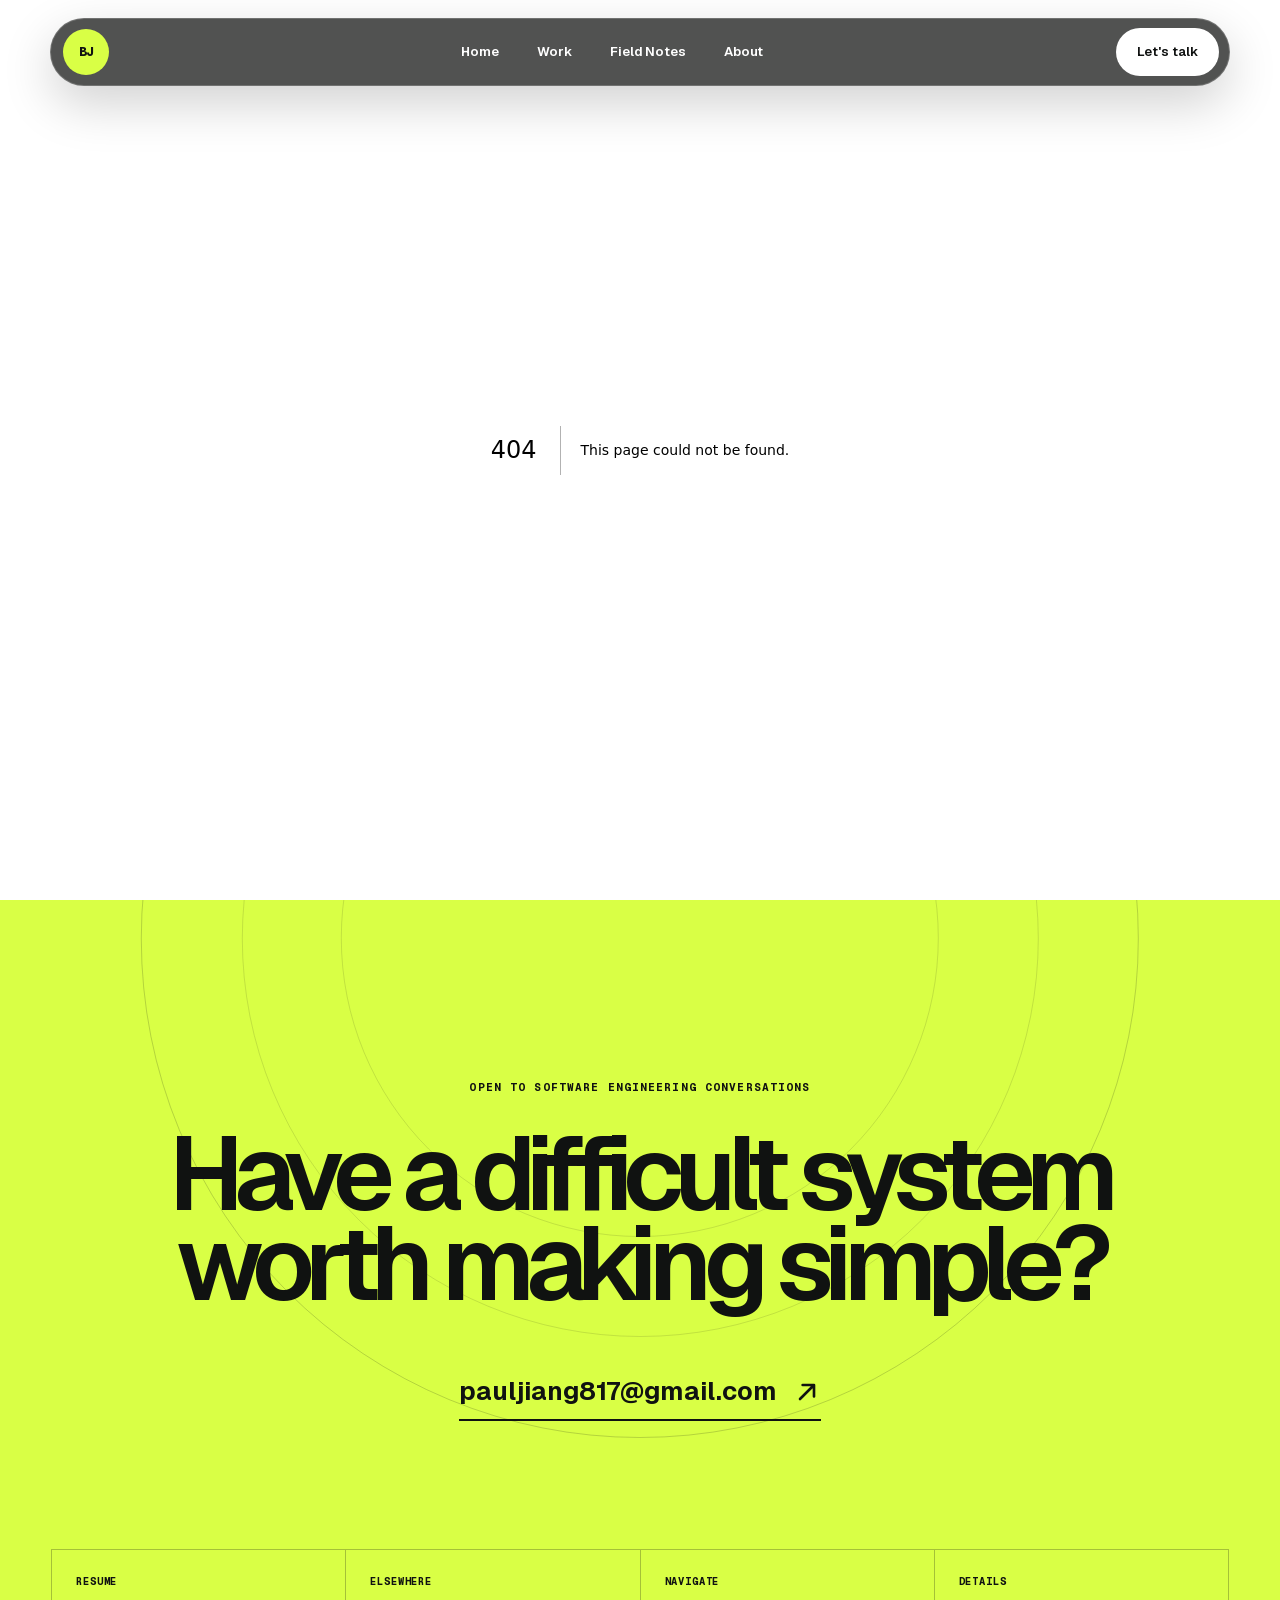
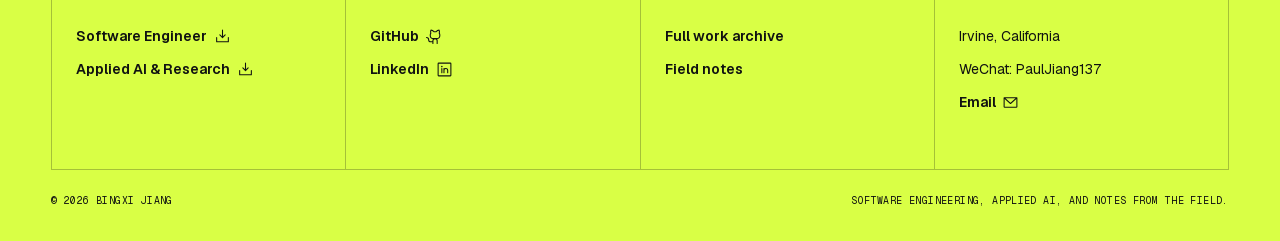
==== commit 6fd68e9a: "update" ====
--- a/404/index.html
+++ b/404/index.html
@@ -1 +1 @@
-<!DOCTYPE html><html lang="en"><head><meta charSet="utf-8"/><meta name="viewport" content="width=device-width, initial-scale=1"/><link rel="stylesheet" href="/_next/static/chunks/0di2cl8hwoy5i.css" data-precedence="next"/><link rel="preload" as="script" fetchPriority="low" href="/_next/static/chunks/15xrurgzs99gv.js"/><script src="/_next/static/chunks/0dgq26a5_oy.a.js" async=""></script><script src="/_next/static/chunks/0.rxwb~e6m~y..js" async=""></script><script src="/_next/static/chunks/0xc0e-xoylcq5.js" async=""></script><script src="/_next/static/chunks/turbopack-0jevxyrj_0mo_.js" async=""></script><script src="/_next/static/chunks/0l-r1ym040a5~.js" async=""></script><script src="/_next/static/chunks/0d3shmwh5_nmn.js" async=""></script><title>404: This page could not be found.</title><meta name="robots" content="noindex"/><meta name="next-size-adjust" content=""/><title>Bingxi Jiang - Software Engineer</title><meta name="description" content="Bingxi Jiang is a software engineer building production AI systems, real-time infrastructure, agent workflows, and applied machine learning products."/><meta name="codex-preview" content="development"/><meta property="og:title" content="Bingxi Jiang - Software Engineer"/><meta property="og:description" content="Production software, agent workflows, real-time infrastructure, and applied machine learning."/><meta property="og:image" content="https://bingxi-jiang.github.io/media/sf-hero.jpg"/><meta property="og:image:width" content="1706"/><meta property="og:image:height" content="1280"/><meta property="og:type" content="website"/><meta name="twitter:card" content="summary_large_image"/><meta name="twitter:title" content="Bingxi Jiang - Software Engineer"/><meta name="twitter:description" content="Production software, agent workflows, real-time infrastructure, and applied machine learning."/><meta name="twitter:image" content="https://bingxi-jiang.github.io/media/sf-hero.jpg"/><meta name="twitter:image:width" content="1706"/><meta name="twitter:image:height" content="1280"/><link rel="shortcut icon" href="/favicon.svg"/><link rel="icon" href="/favicon.svg"/><script src="/_next/static/chunks/03~yq9q893hmn.js" noModule=""></script><link rel="stylesheet" href="/v6-overrides.css"/></head><body class="geist_a71539c9-module__T19VSG__variable geist_mono_8d43a2aa-module__8Li5zG__variable"><div hidden=""><!--$--><!--/$--></div><a class="skip-link" href="#main-content">Skip to content</a><header class="site-nav-shell"><nav class="site-nav" aria-label="Primary navigation"><a class="nav-mark" href="/">BJ</a><div class="nav-links" aria-label="Desktop navigation"><a href="/">Home</a><a href="/work/">Work</a><a href="/field-notes/">Field Notes</a><a href="/#about">About</a></div><a class="nav-contact" href="mailto:pauljiang817@gmail.com">Let&#x27;s talk</a><button class="nav-menu-button" type="button" aria-label="Open navigation" aria-expanded="false"><svg xmlns="http://www.w3.org/2000/svg" width="20" height="20" fill="currentColor" viewBox="0 0 256 256"><path d="M228,128a12,12,0,0,1-12,12H40a12,12,0,0,1,0-24H216A12,12,0,0,1,228,128ZM40,76H216a12,12,0,0,0,0-24H40a12,12,0,0,0,0,24ZM216,180H40a12,12,0,0,0,0,24H216a12,12,0,0,0,0-24Z"></path></svg></button></nav></header><div id="main-content"><div style="font-family:system-ui,&quot;Segoe UI&quot;,Roboto,Helvetica,Arial,sans-serif,&quot;Apple Color Emoji&quot;,&quot;Segoe UI Emoji&quot;;height:100vh;text-align:center;display:flex;flex-direction:column;align-items:center;justify-content:center"><div><style>body{color:#000;background:#fff;margin:0}.next-error-h1{border-right:1px solid rgba(0,0,0,.3)}@media (prefers-color-scheme:dark){body{color:#fff;background:#000}.next-error-h1{border-right:1px solid rgba(255,255,255,.3)}}</style><h1 class="next-error-h1" style="display:inline-block;margin:0 20px 0 0;padding:0 23px 0 0;font-size:24px;font-weight:500;vertical-align:top;line-height:49px">404</h1><div style="display:inline-block"><h2 style="font-size:14px;font-weight:400;line-height:49px;margin:0">This page could not be found.</h2></div></div></div><!--$--><!--/$--></div><footer class="site-footer" id="contact"><div class="footer-orbit" aria-hidden="true"></div><div class="footer-inner"><p class="footer-kicker">Open to software engineering conversations</p><h2>Have a difficult system<br/> worth making simple?</h2><a class="footer-email" href="mailto:pauljiang817@gmail.com">pauljiang817@gmail.com<svg xmlns="http://www.w3.org/2000/svg" width="28" height="28" fill="currentColor" viewBox="0 0 256 256"><path d="M204,64V168a12,12,0,0,1-24,0V93L72.49,200.49a12,12,0,0,1-17-17L163,76H88a12,12,0,0,1,0-24H192A12,12,0,0,1,204,64Z"></path></svg></a><div class="footer-grid"><div><span>Resume</span><a href="/resumes/Bingxi_Jiang_SWE_Resume.pdf" target="_blank">Software Engineering <svg xmlns="http://www.w3.org/2000/svg" width="17" height="17" fill="currentColor" viewBox="0 0 256 256"><path d="M224,144v64a8,8,0,0,1-8,8H40a8,8,0,0,1-8-8V144a8,8,0,0,1,16,0v56H208V144a8,8,0,0,1,16,0Zm-101.66,5.66a8,8,0,0,0,11.32,0l40-40a8,8,0,0,0-11.32-11.32L136,124.69V32a8,8,0,0,0-16,0v92.69L93.66,98.34a8,8,0,0,0-11.32,11.32Z"></path></svg></a></div><div><span>Elsewhere</span><a href="https://github.com/Bingxi-Jiang" target="_blank" rel="noreferrer">GitHub <svg xmlns="http://www.w3.org/2000/svg" width="17" height="17" fill="currentColor" viewBox="0 0 256 256"><path d="M208.31,75.68A59.78,59.78,0,0,0,202.93,28,8,8,0,0,0,196,24a59.75,59.75,0,0,0-48,24H124A59.75,59.75,0,0,0,76,24a8,8,0,0,0-6.93,4,59.78,59.78,0,0,0-5.38,47.68A58.14,58.14,0,0,0,56,104v8a56.06,56.06,0,0,0,48.44,55.47A39.8,39.8,0,0,0,96,192v8H72a24,24,0,0,1-24-24A40,40,0,0,0,8,136a8,8,0,0,0,0,16,24,24,0,0,1,24,24,40,40,0,0,0,40,40H96v16a8,8,0,0,0,16,0V192a24,24,0,0,1,48,0v40a8,8,0,0,0,16,0V192a39.8,39.8,0,0,0-8.44-24.53A56.06,56.06,0,0,0,216,112v-8A58.14,58.14,0,0,0,208.31,75.68ZM200,112a40,40,0,0,1-40,40H112a40,40,0,0,1-40-40v-8a41.74,41.74,0,0,1,6.9-22.48A8,8,0,0,0,80,73.83a43.81,43.81,0,0,1,.79-33.58,43.88,43.88,0,0,1,32.32,20.06A8,8,0,0,0,119.82,64h32.35a8,8,0,0,0,6.74-3.69,43.87,43.87,0,0,1,32.32-20.06A43.81,43.81,0,0,1,192,73.83a8.09,8.09,0,0,0,1,7.65A41.72,41.72,0,0,1,200,104Z"></path></svg></a><a href="https://www.linkedin.com/in/bingxi-jiang/" target="_blank" rel="noreferrer">LinkedIn <svg xmlns="http://www.w3.org/2000/svg" width="17" height="17" fill="currentColor" viewBox="0 0 256 256"><path d="M216,24H40A16,16,0,0,0,24,40V216a16,16,0,0,0,16,16H216a16,16,0,0,0,16-16V40A16,16,0,0,0,216,24Zm0,192H40V40H216V216ZM96,112v64a8,8,0,0,1-16,0V112a8,8,0,0,1,16,0Zm88,28v36a8,8,0,0,1-16,0V140a20,20,0,0,0-40,0v36a8,8,0,0,1-16,0V112a8,8,0,0,1,15.79-1.78A36,36,0,0,1,184,140ZM100,84A12,12,0,1,1,88,72,12,12,0,0,1,100,84Z"></path></svg></a></div><div><span>Navigate</span><a href="/work/">Full work archive</a><a href="/field-notes/">Field notes</a></div><div><span>Details</span><p>Irvine, California</p><p>WeChat: <!-- -->PaulJiang137</p><a href="mailto:pauljiang817@gmail.com">Email <svg xmlns="http://www.w3.org/2000/svg" width="17" height="17" fill="currentColor" viewBox="0 0 256 256"><path d="M224,48H32a8,8,0,0,0-8,8V192a16,16,0,0,0,16,16H216a16,16,0,0,0,16-16V56A8,8,0,0,0,224,48ZM203.43,64,128,133.15,52.57,64ZM216,192H40V74.19l82.59,75.71a8,8,0,0,0,10.82,0L216,74.19V192Z"></path></svg></a></div></div><div class="footer-bottom"><p>© <!-- -->2026<!-- --> Bingxi Jiang</p><p>Software engineering, applied AI, and notes from the field.</p></div></div></footer><script src="/_next/static/chunks/15xrurgzs99gv.js" id="_R_" async=""></script><script>(self.__next_f=self.__next_f||[]).push([0])</script><script>self.__next_f.push([1,"1:\"$Sreact.fragment\"\n2:I[50844,[\"/_next/static/chunks/0l-r1ym040a5~.js\",\"/_next/static/chunks/0d3shmwh5_nmn.js\"],\"SiteNav\"]\n3:I[39756,[\"/_next/static/chunks/0l-r1ym040a5~.js\",\"/_next/static/chunks/0d3shmwh5_nmn.js\"],\"default\"]\n4:I[37457,[\"/_next/static/chunks/0l-r1ym040a5~.js\",\"/_next/static/chunks/0d3shmwh5_nmn.js\"],\"default\"]\nd:I[68027,[\"/_next/static/chunks/0l-r1ym040a5~.js\",\"/_next/static/chunks/0d3shmwh5_nmn.js\"],\"default\",1]\n:HL[\"/_next/static/chunks/0di2cl8hwoy5i.css\",\"style\"]\n"])</script><script>self.__next_f.push([1,"0:{\"P\":null,\"c\":[\"\",\"_not-found\",\"\"],\"q\":\"\",\"i\":false,\"f\":[[[\"\",{\"children\":[\"/_not-found\",{\"children\":[\"__PAGE__\",{}]}]},\"$undefined\",\"$undefined\",16],[[\"$\",\"$1\",\"c\",{\"children\":[[[\"$\",\"link\",\"0\",{\"rel\":\"stylesheet\",\"href\":\"/_next/static/chunks/0di2cl8hwoy5i.css\",\"precedence\":\"next\",\"crossOrigin\":\"$undefined\",\"nonce\":\"$undefined\"}],[\"$\",\"script\",\"script-0\",{\"src\":\"/_next/static/chunks/0l-r1ym040a5~.js\",\"async\":true,\"nonce\":\"$undefined\"}],[\"$\",\"script\",\"script-1\",{\"src\":\"/_next/static/chunks/0d3shmwh5_nmn.js\",\"async\":true,\"nonce\":\"$undefined\"}]],[\"$\",\"html\",null,{\"lang\":\"en\",\"children\":[\"$\",\"body\",null,{\"className\":\"geist_a71539c9-module__T19VSG__variable geist_mono_8d43a2aa-module__8Li5zG__variable\",\"children\":[[\"$\",\"a\",null,{\"className\":\"skip-link\",\"href\":\"#main-content\",\"children\":\"Skip to content\"}],[\"$\",\"$L2\",null,{}],[\"$\",\"div\",null,{\"id\":\"main-content\",\"children\":[\"$\",\"$L3\",null,{\"parallelRouterKey\":\"children\",\"error\":\"$undefined\",\"errorStyles\":\"$undefined\",\"errorScripts\":\"$undefined\",\"template\":[\"$\",\"$L4\",null,{}],\"templateStyles\":\"$undefined\",\"templateScripts\":\"$undefined\",\"notFound\":[[[\"$\",\"title\",null,{\"children\":\"404: This page could not be found.\"}],[\"$\",\"div\",null,{\"style\":{\"fontFamily\":\"system-ui,\\\"Segoe UI\\\",Roboto,Helvetica,Arial,sans-serif,\\\"Apple Color Emoji\\\",\\\"Segoe UI Emoji\\\"\",\"height\":\"100vh\",\"textAlign\":\"center\",\"display\":\"flex\",\"flexDirection\":\"column\",\"alignItems\":\"center\",\"justifyContent\":\"center\"},\"children\":[\"$\",\"div\",null,{\"children\":[[\"$\",\"style\",null,{\"dangerouslySetInnerHTML\":{\"__html\":\"body{color:#000;background:#fff;margin:0}.next-error-h1{border-right:1px solid rgba(0,0,0,.3)}@media (prefers-color-scheme:dark){body{color:#fff;background:#000}.next-error-h1{border-right:1px solid rgba(255,255,255,.3)}}\"}}],[\"$\",\"h1\",null,{\"className\":\"next-error-h1\",\"style\":{\"display\":\"inline-block\",\"margin\":\"0 20px 0 0\",\"padding\":\"0 23px 0 0\",\"fontSize\":24,\"fontWeight\":500,\"verticalAlign\":\"top\",\"lineHeight\":\"49px\"},\"children\":404}],[\"$\",\"div\",null,{\"style\":{\"display\":\"inline-block\"},\"children\":[\"$\",\"h2\",null,{\"style\":{\"fontSize\":14,\"fontWeight\":400,\"lineHeight\":\"49px\",\"margin\":0},\"children\":\"This page could not be found.\"}]}]]}]}]],[]],\"forbidden\":\"$undefined\",\"unauthorized\":\"$undefined\"}]}],[\"$\",\"footer\",null,{\"className\":\"site-footer\",\"id\":\"contact\",\"children\":[[\"$\",\"div\",null,{\"className\":\"footer-orbit\",\"aria-hidden\":\"true\"}],[\"$\",\"div\",null,{\"className\":\"footer-inner\",\"children\":[[\"$\",\"p\",null,{\"className\":\"footer-kicker\",\"children\":\"Open to software engineering conversations\"}],[\"$\",\"h2\",null,{\"children\":[\"Have a difficult system\",[\"$\",\"br\",null,{}],\" worth making simple?\"]}],[\"$\",\"a\",null,{\"className\":\"footer-email\",\"href\":\"mailto:pauljiang817@gmail.com\",\"children\":[\"pauljiang817@gmail.com\",[\"$\",\"svg\",null,{\"ref\":\"$undefined\",\"xmlns\":\"http://www.w3.org/2000/svg\",\"width\":28,\"height\":28,\"fill\":\"currentColor\",\"viewBox\":\"0 0 256 256\",\"transform\":\"$undefined\",\"children\":[false,\"$undefined\",[\"$\",\"path\",null,{\"d\":\"M204,64V168a12,12,0,0,1-24,0V93L72.49,200.49a12,12,0,0,1-17-17L163,76H88a12,12,0,0,1,0-24H192A12,12,0,0,1,204,64Z\"}]]}]]}],[\"$\",\"div\",null,{\"className\":\"footer-grid\",\"children\":[[\"$\",\"div\",null,{\"children\":[[\"$\",\"span\",null,{\"children\":\"Resume\"}],[\"$\",\"a\",null,{\"href\":\"/resumes/Bingxi_Jiang_SWE_Resume.pdf\",\"target\":\"_blank\",\"children\":[\"Software Engineering \",[\"$\",\"svg\",null,{\"ref\":\"$undefined\",\"xmlns\":\"http://www.w3.org/2000/svg\",\"width\":17,\"height\":17,\"fill\":\"currentColor\",\"viewBox\":\"0 0 256 256\",\"transform\":\"$undefined\",\"children\":[false,\"$undefined\",[\"$\",\"path\",null,{\"d\":\"M224,144v64a8,8,0,0,1-8,8H40a8,8,0,0,1-8-8V144a8,8,0,0,1,16,0v56H208V144a8,8,0,0,1,16,0Zm-101.66,5.66a8,8,0,0,0,11.32,0l40-40a8,8,0,0,0-11.32-11.32L136,124.69V32a8,8,0,0,0-16,0v92.69L93.66,98.34a8,8,0,0,0-11.32,11.32Z\"}]]}]]}]]}],[\"$\",\"div\",null,{\"children\":[[\"$\",\"span\",null,{\"children\":\"Elsewhere\"}],[\"$\",\"a\",null,{\"href\":\"https://github.com/Bingxi-Jiang\",\"target\":\"_blank\",\"rel\":\"noreferrer\",\"children\":[\"GitHub \",[\"$\",\"svg\",null,{\"ref\":\"$undefined\",\"xmlns\":\"http://www.w3.org/2000/svg\",\"width\":17,\"height\":17,\"fill\":\"currentColor\",\"viewBox\":\"0 0 256 256\",\"transform\":\"$undefined\",\"children\":[false,\"$undefined\",[\"$\",\"path\",null,{\"d\":\"M208.31,75.68A59.78,59.78,0,0,0,202.93,28,8,8,0,0,0,196,24a59.75,59.75,0,0,0-48,24H124A59.75,59.75,0,0,0,76,24a8,8,0,0,0-6.93,4,59.78,59.78,0,0,0-5.38,47.68A58.14,58.14,0,0,0,56,104v8a56.06,56.06,0,0,0,48.44,55.47A39.8,39.8,0,0,0,96,192v8H72a24,24,0,0,1-24-24A40,40,0,0,0,8,136a8,8,0,0,0,0,16,24,24,0,0,1,24,24,40,40,0,0,0,40,40H96v16a8,8,0,0,0,16,0V192a24,24,0,0,1,48,0v40a8,8,0,0,0,16,0V192a39.8,39.8,0,0,0-8.44-24.53A56.06,56.06,0,0,0,216,112v-8A58.14,58.14,0,0,0,208.31,75.68ZM200,112a40,40,0,0,1-40,40H112a40,40,0,0,1-40-40v-8a41.74,41.74,0,0,1,6.9-22.48A8,8,0,0,0,80,73.83a43.81,43.81,0,0,1,.79-33.58,43.88,43.88,0,0,1,32.32,20.06A8,8,0,0,0,119.82,64h32.35a8,8,0,0,0,6.74-3.69,43.87,43.87,0,0,1,32.32-20.06A43.81,43.81,0,0,1,192,73.83a8.09,8.09,0,0,0,1,7.65A41.72,41.72,0,0,1,200,104Z\"}]]}]]}],\"$L5\"]}],\"$L6\",\"$L7\"]}],\"$L8\"]}]]}]]}]}]]}],{\"children\":[\"$L9\",{\"children\":[\"$La\",{},null,false,null]},null,false,\"$@b\"]},null,false,null],\"$Lc\",false]],\"m\":\"$undefined\",\"G\":[\"$d\",[\"$Le\"]],\"S\":true,\"h\":null,\"s\":\"$undefined\",\"l\":\"$undefined\",\"p\":\"$undefined\",\"d\":\"$undefined\",\"b\":\"0lChVgp0dmZomebFBqFLX\"}\n"])</script><script>self.__next_f.push([1,"f:I[22016,[\"/_next/static/chunks/0l-r1ym040a5~.js\",\"/_next/static/chunks/0d3shmwh5_nmn.js\"],\"\"]\n10:I[97367,[\"/_next/static/chunks/0l-r1ym040a5~.js\",\"/_next/static/chunks/0d3shmwh5_nmn.js\"],\"OutletBoundary\"]\n11:\"$Sreact.suspense\"\n14:I[97367,[\"/_next/static/chunks/0l-r1ym040a5~.js\",\"/_next/static/chunks/0d3shmwh5_nmn.js\"],\"ViewportBoundary\"]\n16:I[97367,[\"/_next/static/chunks/0l-r1ym040a5~.js\",\"/_next/static/chunks/0d3shmwh5_nmn.js\"],\"MetadataBoundary\"]\n5:[\"$\",\"a\",null,{\"href\":\"https://www.linkedin.com/in/bingxi-jiang/\",\"target\":\"_blank\",\"rel\":\"noreferrer\",\"children\":[\"LinkedIn \",[\"$\",\"svg\",null,{\"ref\":\"$undefined\",\"xmlns\":\"http://www.w3.org/2000/svg\",\"width\":17,\"height\":17,\"fill\":\"currentColor\",\"viewBox\":\"0 0 256 256\",\"transform\":\"$undefined\",\"children\":[false,\"$undefined\",[\"$\",\"path\",null,{\"d\":\"M216,24H40A16,16,0,0,0,24,40V216a16,16,0,0,0,16,16H216a16,16,0,0,0,16-16V40A16,16,0,0,0,216,24Zm0,192H40V40H216V216ZM96,112v64a8,8,0,0,1-16,0V112a8,8,0,0,1,16,0Zm88,28v36a8,8,0,0,1-16,0V140a20,20,0,0,0-40,0v36a8,8,0,0,1-16,0V112a8,8,0,0,1,15.79-1.78A36,36,0,0,1,184,140ZM100,84A12,12,0,1,1,88,72,12,12,0,0,1,100,84Z\"}]]}]]}]\n6:[\"$\",\"div\",null,{\"children\":[[\"$\",\"span\",null,{\"children\":\"Navigate\"}],[\"$\",\"$Lf\",null,{\"href\":\"/work\",\"children\":\"Full work archive\"}],[\"$\",\"$Lf\",null,{\"href\":\"/field-notes\",\"children\":\"Field notes\"}]]}]\n7:[\"$\",\"div\",null,{\"children\":[[\"$\",\"span\",null,{\"children\":\"Details\"}],[\"$\",\"p\",null,{\"children\":\"Irvine, California\"}],[\"$\",\"p\",null,{\"children\":[\"WeChat: \",\"PaulJiang137\"]}],[\"$\",\"a\",null,{\"href\":\"mailto:pauljiang817@gmail.com\",\"children\":[\"Email \",[\"$\",\"svg\",null,{\"ref\":\"$undefined\",\"xmlns\":\"http://www.w3.org/2000/svg\",\"width\":17,\"height\":17,\"fill\":\"currentColor\",\"viewBox\":\"0 0 256 256\",\"transform\":\"$undefined\",\"children\":[false,\"$undefined\",[\"$\",\"path\",null,{\"d\":\"M224,48H32a8,8,0,0,0-8,8V192a16,16,0,0,0,16,16H216a16,16,0,0,0,16-16V56A8,8,0,0,0,224,48ZM203.43,64,128,133.15,52.57,64ZM216,192H40V74.19l82.59,75.71a8,8,0,0,0,10.82,0L216,74.19V192Z\"}]]}]]}]]}]\n8:[\"$\",\"div\",null,{\"className\":\"footer-bottom\",\"children\":[[\"$\",\"p\",null,{\"children\":[\"© \",2026,\" Bingxi Jiang\"]}],[\"$\",\"p\",null,{\"children\":\"Software engineering, applied AI, and notes from the field.\"}]]}]\n9:[\"$\",\"$1\",\"c\",{\"children\":[null,[\"$\",\"$L3\",null,{\"parallelRouterKey\":\"children\",\"error\":\"$undefined\",\"errorStyles\":\"$undefined\",\"errorScripts\":\"$undefined\",\"template\":[\"$\",\"$L4\",null,{}],\"templateStyles\":\"$undefined\",\"templateScripts\":\"$undefined\",\"notFound\":\"$undefined\",\"forbidden\":\"$undefined\",\"unauthorized\":\"$undefined\"}]]}]\na:[\"$\",\"$1\",\"c\",{\"children\":[[[\"$\",\"title\",null,{\"children\":\"404: This page could not be found.\"}],[\"$\",\"div\",null,{\"style\":\"$0:f:0:1:0:props:children:1:props:children:props:children:2:props:children:props:notFound:0:1:props:style\",\"children\":[\"$\",\"div\",null,{\"children\":[[\"$\",\"style\",null,{\"dangerouslySetInnerHTML\":{\"__html\":\"body{color:#000;background:#fff;margin:0}.next-error-h1{border-right:1px solid rgba(0,0,0,.3)}@media (prefers-color-scheme:dark){body{color:#fff;background:#000}.next-error-h1{border-right:1px solid rgba(255,255,255,.3)}}\"}}],[\"$\",\"h1\",null,{\"className\":\"next-error-h1\",\"style\":\"$0:f:0:1:0:props:children:1:props:children:props:children:2:props:children:props:notFound:0:1:props:children:props:children:1:props:style\",\"children\":404}],[\"$\",\"div\",null,{\"style\":\"$0:f:0:1:0:props:children:1:props:children:props:children:2:props:children:props:notFound:0:1:props:children:props:children:2:props:style\",\"children\":[\"$\",\"h2\",null,{\"style\":\"$0:f:0:1:0:props:children:1:props:children:props:children:2:props:children:props:notFound:0:1:props:children:props:children:2:props:children:props:style\",\"children\":\"This page could not be found.\"}]}]]}]}]],null,[\"$\",\"$L10\",null,{\"children\":[\"$\",\"$11\",null,{\"name\":\"Next.MetadataOutlet\",\"children\":\"$@12\"}]}]]}]\n13:[]\nb:\"$W13\"\nc:[\"$\",\"$1\",\"h\",{\"children\":[[\"$\",\"meta\",null,{\"name\":\"robots\",\"content\":\"noindex\"}],[\"$\",\"$L14\",null,{\"children\":\"$L15\"}],[\"$\",\"div\",null,{\"hidden\":true,\"children\":[\"$\",\"$L16\",null,{\"children\":[\"$\",\"$11\",null,{\"name\":\"Next.Metadata\",\"children\":\"$L17\"}]}]}],["])</script><script>self.__next_f.push([1,"\"$\",\"meta\",null,{\"name\":\"next-size-adjust\",\"content\":\"\"}]]}]\ne:[\"$\",\"link\",\"0\",{\"rel\":\"stylesheet\",\"href\":\"/_next/static/chunks/0di2cl8hwoy5i.css\",\"precedence\":\"next\",\"crossOrigin\":\"$undefined\",\"nonce\":\"$undefined\"}]\n"])</script><script>self.__next_f.push([1,"15:[[\"$\",\"meta\",\"0\",{\"charSet\":\"utf-8\"}],[\"$\",\"meta\",\"1\",{\"name\":\"viewport\",\"content\":\"width=device-width, initial-scale=1\"}]]\n"])</script><script>self.__next_f.push([1,"18:I[27201,[\"/_next/static/chunks/0l-r1ym040a5~.js\",\"/_next/static/chunks/0d3shmwh5_nmn.js\"],\"IconMark\"]\n12:null\n"])</script><script>self.__next_f.push([1,"17:[[\"$\",\"title\",\"0\",{\"children\":\"Bingxi Jiang - Software Engineer\"}],[\"$\",\"meta\",\"1\",{\"name\":\"description\",\"content\":\"Bingxi Jiang is a software engineer building production AI systems, real-time infrastructure, agent workflows, and applied machine learning products.\"}],[\"$\",\"meta\",\"2\",{\"name\":\"codex-preview\",\"content\":\"development\"}],[\"$\",\"meta\",\"3\",{\"property\":\"og:title\",\"content\":\"Bingxi Jiang - Software Engineer\"}],[\"$\",\"meta\",\"4\",{\"property\":\"og:description\",\"content\":\"Production software, agent workflows, real-time infrastructure, and applied machine learning.\"}],[\"$\",\"meta\",\"5\",{\"property\":\"og:image\",\"content\":\"https://bingxi-jiang.github.io/media/sf-hero.jpg\"}],[\"$\",\"meta\",\"6\",{\"property\":\"og:image:width\",\"content\":\"1706\"}],[\"$\",\"meta\",\"7\",{\"property\":\"og:image:height\",\"content\":\"1280\"}],[\"$\",\"meta\",\"8\",{\"property\":\"og:type\",\"content\":\"website\"}],[\"$\",\"meta\",\"9\",{\"name\":\"twitter:card\",\"content\":\"summary_large_image\"}],[\"$\",\"meta\",\"10\",{\"name\":\"twitter:title\",\"content\":\"Bingxi Jiang - Software Engineer\"}],[\"$\",\"meta\",\"11\",{\"name\":\"twitter:description\",\"content\":\"Production software, agent workflows, real-time infrastructure, and applied machine learning.\"}],[\"$\",\"meta\",\"12\",{\"name\":\"twitter:image\",\"content\":\"https://bingxi-jiang.github.io/media/sf-hero.jpg\"}],[\"$\",\"meta\",\"13\",{\"name\":\"twitter:image:width\",\"content\":\"1706\"}],[\"$\",\"meta\",\"14\",{\"name\":\"twitter:image:height\",\"content\":\"1280\"}],[\"$\",\"link\",\"15\",{\"rel\":\"shortcut icon\",\"href\":\"/favicon.svg\"}],[\"$\",\"link\",\"16\",{\"rel\":\"icon\",\"href\":\"/favicon.svg\"}],[\"$\",\"$L18\",\"17\",{}]]\n"])</script></body></html>+<!DOCTYPE html><html lang="en"><head><meta charSet="utf-8"/><meta name="viewport" content="width=device-width, initial-scale=1"/><link rel="stylesheet" href="/_next/static/chunks/0di2cl8hwoy5i.css" data-precedence="next"/><link rel="preload" as="script" fetchPriority="low" href="/_next/static/chunks/15xrurgzs99gv.js"/><script src="/_next/static/chunks/0dgq26a5_oy.a.js" async=""></script><script src="/_next/static/chunks/0.rxwb~e6m~y..js" async=""></script><script src="/_next/static/chunks/0xc0e-xoylcq5.js" async=""></script><script src="/_next/static/chunks/turbopack-0jevxyrj_0mo_.js" async=""></script><script src="/_next/static/chunks/0l-r1ym040a5~.js" async=""></script><script src="/_next/static/chunks/0d3shmwh5_nmn.js" async=""></script><title>404: This page could not be found.</title><meta name="robots" content="noindex"/><meta name="next-size-adjust" content=""/><title>Bingxi Jiang - Software Engineer</title><meta name="description" content="Bingxi Jiang is a software engineer building production AI systems, real-time infrastructure, agent workflows, and applied machine learning products."/><meta name="codex-preview" content="development"/><meta property="og:title" content="Bingxi Jiang - Software Engineer"/><meta property="og:description" content="Production software, agent workflows, real-time infrastructure, and applied machine learning."/><meta property="og:image" content="https://bingxi-jiang.github.io/media/sf-hero.jpg"/><meta property="og:image:width" content="1706"/><meta property="og:image:height" content="1280"/><meta property="og:type" content="website"/><meta name="twitter:card" content="summary_large_image"/><meta name="twitter:title" content="Bingxi Jiang - Software Engineer"/><meta name="twitter:description" content="Production software, agent workflows, real-time infrastructure, and applied machine learning."/><meta name="twitter:image" content="https://bingxi-jiang.github.io/media/sf-hero.jpg"/><meta name="twitter:image:width" content="1706"/><meta name="twitter:image:height" content="1280"/><link rel="shortcut icon" href="/favicon.svg"/><link rel="icon" href="/favicon.svg"/><script src="/_next/static/chunks/03~yq9q893hmn.js" noModule=""></script><link rel="stylesheet" href="/v6-overrides.css"/></head><body class="geist_a71539c9-module__T19VSG__variable geist_mono_8d43a2aa-module__8Li5zG__variable"><div hidden=""><!--$--><!--/$--></div><a class="skip-link" href="#main-content">Skip to content</a><header class="site-nav-shell"><nav class="site-nav" aria-label="Primary navigation"><a class="nav-mark" href="/">BJ</a><div class="nav-links" aria-label="Desktop navigation"><a href="/">Home</a><a href="/work/">Work</a><a href="/field-notes/">Field Notes</a><a href="/#about">About</a></div><a class="nav-contact" href="mailto:pauljiang817@gmail.com">Let&#x27;s talk</a><button class="nav-menu-button" type="button" aria-label="Open navigation" aria-expanded="false"><svg xmlns="http://www.w3.org/2000/svg" width="20" height="20" fill="currentColor" viewBox="0 0 256 256"><path d="M228,128a12,12,0,0,1-12,12H40a12,12,0,0,1,0-24H216A12,12,0,0,1,228,128ZM40,76H216a12,12,0,0,0,0-24H40a12,12,0,0,0,0,24ZM216,180H40a12,12,0,0,0,0,24H216a12,12,0,0,0,0-24Z"></path></svg></button></nav></header><div id="main-content"><div style="font-family:system-ui,&quot;Segoe UI&quot;,Roboto,Helvetica,Arial,sans-serif,&quot;Apple Color Emoji&quot;,&quot;Segoe UI Emoji&quot;;height:100vh;text-align:center;display:flex;flex-direction:column;align-items:center;justify-content:center"><div><style>body{color:#000;background:#fff;margin:0}.next-error-h1{border-right:1px solid rgba(0,0,0,.3)}@media (prefers-color-scheme:dark){body{color:#fff;background:#000}.next-error-h1{border-right:1px solid rgba(255,255,255,.3)}}</style><h1 class="next-error-h1" style="display:inline-block;margin:0 20px 0 0;padding:0 23px 0 0;font-size:24px;font-weight:500;vertical-align:top;line-height:49px">404</h1><div style="display:inline-block"><h2 style="font-size:14px;font-weight:400;line-height:49px;margin:0">This page could not be found.</h2></div></div></div><!--$--><!--/$--></div><footer class="site-footer" id="contact"><div class="footer-orbit" aria-hidden="true"></div><div class="footer-inner"><p class="footer-kicker">Open to software engineering conversations</p><h2>Have a difficult system<br/> worth making simple?</h2><a class="footer-email" href="mailto:pauljiang817@gmail.com">pauljiang817@gmail.com<svg xmlns="http://www.w3.org/2000/svg" width="28" height="28" fill="currentColor" viewBox="0 0 256 256"><path d="M204,64V168a12,12,0,0,1-24,0V93L72.49,200.49a12,12,0,0,1-17-17L163,76H88a12,12,0,0,1,0-24H192A12,12,0,0,1,204,64Z"></path></svg></a><div class="footer-grid"><div><span>Resume</span><a href="/resumes/Bingxi_Jiang_SWE_Resume.pdf" target="_blank">Software Engineer <svg xmlns="http://www.w3.org/2000/svg" width="17" height="17" fill="currentColor" viewBox="0 0 256 256"><path d="M224,144v64a8,8,0,0,1-8,8H40a8,8,0,0,1-8-8V144a8,8,0,0,1,16,0v56H208V144a8,8,0,0,1,16,0Zm-101.66,5.66a8,8,0,0,0,11.32,0l40-40a8,8,0,0,0-11.32-11.32L136,124.69V32a8,8,0,0,0-16,0v92.69L93.66,98.34a8,8,0,0,0-11.32,11.32Z"></path></svg></a><a href="/resumes/Bingxi_Jiang_MLE_Resume.pdf" target="_blank">Applied AI &amp; Research <svg xmlns="http://www.w3.org/2000/svg" width="17" height="17" fill="currentColor" viewBox="0 0 256 256"><path d="M224,144v64a8,8,0,0,1-8,8H40a8,8,0,0,1-8-8V144a8,8,0,0,1,16,0v56H208V144a8,8,0,0,1,16,0Zm-101.66,5.66a8,8,0,0,0,11.32,0l40-40a8,8,0,0,0-11.32-11.32L136,124.69V32a8,8,0,0,0-16,0v92.69L93.66,98.34a8,8,0,0,0-11.32,11.32Z"></path></svg></a></div><div><span>Elsewhere</span><a href="https://github.com/Bingxi-Jiang" target="_blank" rel="noreferrer">GitHub <svg xmlns="http://www.w3.org/2000/svg" width="17" height="17" fill="currentColor" viewBox="0 0 256 256"><path d="M208.31,75.68A59.78,59.78,0,0,0,202.93,28,8,8,0,0,0,196,24a59.75,59.75,0,0,0-48,24H124A59.75,59.75,0,0,0,76,24a8,8,0,0,0-6.93,4,59.78,59.78,0,0,0-5.38,47.68A58.14,58.14,0,0,0,56,104v8a56.06,56.06,0,0,0,48.44,55.47A39.8,39.8,0,0,0,96,192v8H72a24,24,0,0,1-24-24A40,40,0,0,0,8,136a8,8,0,0,0,0,16,24,24,0,0,1,24,24,40,40,0,0,0,40,40H96v16a8,8,0,0,0,16,0V192a24,24,0,0,1,48,0v40a8,8,0,0,0,16,0V192a39.8,39.8,0,0,0-8.44-24.53A56.06,56.06,0,0,0,216,112v-8A58.14,58.14,0,0,0,208.31,75.68ZM200,112a40,40,0,0,1-40,40H112a40,40,0,0,1-40-40v-8a41.74,41.74,0,0,1,6.9-22.48A8,8,0,0,0,80,73.83a43.81,43.81,0,0,1,.79-33.58,43.88,43.88,0,0,1,32.32,20.06A8,8,0,0,0,119.82,64h32.35a8,8,0,0,0,6.74-3.69,43.87,43.87,0,0,1,32.32-20.06A43.81,43.81,0,0,1,192,73.83a8.09,8.09,0,0,0,1,7.65A41.72,41.72,0,0,1,200,104Z"></path></svg></a><a href="https://www.linkedin.com/in/bingxi-jiang/" target="_blank" rel="noreferrer">LinkedIn <svg xmlns="http://www.w3.org/2000/svg" width="17" height="17" fill="currentColor" viewBox="0 0 256 256"><path d="M216,24H40A16,16,0,0,0,24,40V216a16,16,0,0,0,16,16H216a16,16,0,0,0,16-16V40A16,16,0,0,0,216,24Zm0,192H40V40H216V216ZM96,112v64a8,8,0,0,1-16,0V112a8,8,0,0,1,16,0Zm88,28v36a8,8,0,0,1-16,0V140a20,20,0,0,0-40,0v36a8,8,0,0,1-16,0V112a8,8,0,0,1,15.79-1.78A36,36,0,0,1,184,140ZM100,84A12,12,0,1,1,88,72,12,12,0,0,1,100,84Z"></path></svg></a></div><div><span>Navigate</span><a href="/work/">Full work archive</a><a href="/field-notes/">Field notes</a></div><div><span>Details</span><p>Irvine, California</p><p>WeChat: <!-- -->PaulJiang137</p><a href="mailto:pauljiang817@gmail.com">Email <svg xmlns="http://www.w3.org/2000/svg" width="17" height="17" fill="currentColor" viewBox="0 0 256 256"><path d="M224,48H32a8,8,0,0,0-8,8V192a16,16,0,0,0,16,16H216a16,16,0,0,0,16-16V56A8,8,0,0,0,224,48ZM203.43,64,128,133.15,52.57,64ZM216,192H40V74.19l82.59,75.71a8,8,0,0,0,10.82,0L216,74.19V192Z"></path></svg></a></div></div><div class="footer-bottom"><p>© <!-- -->2026<!-- --> Bingxi Jiang</p><p>Software engineering, applied AI, and notes from the field.</p></div></div></footer><script src="/_next/static/chunks/15xrurgzs99gv.js" id="_R_" async=""></script><script>(self.__next_f=self.__next_f||[]).push([0])</script><script>self.__next_f.push([1,"1:\"$Sreact.fragment\"\n2:I[50844,[\"/_next/static/chunks/0l-r1ym040a5~.js\",\"/_next/static/chunks/0d3shmwh5_nmn.js\"],\"SiteNav\"]\n3:I[39756,[\"/_next/static/chunks/0l-r1ym040a5~.js\",\"/_next/static/chunks/0d3shmwh5_nmn.js\"],\"default\"]\n4:I[37457,[\"/_next/static/chunks/0l-r1ym040a5~.js\",\"/_next/static/chunks/0d3shmwh5_nmn.js\"],\"default\"]\nd:I[68027,[\"/_next/static/chunks/0l-r1ym040a5~.js\",\"/_next/static/chunks/0d3shmwh5_nmn.js\"],\"default\",1]\n:HL[\"/_next/static/chunks/0di2cl8hwoy5i.css\",\"style\"]\n"])</script><script>self.__next_f.push([1,"0:{\"P\":null,\"c\":[\"\",\"_not-found\",\"\"],\"q\":\"\",\"i\":false,\"f\":[[[\"\",{\"children\":[\"/_not-found\",{\"children\":[\"__PAGE__\",{}]}]},\"$undefined\",\"$undefined\",16],[[\"$\",\"$1\",\"c\",{\"children\":[[[\"$\",\"link\",\"0\",{\"rel\":\"stylesheet\",\"href\":\"/_next/static/chunks/0di2cl8hwoy5i.css\",\"precedence\":\"next\",\"crossOrigin\":\"$undefined\",\"nonce\":\"$undefined\"}],[\"$\",\"script\",\"script-0\",{\"src\":\"/_next/static/chunks/0l-r1ym040a5~.js\",\"async\":true,\"nonce\":\"$undefined\"}],[\"$\",\"script\",\"script-1\",{\"src\":\"/_next/static/chunks/0d3shmwh5_nmn.js\",\"async\":true,\"nonce\":\"$undefined\"}]],[\"$\",\"html\",null,{\"lang\":\"en\",\"children\":[\"$\",\"body\",null,{\"className\":\"geist_a71539c9-module__T19VSG__variable geist_mono_8d43a2aa-module__8Li5zG__variable\",\"children\":[[\"$\",\"a\",null,{\"className\":\"skip-link\",\"href\":\"#main-content\",\"children\":\"Skip to content\"}],[\"$\",\"$L2\",null,{}],[\"$\",\"div\",null,{\"id\":\"main-content\",\"children\":[\"$\",\"$L3\",null,{\"parallelRouterKey\":\"children\",\"error\":\"$undefined\",\"errorStyles\":\"$undefined\",\"errorScripts\":\"$undefined\",\"template\":[\"$\",\"$L4\",null,{}],\"templateStyles\":\"$undefined\",\"templateScripts\":\"$undefined\",\"notFound\":[[[\"$\",\"title\",null,{\"children\":\"404: This page could not be found.\"}],[\"$\",\"div\",null,{\"style\":{\"fontFamily\":\"system-ui,\\\"Segoe UI\\\",Roboto,Helvetica,Arial,sans-serif,\\\"Apple Color Emoji\\\",\\\"Segoe UI Emoji\\\"\",\"height\":\"100vh\",\"textAlign\":\"center\",\"display\":\"flex\",\"flexDirection\":\"column\",\"alignItems\":\"center\",\"justifyContent\":\"center\"},\"children\":[\"$\",\"div\",null,{\"children\":[[\"$\",\"style\",null,{\"dangerouslySetInnerHTML\":{\"__html\":\"body{color:#000;background:#fff;margin:0}.next-error-h1{border-right:1px solid rgba(0,0,0,.3)}@media (prefers-color-scheme:dark){body{color:#fff;background:#000}.next-error-h1{border-right:1px solid rgba(255,255,255,.3)}}\"}}],[\"$\",\"h1\",null,{\"className\":\"next-error-h1\",\"style\":{\"display\":\"inline-block\",\"margin\":\"0 20px 0 0\",\"padding\":\"0 23px 0 0\",\"fontSize\":24,\"fontWeight\":500,\"verticalAlign\":\"top\",\"lineHeight\":\"49px\"},\"children\":404}],[\"$\",\"div\",null,{\"style\":{\"display\":\"inline-block\"},\"children\":[\"$\",\"h2\",null,{\"style\":{\"fontSize\":14,\"fontWeight\":400,\"lineHeight\":\"49px\",\"margin\":0},\"children\":\"This page could not be found.\"}]}]]}]}]],[]],\"forbidden\":\"$undefined\",\"unauthorized\":\"$undefined\"}]}],[\"$\",\"footer\",null,{\"className\":\"site-footer\",\"id\":\"contact\",\"children\":[[\"$\",\"div\",null,{\"className\":\"footer-orbit\",\"aria-hidden\":\"true\"}],[\"$\",\"div\",null,{\"className\":\"footer-inner\",\"children\":[[\"$\",\"p\",null,{\"className\":\"footer-kicker\",\"children\":\"Open to software engineering conversations\"}],[\"$\",\"h2\",null,{\"children\":[\"Have a difficult system\",[\"$\",\"br\",null,{}],\" worth making simple?\"]}],[\"$\",\"a\",null,{\"className\":\"footer-email\",\"href\":\"mailto:pauljiang817@gmail.com\",\"children\":[\"pauljiang817@gmail.com\",[\"$\",\"svg\",null,{\"ref\":\"$undefined\",\"xmlns\":\"http://www.w3.org/2000/svg\",\"width\":28,\"height\":28,\"fill\":\"currentColor\",\"viewBox\":\"0 0 256 256\",\"transform\":\"$undefined\",\"children\":[false,\"$undefined\",[\"$\",\"path\",null,{\"d\":\"M204,64V168a12,12,0,0,1-24,0V93L72.49,200.49a12,12,0,0,1-17-17L163,76H88a12,12,0,0,1,0-24H192A12,12,0,0,1,204,64Z\"}]]}]]}],[\"$\",\"div\",null,{\"className\":\"footer-grid\",\"children\":[[\"$\",\"div\",null,{\"children\":[[\"$\",\"span\",null,{\"children\":\"Resume\"}],[\"$\",\"a\",null,{\"href\":\"/resumes/Bingxi_Jiang_SWE_Resume.pdf\",\"target\":\"_blank\",\"children\":[\"Software Engineer \",[\"$\",\"svg\",null,{\"ref\":\"$undefined\",\"xmlns\":\"http://www.w3.org/2000/svg\",\"width\":17,\"height\":17,\"fill\":\"currentColor\",\"viewBox\":\"0 0 256 256\",\"transform\":\"$undefined\",\"children\":[false,\"$undefined\",[\"$\",\"path\",null,{\"d\":\"M224,144v64a8,8,0,0,1-8,8H40a8,8,0,0,1-8-8V144a8,8,0,0,1,16,0v56H208V144a8,8,0,0,1,16,0Zm-101.66,5.66a8,8,0,0,0,11.32,0l40-40a8,8,0,0,0-11.32-11.32L136,124.69V32a8,8,0,0,0-16,0v92.69L93.66,98.34a8,8,0,0,0-11.32,11.32Z\"}]]}]]}],[\"$\",\"a\",null,{\"href\":\"/resumes/Bingxi_Jiang_MLE_Resume.pdf\",\"target\":\"_blank\",\"children\":[\"Applied AI & Research \",[\"$\",\"svg\",null,{\"ref\":\"$undefined\",\"xmlns\":\"http://www.w3.org/2000/svg\",\"width\":17,\"height\":17,\"fill\":\"currentColor\",\"viewBox\":\"0 0 256 256\",\"transform\":\"$undefined\",\"children\":[false,\"$undefined\",[\"$\",\"path\",null,{\"d\":\"M224,144v64a8,8,0,0,1-8,8H40a8,8,0,0,1-8-8V144a8,8,0,0,1,16,0v56H208V144a8,8,0,0,1,16,0Zm-101.66,5.66a8,8,0,0,0,11.32,0l40-40a8,8,0,0,0-11.32-11.32L136,124.69V32a8,8,0,0,0-16,0v92.69L93.66,98.34a8,8,0,0,0-11.32,11.32Z\"}]]}]]}]]}],[\"$\",\"div\",null,{\"children\":[[\"$\",\"span\",null,{\"children\":\"Elsewhere\"}],[\"$\",\"a\",null,{\"href\":\"https://github.com/Bingxi-Jiang\",\"target\":\"_blank\",\"rel\":\"noreferrer\",\"children\":[\"GitHub \",[\"$\",\"svg\",null,{\"ref\":\"$undefined\",\"xmlns\":\"http://www.w3.org/2000/svg\",\"width\":17,\"height\":17,\"fill\":\"currentColor\",\"viewBox\":\"0 0 256 256\",\"transform\":\"$undefined\",\"children\":[false,\"$undefined\",[\"$\",\"path\",null,{\"d\":\"M208.31,75.68A59.78,59.78,0,0,0,202.93,28,8,8,0,0,0,196,24a59.75,59.75,0,0,0-48,24H124A59.75,59.75,0,0,0,76,24a8,8,0,0,0-6.93,4,59.78,59.78,0,0,0-5.38,47.68A58.14,58.14,0,0,0,56,104v8a56.06,56.06,0,0,0,48.44,55.47A39.8,39.8,0,0,0,96,192v8H72a24,24,0,0,1-24-24A40,40,0,0,0,8,136a8,8,0,0,0,0,16,24,24,0,0,1,24,24,40,40,0,0,0,40,40H96v16a8,8,0,0,0,16,0V192a24,24,0,0,1,48,0v40a8,8,0,0,0,16,0V192a39.8,39.8,0,0,0-8.44-24.53A56.06,56.06,0,0,0,216,112v-8A58.14,58.14,0,0,0,208.31,75.68ZM200,112a40,40,0,0,1-40,40H112a40,40,0,0,1-40-40v-8a41.74,41.74"])</script><script>self.__next_f.push([1,",0,0,1,6.9-22.48A8,8,0,0,0,80,73.83a43.81,43.81,0,0,1,.79-33.58,43.88,43.88,0,0,1,32.32,20.06A8,8,0,0,0,119.82,64h32.35a8,8,0,0,0,6.74-3.69,43.87,43.87,0,0,1,32.32-20.06A43.81,43.81,0,0,1,192,73.83a8.09,8.09,0,0,0,1,7.65A41.72,41.72,0,0,1,200,104Z\"}]]}]]}],\"$L5\"]}],\"$L6\",\"$L7\"]}],\"$L8\"]}]]}]]}]}]]}],{\"children\":[\"$L9\",{\"children\":[\"$La\",{},null,false,null]},null,false,\"$@b\"]},null,false,null],\"$Lc\",false]],\"m\":\"$undefined\",\"G\":[\"$d\",[\"$Le\"]],\"S\":true,\"h\":null,\"s\":\"$undefined\",\"l\":\"$undefined\",\"p\":\"$undefined\",\"d\":\"$undefined\",\"b\":\"0lChVgp0dmZomebFBqFLX\"}\nf:I[22016,[\"/_next/static/chunks/0l-r1ym040a5~.js\",\"/_next/static/chunks/0d3shmwh5_nmn.js\"],\"\"]\n10:I[97367,[\"/_next/static/chunks/0l-r1ym040a5~.js\",\"/_next/static/chunks/0d3shmwh5_nmn.js\"],\"OutletBoundary\"]\n11:\"$Sreact.suspense\"\n14:I[97367,[\"/_next/static/chunks/0l-r1ym040a5~.js\",\"/_next/static/chunks/0d3shmwh5_nmn.js\"],\"ViewportBoundary\"]\n16:I[97367,[\"/_next/static/chunks/0l-r1ym040a5~.js\",\"/_next/static/chunks/0d3shmwh5_nmn.js\"],\"MetadataBoundary\"]\n5:[\"$\",\"a\",null,{\"href\":\"https://www.linkedin.com/in/bingxi-jiang/\",\"target\":\"_blank\",\"rel\":\"noreferrer\",\"children\":[\"LinkedIn \",[\"$\",\"svg\",null,{\"ref\":\"$undefined\",\"xmlns\":\"http://www.w3.org/2000/svg\",\"width\":17,\"height\":17,\"fill\":\"currentColor\",\"viewBox\":\"0 0 256 256\",\"transform\":\"$undefined\",\"children\":[false,\"$undefined\",[\"$\",\"path\",null,{\"d\":\"M216,24H40A16,16,0,0,0,24,40V216a16,16,0,0,0,16,16H216a16,16,0,0,0,16-16V40A16,16,0,0,0,216,24Zm0,192H40V40H216V216ZM96,112v64a8,8,0,0,1-16,0V112a8,8,0,0,1,16,0Zm88,28v36a8,8,0,0,1-16,0V140a20,20,0,0,0-40,0v36a8,8,0,0,1-16,0V112a8,8,0,0,1,15.79-1.78A36,36,0,0,1,184,140ZM100,84A12,12,0,1,1,88,72,12,12,0,0,1,100,84Z\"}]]}]]}]\n6:[\"$\",\"div\",null,{\"children\":[[\"$\",\"span\",null,{\"children\":\"Navigate\"}],[\"$\",\"$Lf\",null,{\"href\":\"/work\",\"children\":\"Full work archive\"}],[\"$\",\"$Lf\",null,{\"href\":\"/field-notes\",\"children\":\"Field notes\"}]]}]\n7:[\"$\",\"div\",null,{\"children\":[[\"$\",\"span\",null,{\"children\":\"Details\"}],[\"$\",\"p\",null,{\"children\":\"Irvine, California\"}],[\"$\",\"p\",null,{\"children\":[\"WeChat: \",\"PaulJiang137\"]}],[\"$\",\"a\",null,{\"href\":\"mailto:pauljiang817@gmail.com\",\"children\":[\"Email \",[\"$\",\"svg\",null,{\"ref\":\"$undefined\",\"xmlns\":\"http://www.w3.org/2000/svg\",\"width\":17,\"height\":17,\"fill\":\"currentColor\",\"viewBox\":\"0 0 256 256\",\"transform\":\"$undefined\",\"children\":[false,\"$undefined\",[\"$\",\"path\",null,{\"d\":\"M224,48H32a8,8,0,0,0-8,8V192a16,16,0,0,0,16,16H216a16,16,0,0,0,16-16V56A8,8,0,0,0,224,48ZM203.43,64,128,133.15,52.57,64ZM216,192H40V74.19l82.59,75.71a8,8,0,0,0,10.82,0L216,74.19V192Z\"}]]}]]}]]}]\n8:[\"$\",\"div\",null,{\"className\":\"footer-bottom\",\"children\":[[\"$\",\"p\",null,{\"children\":[\"© \",2026,\" Bingxi Jiang\"]}],[\"$\",\"p\",null,{\"children\":\"Software engineering, applied AI, and notes from the field.\"}]]}]\n9:[\"$\",\"$1\",\"c\",{\"children\":[null,[\"$\",\"$L3\",null,{\"parallelRouterKey\":\"children\",\"error\":\"$undefined\",\"errorStyles\":\"$undefined\",\"errorScripts\":\"$undefined\",\"template\":[\"$\",\"$L4\",null,{}],\"templateStyles\":\"$undefined\",\"templateScripts\":\"$undefined\",\"notFound\":\"$undefined\",\"forbidden\":\"$undefined\",\"unauthorized\":\"$undefined\"}]]}]\na:[\"$\",\"$1\",\"c\",{\"children\":[[[\"$\",\"title\",null,{\"children\":\"404: This page could not be found.\"}],[\"$\",\"div\",null,{\"style\":\"$0:f:0:1:0:props:children:1:props:children:props:children:2:props:children:props:notFound:0:1:props:style\",\"children\":[\"$\",\"div\",null,{\"children\":[[\"$\",\"style\",null,{\"dangerouslySetInnerHTML\":{\"__html\":\"body{color:#000;background:#fff;margin:0}.next-error-h1{border-right:1px solid rgba(0,0,0,.3)}@media (prefers-color-scheme:dark){body{color:#fff;background:#000}.next-error-h1{border-right:1px solid rgba(255,255,255,.3)}}\"}}],[\"$\",\"h1\",null,{\"className\":\"next-error-h1\",\"style\":\"$0:f:0:1:0:props:children:1:props:children:props:children:2:props:children:props:notFound:0:1:props:children:props:children:1:props:style\",\"children\":404}],[\"$\",\"div\",null,{\"style\":\"$0:f:0:1:0:props:children:1:props:children:props:children:2:props:children:props:notFound:0:1:props:children:props:children:2:props:style\",\"children\":[\"$\",\"h2\",null,{\"style\":\"$0:f:0:1:0:props:children"])</script><script>self.__next_f.push([1,":1:props:children:props:children:2:props:children:props:notFound:0:1:props:children:props:children:2:props:children:props:style\",\"children\":\"This page could not be found.\"}]}]]}]}]],null,[\"$\",\"$L10\",null,{\"children\":["])</script><script>self.__next_f.push([1,"\"$\",\"$11\",null,{\"name\":\"Next.MetadataOutlet\",\"children\":\"$@12\"}]}]]}]\n13:[]\nb:\"$W13\"\nc:[\"$\",\"$1\",\"h\",{\"children\":[[\"$\",\"meta\",n"])</script><script>self.__next_f.push([1,"ull,{\"name\":\"robots\",\"content\":\"noindex\"}],[\"$\",\"$L14\",null,{\"children\":\"$L15\"}],[\"$\",\"div\",null,{\"hidden\":true,\""])</script><script>self.__next_f.push([1,"children\":[\"$\",\"$L16\",null,{\"children\":[\"$\",\"$11\",null,{\"name\":\"Next.Metadata\",\"children\":\"$L17\"}]}]}],[\"$\",\"meta\",null,{\"name\":\"next-size-adjust\",\"content\":\"\"}]]}]\ne:[\"$\",\"link\",\"0\",{\"rel\":\"stylesheet\",\"href\":\"/_next/static/chunks/0di2cl8hwoy5i.css\",\"precedence\":\"next\",\"crossOrigin\":\"$undefined\",\"nonce\":\"$undefined\"}]\n15:[[\"$\",\"meta\",\"0\",{\"charSet\":\"utf-8\"}],[\"$\",\"meta\",\"1\",{\"name\":\"viewport\",\"content\":\"width=device-width, initial-scale=1\"}]]\n18:I[27201,[\"/_next/static/chunks/0l-r1ym040a5~.js\",\"/_next/static/chunks/0d3shmwh5_nmn.js\"],\"IconMark\"]\n12:null\n17:[[\"$\",\"title\",\"0\",{\"children\":\"Bingxi Jiang - Software Engineer\"}],[\"$\",\"meta\",\"1\",{\"name\":\"description\",\"content\":\"Bingxi Jiang is a software engineer building production AI systems, real-time infrastructure, agent workflows, and applied machine learning products.\"}],[\"$\",\"meta\",\"2\",{\"name\":\"codex-preview\",\"content\":\"development\"}],[\"$\",\"meta\",\"3\",{\"property\":\"og:title\",\"content\":\"Bingxi Jiang - Software Engineer\"}],[\"$\",\"meta\",\"4\",{\"property\":\"og:description\",\"content\":\"Production software, agent workflows, real-time infrastructure, and applied machine learning.\"}],[\"$\",\"meta\",\"5\",{\"property\":\"og:image\",\"content\":\"https://bingxi-jiang.github.io/media/sf-hero.jpg\"}],[\"$\",\"meta\",\"6\",{\"property\":\"og:image:width\",\"content\":\"1706\"}],[\"$\",\"meta\",\"7\",{\"property\":\"og:image:height\",\"content\":\"1280\"}],[\"$\",\"meta\",\"8\",{\"property\":\"og:type\",\"content\":\"website\"}],[\"$\",\"meta\",\"9\",{\"name\":\"twitter:card\",\"content\":\"summary_large_image\"}],[\"$\",\"meta\",\"10\",{\"name\":\"twitter:title\",\"content\":\"Bingxi Jiang - Software Engineer\"}],[\"$\",\"meta\",\"11\",{\"name\":\"twitter:description\",\"content\":\"Production software, agent workflows, real-time infrastructure, and applied machine learning.\"}],[\"$\",\"meta\",\"12\",{\"name\":\"twitter:image\",\"content\":\"https://bingxi-jiang.github.io/media/sf-hero.jpg\"}],[\"$\",\"meta\",\"13\",{\"name\":\"twitter:image:width\",\"content\":\"1706\"}],[\"$\",\"meta\",\"14\",{\"name\":\"twitter:image:height\",\"content\":\"1280\"}],[\"$\",\"link\",\"15\",{\"rel\":\"shortcut icon\",\"href\":\"/favicon.svg\"}],[\"$\",\"link\",\"16\",{\"rel\":\"icon\",\"href\":\"/favicon.svg\"}],[\"$\",\"$L18\",\"17\",{}]]\n"])</script></body></html>
--- a/v6-overrides.css
+++ b/v6-overrides.css
@@ -7,6 +7,12 @@
 }
 
 /* Homepage Field Notes: portrait 3:4 covers and full-card links. */
+.notes-strip {
+  grid-template-columns: none;
+  grid-auto-flow: column;
+  grid-auto-columns: minmax(205px, 1fr);
+}
+
 .notes-strip .note-card {
   display: flex;
   height: 100%;
@@ -74,6 +80,11 @@
 }
 
 @media (max-width: 720px) {
+  .notes-strip {
+    grid-template-columns: none;
+    grid-auto-columns: 74vw;
+  }
+
   .notes-strip .note-card {
     min-width: 74vw;
   }
